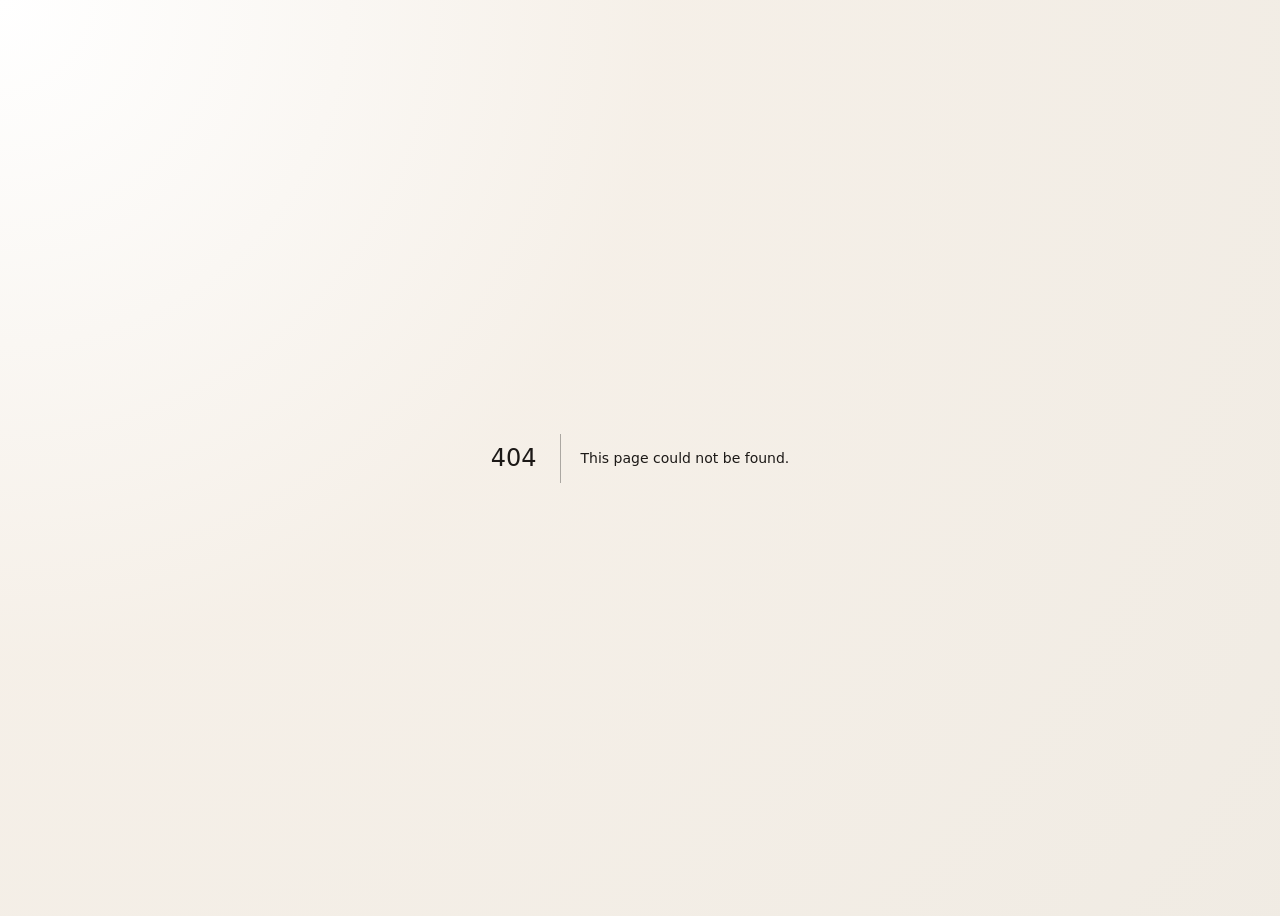
==== 404/index.html @ 9ee7fce3 "init" ====
<!DOCTYPE html><html lang="zh-CN"><head><meta charSet="utf-8"/><meta name="viewport" content="width=device-width, initial-scale=1"/><link rel="stylesheet" href="/_next/static/chunks/04-3_595tt2ib.css" data-precedence="next"/><link rel="preload" as="script" fetchPriority="low" href="/_next/static/chunks/0cxcrcdtz1bso.js"/><script src="/_next/static/chunks/02i7dfk78~t~2.js" async=""></script><script src="/_next/static/chunks/0mstyq17cbf8-.js" async=""></script><script src="/_next/static/chunks/08f-kaxjrf~_q.js" async=""></script><script src="/_next/static/chunks/turbopack-0t~mzr0s71d-f.js" async=""></script><script src="/_next/static/chunks/09oqoj6g0ti-t.js" async=""></script><script src="/_next/static/chunks/0wu3_~m4j9oy4.js" async=""></script><script src="/_next/static/chunks/0d3shmwh5_nmn.js" async=""></script><script src="/_next/static/chunks/0py.mc~v8y22q.js" async=""></script><meta name="robots" content="noindex"/><title>404: This page could not be found.</title><title>ChatGPT 号池管理</title><meta name="description" content="ChatGPT account pool management dashboard"/><link rel="icon" href="/favicon.ico?favicon.0x3dzn~oxb6tn.ico" sizes="256x256" type="image/x-icon"/><script src="/_next/static/chunks/03~yq9q893hmn.js" noModule=""></script></head><body class="antialiased" style="font-family:&quot;SF Pro Display&quot;,&quot;SF Pro Text&quot;,&quot;PingFang SC&quot;,&quot;Microsoft YaHei&quot;,&quot;Helvetica Neue&quot;,sans-serif"><div hidden=""><!--$--><!--/$--></div><section aria-label="Notifications alt+T" tabindex="-1" aria-live="polite" aria-relevant="additions text" aria-atomic="false"></section><main class="min-h-screen bg-[radial-gradient(circle_at_top_left,_rgba(255,255,255,0.92),_rgba(245,239,231,0.96)_42%,_rgba(240,235,227,0.99)_100%)] px-4 py-2 text-stone-900 sm:px-6 lg:px-8"><div class="mx-auto flex max-w-[1440px] flex-col gap-5"><div style="font-family:system-ui,&quot;Segoe UI&quot;,Roboto,Helvetica,Arial,sans-serif,&quot;Apple Color Emoji&quot;,&quot;Segoe UI Emoji&quot;;height:100vh;text-align:center;display:flex;flex-direction:column;align-items:center;justify-content:center"><div><style>body{color:#000;background:#fff;margin:0}.next-error-h1{border-right:1px solid rgba(0,0,0,.3)}@media (prefers-color-scheme:dark){body{color:#fff;background:#000}.next-error-h1{border-right:1px solid rgba(255,255,255,.3)}}</style><h1 class="next-error-h1" style="display:inline-block;margin:0 20px 0 0;padding:0 23px 0 0;font-size:24px;font-weight:500;vertical-align:top;line-height:49px">404</h1><div style="display:inline-block"><h2 style="font-size:14px;font-weight:400;line-height:49px;margin:0">This page could not be found.</h2></div></div></div><!--$--><!--/$--></div></main><script src="/_next/static/chunks/0cxcrcdtz1bso.js" id="_R_" async=""></script><script>(self.__next_f=self.__next_f||[]).push([0])</script><script>self.__next_f.push([1,"1:\"$Sreact.fragment\"\n2:I[46696,[\"/_next/static/chunks/09oqoj6g0ti-t.js\",\"/_next/static/chunks/0wu3_~m4j9oy4.js\",\"/_next/static/chunks/0d3shmwh5_nmn.js\",\"/_next/static/chunks/0py.mc~v8y22q.js\"],\"Toaster\"]\n3:I[88951,[\"/_next/static/chunks/09oqoj6g0ti-t.js\",\"/_next/static/chunks/0wu3_~m4j9oy4.js\",\"/_next/static/chunks/0d3shmwh5_nmn.js\",\"/_next/static/chunks/0py.mc~v8y22q.js\"],\"TopNav\"]\n4:I[39756,[\"/_next/static/chunks/09oqoj6g0ti-t.js\",\"/_next/static/chunks/0wu3_~m4j9oy4.js\",\"/_next/static/chunks/0d3shmwh5_nmn.js\",\"/_next/static/chunks/0py.mc~v8y22q.js\"],\"default\"]\n5:I[37457,[\"/_next/static/chunks/09oqoj6g0ti-t.js\",\"/_next/static/chunks/0wu3_~m4j9oy4.js\",\"/_next/static/chunks/0d3shmwh5_nmn.js\",\"/_next/static/chunks/0py.mc~v8y22q.js\"],\"default\"]\n6:I[97367,[\"/_next/static/chunks/09oqoj6g0ti-t.js\",\"/_next/static/chunks/0wu3_~m4j9oy4.js\",\"/_next/static/chunks/0d3shmwh5_nmn.js\",\"/_next/static/chunks/0py.mc~v8y22q.js\"],\"OutletBoundary\"]\n7:\"$Sreact.suspense\"\na:I[97367,[\"/_next/static/chunks/09oqoj6g0ti-t.js\",\"/_next/static/chunks/0wu3_~m4j9oy4.js\",\"/_next/static/chunks/0d3shmwh5_nmn.js\",\"/_next/static/chunks/0py.mc~v8y22q.js\"],\"ViewportBoundary\"]\nc:I[97367,[\"/_next/static/chunks/09oqoj6g0ti-t.js\",\"/_next/static/chunks/0wu3_~m4j9oy4.js\",\"/_next/static/chunks/0d3shmwh5_nmn.js\",\"/_next/static/chunks/0py.mc~v8y22q.js\"],\"MetadataBoundary\"]\ne:I[68027,[\"/_next/static/chunks/09oqoj6g0ti-t.js\",\"/_next/static/chunks/0wu3_~m4j9oy4.js\",\"/_next/static/chunks/0d3shmwh5_nmn.js\",\"/_next/static/chunks/0py.mc~v8y22q.js\"],\"default\",1]\n:HL[\"/_next/static/chunks/04-3_595tt2ib.css\",\"style\"]\n"])</script><script>self.__next_f.push([1,"0:{\"P\":null,\"c\":[\"\",\"_not-found\",\"\"],\"q\":\"\",\"i\":false,\"f\":[[[\"\",{\"children\":[\"/_not-found\",{\"children\":[\"__PAGE__\",{}]}]},\"$undefined\",\"$undefined\",16],[[\"$\",\"$1\",\"c\",{\"children\":[[[\"$\",\"link\",\"0\",{\"rel\":\"stylesheet\",\"href\":\"/_next/static/chunks/04-3_595tt2ib.css\",\"precedence\":\"next\",\"crossOrigin\":\"$undefined\",\"nonce\":\"$undefined\"}],[\"$\",\"script\",\"script-0\",{\"src\":\"/_next/static/chunks/09oqoj6g0ti-t.js\",\"async\":true,\"nonce\":\"$undefined\"}],[\"$\",\"script\",\"script-1\",{\"src\":\"/_next/static/chunks/0wu3_~m4j9oy4.js\",\"async\":true,\"nonce\":\"$undefined\"}],[\"$\",\"script\",\"script-2\",{\"src\":\"/_next/static/chunks/0d3shmwh5_nmn.js\",\"async\":true,\"nonce\":\"$undefined\"}],[\"$\",\"script\",\"script-3\",{\"src\":\"/_next/static/chunks/0py.mc~v8y22q.js\",\"async\":true,\"nonce\":\"$undefined\"}]],[\"$\",\"html\",null,{\"lang\":\"zh-CN\",\"suppressHydrationWarning\":true,\"children\":[\"$\",\"body\",null,{\"className\":\"antialiased\",\"style\":{\"fontFamily\":\"\\\"SF Pro Display\\\",\\\"SF Pro Text\\\",\\\"PingFang SC\\\",\\\"Microsoft YaHei\\\",\\\"Helvetica Neue\\\",sans-serif\"},\"children\":[[\"$\",\"$L2\",null,{\"position\":\"top-center\",\"richColors\":true,\"offset\":48}],[\"$\",\"main\",null,{\"className\":\"min-h-screen bg-[radial-gradient(circle_at_top_left,_rgba(255,255,255,0.92),_rgba(245,239,231,0.96)_42%,_rgba(240,235,227,0.99)_100%)] px-4 py-2 text-stone-900 sm:px-6 lg:px-8\",\"children\":[\"$\",\"div\",null,{\"className\":\"mx-auto flex max-w-[1440px] flex-col gap-5\",\"children\":[[\"$\",\"$L3\",null,{}],[\"$\",\"$L4\",null,{\"parallelRouterKey\":\"children\",\"error\":\"$undefined\",\"errorStyles\":\"$undefined\",\"errorScripts\":\"$undefined\",\"template\":[\"$\",\"$L5\",null,{}],\"templateStyles\":\"$undefined\",\"templateScripts\":\"$undefined\",\"notFound\":[[[\"$\",\"title\",null,{\"children\":\"404: This page could not be found.\"}],[\"$\",\"div\",null,{\"style\":{\"fontFamily\":\"system-ui,\\\"Segoe UI\\\",Roboto,Helvetica,Arial,sans-serif,\\\"Apple Color Emoji\\\",\\\"Segoe UI Emoji\\\"\",\"height\":\"100vh\",\"textAlign\":\"center\",\"display\":\"flex\",\"flexDirection\":\"column\",\"alignItems\":\"center\",\"justifyContent\":\"center\"},\"children\":[\"$\",\"div\",null,{\"children\":[[\"$\",\"style\",null,{\"dangerouslySetInnerHTML\":{\"__html\":\"body{color:#000;background:#fff;margin:0}.next-error-h1{border-right:1px solid rgba(0,0,0,.3)}@media (prefers-color-scheme:dark){body{color:#fff;background:#000}.next-error-h1{border-right:1px solid rgba(255,255,255,.3)}}\"}}],[\"$\",\"h1\",null,{\"className\":\"next-error-h1\",\"style\":{\"display\":\"inline-block\",\"margin\":\"0 20px 0 0\",\"padding\":\"0 23px 0 0\",\"fontSize\":24,\"fontWeight\":500,\"verticalAlign\":\"top\",\"lineHeight\":\"49px\"},\"children\":404}],[\"$\",\"div\",null,{\"style\":{\"display\":\"inline-block\"},\"children\":[\"$\",\"h2\",null,{\"style\":{\"fontSize\":14,\"fontWeight\":400,\"lineHeight\":\"49px\",\"margin\":0},\"children\":\"This page could not be found.\"}]}]]}]}]],[]],\"forbidden\":\"$undefined\",\"unauthorized\":\"$undefined\"}]]}]}]]}]}]]}],{\"children\":[[\"$\",\"$1\",\"c\",{\"children\":[null,[\"$\",\"$L4\",null,{\"parallelRouterKey\":\"children\",\"error\":\"$undefined\",\"errorStyles\":\"$undefined\",\"errorScripts\":\"$undefined\",\"template\":[\"$\",\"$L5\",null,{}],\"templateStyles\":\"$undefined\",\"templateScripts\":\"$undefined\",\"notFound\":\"$undefined\",\"forbidden\":\"$undefined\",\"unauthorized\":\"$undefined\"}]]}],{\"children\":[[\"$\",\"$1\",\"c\",{\"children\":[[[\"$\",\"title\",null,{\"children\":\"404: This page could not be found.\"}],[\"$\",\"div\",null,{\"style\":\"$0:f:0:1:0:props:children:1:props:children:props:children:1:props:children:props:children:1:props:notFound:0:1:props:style\",\"children\":[\"$\",\"div\",null,{\"children\":[[\"$\",\"style\",null,{\"dangerouslySetInnerHTML\":{\"__html\":\"body{color:#000;background:#fff;margin:0}.next-error-h1{border-right:1px solid rgba(0,0,0,.3)}@media (prefers-color-scheme:dark){body{color:#fff;background:#000}.next-error-h1{border-right:1px solid rgba(255,255,255,.3)}}\"}}],[\"$\",\"h1\",null,{\"className\":\"next-error-h1\",\"style\":\"$0:f:0:1:0:props:children:1:props:children:props:children:1:props:children:props:children:1:props:notFound:0:1:props:children:props:children:1:props:style\",\"children\":404}],[\"$\",\"div\",null,{\"style\":\"$0:f:0:1:0:props:children:1:props:children:props:children:1:props:children:props:children:1:props:notFound:0:1:props:children:props:children:2:props:style\",\"children\":[\"$\",\"h2\",null,{\"style\":\"$0:f:0:1:0:props:children:1:props:children:props:children:1:props:children:props:children:1:props:notFound:0:1:props:children:props:children:2:props:children:props:style\",\"children\":\"This page could not be found.\"}]}]]}]}]],null,[\"$\",\"$L6\",null,{\"children\":[\"$\",\"$7\",null,{\"name\":\"Next.MetadataOutlet\",\"children\":\"$@8\"}]}]]}],{},null,false,null]},null,false,\"$@9\"]},null,false,null],[\"$\",\"$1\",\"h\",{\"children\":[[\"$\",\"meta\",null,{\"name\":\"robots\",\"content\":\"noindex\"}],[\"$\",\"$La\",null,{\"children\":\"$Lb\"}],[\"$\",\"div\",null,{\"hidden\":true,\"children\":[\"$\",\"$Lc\",null,{\"children\":[\"$\",\"$7\",null,{\"name\":\"Next.Metadata\",\"children\":\"$Ld\"}]}]}],null]}],false]],\"m\":\"$undefined\",\"G\":[\"$e\",[[\"$\",\"link\",\"0\",{\"rel\":\"stylesheet\",\"href\":\"/_next/static/chunks/04-3_595tt2ib.css\",\"precedence\":\"next\",\"crossOrigin\":\"$undefined\",\"nonce\":\"$undefined\"}]]],\"S\":true,\"h\":null,\"s\":\"$undefined\",\"l\":\"$undefined\",\"p\":\"$undefined\",\"d\":\"$undefined\",\"b\":\"RlGG9iyfuqDSiRdJ1S85z\"}\n"])</script><script>self.__next_f.push([1,"f:[]\n9:\"$Wf\"\n"])</script><script>self.__next_f.push([1,"b:[[\"$\",\"meta\",\"0\",{\"charSet\":\"utf-8\"}],[\"$\",\"meta\",\"1\",{\"name\":\"viewport\",\"content\":\"width=device-width, initial-scale=1\"}]]\n"])</script><script>self.__next_f.push([1,"10:I[27201,[\"/_next/static/chunks/09oqoj6g0ti-t.js\",\"/_next/static/chunks/0wu3_~m4j9oy4.js\",\"/_next/static/chunks/0d3shmwh5_nmn.js\",\"/_next/static/chunks/0py.mc~v8y22q.js\"],\"IconMark\"]\n8:null\nd:[[\"$\",\"title\",\"0\",{\"children\":\"ChatGPT 号池管理\"}],[\"$\",\"meta\",\"1\",{\"name\":\"description\",\"content\":\"ChatGPT account pool management dashboard\"}],[\"$\",\"link\",\"2\",{\"rel\":\"icon\",\"href\":\"/favicon.ico?favicon.0x3dzn~oxb6tn.ico\",\"sizes\":\"256x256\",\"type\":\"image/x-icon\"}],[\"$\",\"$L10\",\"3\",{}]]\n"])</script></body></html>
---- _next/static/chunks/04-3_595tt2ib.css ----
@layer properties{@supports (((-webkit-hyphens:none)) and (not (margin-trim:inline))) or ((-moz-orient:inline) and (not (color:rgb(from red r g b)))){*,:before,:after,::backdrop{--tw-translate-x:0;--tw-translate-y:0;--tw-translate-z:0;--tw-rotate-x:initial;--tw-rotate-y:initial;--tw-rotate-z:initial;--tw-skew-x:initial;--tw-skew-y:initial;--tw-space-y-reverse:0;--tw-divide-y-reverse:0;--tw-border-style:solid;--tw-leading:initial;--tw-font-weight:initial;--tw-tracking:initial;--tw-shadow:0 0 #0000;--tw-shadow-color:initial;--tw-shadow-alpha:100%;--tw-inset-shadow:0 0 #0000;--tw-inset-shadow-color:initial;--tw-inset-shadow-alpha:100%;--tw-ring-color:initial;--tw-ring-shadow:0 0 #0000;--tw-inset-ring-color:initial;--tw-inset-ring-shadow:0 0 #0000;--tw-ring-inset:initial;--tw-ring-offset-width:0px;--tw-ring-offset-color:#fff;--tw-ring-offset-shadow:0 0 #0000;--tw-outline-style:solid;--tw-blur:initial;--tw-brightness:initial;--tw-contrast:initial;--tw-grayscale:initial;--tw-hue-rotate:initial;--tw-invert:initial;--tw-opacity:initial;--tw-saturate:initial;--tw-sepia:initial;--tw-drop-shadow:initial;--tw-drop-shadow-color:initial;--tw-drop-shadow-alpha:100%;--tw-drop-shadow-size:initial;--tw-backdrop-blur:initial;--tw-backdrop-brightness:initial;--tw-backdrop-contrast:initial;--tw-backdrop-grayscale:initial;--tw-backdrop-hue-rotate:initial;--tw-backdrop-invert:initial;--tw-backdrop-opacity:initial;--tw-backdrop-saturate:initial;--tw-backdrop-sepia:initial;--tw-duration:initial;--tw-gradient-position:initial;--tw-gradient-from:#0000;--tw-gradient-via:#0000;--tw-gradient-to:#0000;--tw-gradient-stops:initial;--tw-gradient-via-stops:initial;--tw-gradient-from-position:0%;--tw-gradient-via-position:50%;--tw-gradient-to-position:100%;--tw-animation-delay:0s;--tw-animation-direction:normal;--tw-animation-duration:initial;--tw-animation-fill-mode:none;--tw-animation-iteration-count:1;--tw-enter-blur:0;--tw-enter-opacity:1;--tw-enter-rotate:0;--tw-enter-scale:1;--tw-enter-translate-x:0;--tw-enter-translate-y:0;--tw-exit-blur:0;--tw-exit-opacity:1;--tw-exit-rotate:0;--tw-exit-scale:1;--tw-exit-translate-x:0;--tw-exit-translate-y:0}}}@layer theme{:root,:host{--color-orange-500:#fe6e00;--color-amber-50:#fffbeb;--color-amber-200:#fee685;--color-amber-300:#ffd236;--color-amber-700:#b75000;--color-amber-800:#953d00;--color-amber-900:#7b3306;--color-amber-950:#461901;--color-emerald-50:#ecfdf5;--color-emerald-200:#a4f4cf;--color-emerald-300:#5ee9b5;--color-emerald-600:#009767;--color-emerald-700:#007956;--color-emerald-800:#005f46;--color-emerald-900:#004e3b;--color-emerald-950:#002c22;--color-sky-50:#f0f9ff;--color-sky-200:#b8e6fe;--color-sky-300:#77d4ff;--color-sky-700:#0069a4;--color-sky-800:#005986;--color-sky-950:#052f4a;--color-blue-50:#eff6ff;--color-blue-500:#3080ff;--color-blue-600:#155dfc;--color-violet-50:#f5f3ff;--color-violet-200:#ddd6ff;--color-violet-300:#c4b4ff;--color-violet-700:#7008e7;--color-violet-800:#5d0ec0;--color-violet-950:#2f0d68;--color-rose-50:#fff1f2;--color-rose-200:#ffccd3;--color-rose-300:#ffa2ae;--color-rose-500:#ff2357;--color-rose-600:#e70044;--color-rose-700:#c20039;--color-rose-800:#a30037;--color-rose-950:#4d0218;--color-stone-50:#fafaf9;--color-stone-100:#f5f5f4;--color-stone-200:#e7e5e4;--color-stone-300:#d6d3d1;--color-stone-400:#a6a09b;--color-stone-500:#79716b;--color-stone-600:#57534d;--color-stone-700:#44403b;--color-stone-800:#292524;--color-stone-900:#1c1917;--color-stone-950:#0c0a09;--color-black:#000;--color-white:#fff;--spacing:.25rem;--container-3xl:48rem;--container-4xl:56rem;--container-5xl:64rem;--text-xs:.75rem;--text-xs--line-height:calc(1 / .75);--text-sm:.875rem;--text-sm--line-height:calc(1.25 / .875);--text-base:1rem;--text-base--line-height:calc(1.5 / 1);--text-lg:1.125rem;--text-lg--line-height:calc(1.75 / 1.125);--text-xl:1.25rem;--text-xl--line-height:calc(1.75 / 1.25);--text-2xl:1.5rem;--text-2xl--line-height:calc(2 / 1.5);--text-3xl:1.875rem;--text-3xl--line-height:calc(2.25 / 1.875);--text-5xl:3rem;--text-5xl--line-height:1;--font-weight-normal:400;--font-weight-medium:500;--font-weight-semibold:600;--font-weight-bold:700;--tracking-tight:-.025em;--radius-2xl:1rem;--radius-3xl:1.5rem;--animate-spin:spin 1s linear infinite;--blur-sm:8px;--aspect-video:16 / 9;--default-transition-duration:.15s;--default-transition-timing-function:cubic-bezier(.4, 0, .2, 1);--default-font-family:var(--font-geist-sans);--default-mono-font-family:var(--font-geist-mono)}@supports (color:lab(0% 0 0)){:root,:host{--color-orange-500:lab(64.272% 57.1788 90.3583);--color-amber-50:lab(98.6252% -.635982 8.42309);--color-amber-200:lab(91.7203% -.505269 49.9084);--color-amber-300:lab(86.4156% 6.13147 78.3961);--color-amber-700:lab(47.2709% 42.9082 69.2966);--color-amber-800:lab(37.8823% 37.1699 52.2718);--color-amber-900:lab(31.2288% 30.2627 40.0378);--color-amber-950:lab(15.8111% 20.9107 23.3752);--color-emerald-50:lab(97.8462% -6.94963 1.85487);--color-emerald-200:lab(90.2247% -31.039 9.47084);--color-emerald-300:lab(83.9203% -48.7124 13.8849);--color-emerald-600:lab(55.0481% -49.9246 15.93);--color-emerald-700:lab(44.4871% -41.0396 11.0361);--color-emerald-800:lab(35.3675% -33.1188 8.04002);--color-emerald-900:lab(28.8637% -26.9249 5.45986);--color-emerald-950:lab(15.0582% -17.9507 2.38369);--color-sky-50:lab(97.3623% -2.33799 -4.13098);--color-sky-200:lab(88.6983% -11.3978 -16.8488);--color-sky-300:lab(80.3307% -20.2945 -31.385);--color-sky-700:lab(41.6013% -9.10804 -42.5648);--color-sky-800:lab(35.164% -9.57689 -34.4068);--color-sky-950:lab(17.8299% -5.31271 -21.1584);--color-blue-50:lab(96.492% -1.14647 -5.11479);--color-blue-500:lab(54.1736% 13.3368 -74.6839);--color-blue-600:lab(44.0605% 29.0279 -86.0352);--color-violet-50:lab(96.2416% 2.28846 -5.51655);--color-violet-200:lab(87.0888% 8.53691 -19.4189);--color-violet-300:lab(76.7419% 18.391 -37.0706);--color-violet-700:lab(35.2783% 67.9912 -88.793);--color-violet-800:lab(29.3188% 57.7986 -76.1493);--color-violet-950:lab(14.0707% 33.3353 -46.7553);--color-rose-50:lab(96.2369% 4.94152 1.28012);--color-rose-200:lab(86.806% 19.1909 4.07754);--color-rose-300:lab(76.6339% 38.3549 9.68834);--color-rose-500:lab(56.101% 79.4329 31.4532);--color-rose-600:lab(49.1882% 81.577 36.0311);--color-rose-700:lab(41.1651% 71.6251 30.3087);--color-rose-800:lab(34.6481% 60.802 20.1957);--color-rose-950:lab(14.2323% 34.0086 9.80922);--color-stone-50:lab(98.2686% -.0991821 .364304);--color-stone-100:lab(96.5286% -.0991821 .36428);--color-stone-200:lab(91.055% .663072 .865591);--color-stone-300:lab(84.7909% .928015 1.59738);--color-stone-400:lab(66.2166% 1.88047 3.20325);--color-stone-500:lab(48.1164% 2.35698 4.26853);--color-stone-600:lab(35.5168% 1.08606 4.07829);--color-stone-700:lab(27.3812% 1.32917 3.57789);--color-stone-800:lab(15.0353% 1.96067 1.53427);--color-stone-900:lab(9.03835% 1.15297 1.92955);--color-stone-950:lab(2.86037% .455312 .568903)}}}@layer base{*,:after,:before,::backdrop{box-sizing:border-box;border:0 solid;margin:0;padding:0}::file-selector-button{box-sizing:border-box;border:0 solid;margin:0;padding:0}html,:host{-webkit-text-size-adjust:100%;tab-size:4;line-height:1.5;font-family:var(--default-font-family,ui-sans-serif, system-ui, sans-serif, "Apple Color Emoji", "Segoe UI Emoji", "Segoe UI Symbol", "Noto Color Emoji");font-feature-settings:var(--default-font-feature-settings,normal);font-variation-settings:var(--default-font-variation-settings,normal);-webkit-tap-highlight-color:transparent}hr{height:0;color:inherit;border-top-width:1px}abbr:where([title]){-webkit-text-decoration:underline dotted;text-decoration:underline dotted}h1,h2,h3,h4,h5,h6{font-size:inherit;font-weight:inherit}a{color:inherit;-webkit-text-decoration:inherit;-webkit-text-decoration:inherit;-webkit-text-decoration:inherit;-webkit-text-decoration:inherit;text-decoration:inherit}b,strong{font-weight:bolder}code,kbd,samp,pre{font-family:var(--default-mono-font-family,ui-monospace, SFMono-Regular, Menlo, Monaco, Consolas, "Liberation Mono", "Courier New", monospace);font-feature-settings:var(--default-mono-font-feature-settings,normal);font-variation-settings:var(--default-mono-font-variation-settings,normal);font-size:1em}small{font-size:80%}sub,sup{vertical-align:baseline;font-size:75%;line-height:0;position:relative}sub{bottom:-.25em}sup{top:-.5em}table{text-indent:0;border-color:inherit;border-collapse:collapse}:-moz-focusring{outline:auto}progress{vertical-align:baseline}summary{display:list-item}ol,ul,menu{list-style:none}img,svg,video,canvas,audio,iframe,embed,object{vertical-align:middle;display:block}img,video{max-width:100%;height:auto}button,input,select,optgroup,textarea{font:inherit;font-feature-settings:inherit;font-variation-settings:inherit;letter-spacing:inherit;color:inherit;opacity:1;background-color:#0000;border-radius:0}::file-selector-button{font:inherit;font-feature-settings:inherit;font-variation-settings:inherit;letter-spacing:inherit;color:inherit;opacity:1;background-color:#0000;border-radius:0}:where(select:is([multiple],[size])) optgroup{font-weight:bolder}:where(select:is([multiple],[size])) optgroup option{padding-inline-start:20px}::file-selector-button{margin-inline-end:4px}::placeholder{opacity:1}@supports (not ((-webkit-appearance:-apple-pay-button))) or (contain-intrinsic-size:1px){::placeholder{color:currentColor}@supports (color:color-mix(in lab, red, red)){::placeholder{color:color-mix(in oklab, currentcolor 50%, transparent)}}}textarea{resize:vertical}::-webkit-search-decoration{-webkit-appearance:none}::-webkit-date-and-time-value{min-height:1lh;text-align:inherit}::-webkit-datetime-edit{display:inline-flex}::-webkit-datetime-edit-fields-wrapper{padding:0}::-webkit-datetime-edit{padding-block:0}::-webkit-datetime-edit-year-field{padding-block:0}::-webkit-datetime-edit-month-field{padding-block:0}::-webkit-datetime-edit-day-field{padding-block:0}::-webkit-datetime-edit-hour-field{padding-block:0}::-webkit-datetime-edit-minute-field{padding-block:0}::-webkit-datetime-edit-second-field{padding-block:0}::-webkit-datetime-edit-millisecond-field{padding-block:0}::-webkit-datetime-edit-meridiem-field{padding-block:0}::-webkit-calendar-picker-indicator{line-height:1}:-moz-ui-invalid{box-shadow:none}button,input:where([type=button],[type=reset],[type=submit]){appearance:button}::file-selector-button{appearance:button}::-webkit-inner-spin-button{height:auto}::-webkit-outer-spin-button{height:auto}[hidden]:where(:not([hidden=until-found])){display:none!important}*{border-color:var(--border);outline-color:var(--ring)}@supports (color:color-mix(in lab, red, red)){*{outline-color:color-mix(in oklab, var(--ring) 50%, transparent)}}body{background-color:var(--background);color:var(--foreground)}}@layer components;@layer utilities{.pointer-events-none{pointer-events:none}.sr-only{clip-path:inset(50%);white-space:nowrap;border-width:0;width:1px;height:1px;margin:-1px;padding:0;position:absolute;overflow:hidden}.absolute{position:absolute}.fixed{position:fixed}.relative{position:relative}.inset-0{inset:calc(var(--spacing) * 0)}.inset-x-0{inset-inline:calc(var(--spacing) * 0)}.inset-x-2{inset-inline:calc(var(--spacing) * 2)}.inset-x-4{inset-inline:calc(var(--spacing) * 4)}.start{inset-inline-start:var(--spacing)}.end{inset-inline-end:var(--spacing)}.-top-1{top:calc(var(--spacing) * -1)}.top-0{top:calc(var(--spacing) * 0)}.top-1\/2{top:50%}.top-2{top:calc(var(--spacing) * 2)}.top-3{top:calc(var(--spacing) * 3)}.top-4{top:calc(var(--spacing) * 4)}.top-\[50\%\]{top:50%}.-right-1{right:calc(var(--spacing) * -1)}.right-2{right:calc(var(--spacing) * 2)}.right-3{right:calc(var(--spacing) * 3)}.right-4{right:calc(var(--spacing) * 4)}.-bottom-\[1px\]{bottom:-1px}.bottom-2{bottom:calc(var(--spacing) * 2)}.bottom-\[calc\(env\(safe-area-inset-bottom\)\+5\.75rem\)\]{bottom:calc(env(safe-area-inset-bottom) + 5.75rem)}.left-0{left:calc(var(--spacing) * 0)}.left-3{left:calc(var(--spacing) * 3)}.left-4{left:calc(var(--spacing) * 4)}.left-\[50\%\]{left:50%}.z-10{z-index:10}.z-50{z-index:50}.z-\[80\]{z-index:80}.m-auto{margin:auto}.-mx-1{margin-inline:calc(var(--spacing) * -1)}.mx-auto{margin-inline:auto}.my-1{margin-block:calc(var(--spacing) * 1)}.mt-1{margin-top:calc(var(--spacing) * 1)}.mt-2{margin-top:calc(var(--spacing) * 2)}.mt-3{margin-top:calc(var(--spacing) * 3)}.mt-4{margin-top:calc(var(--spacing) * 4)}.mr-2{margin-right:calc(var(--spacing) * 2)}.mb-1\.5{margin-bottom:calc(var(--spacing) * 1.5)}.mb-2{margin-bottom:calc(var(--spacing) * 2)}.mb-3{margin-bottom:calc(var(--spacing) * 3)}.mb-4{margin-bottom:calc(var(--spacing) * 4)}.ml-2{margin-left:calc(var(--spacing) * 2)}.ml-auto{margin-left:auto}.block{display:block}.flex{display:flex}.grid{display:grid}.hidden{display:none}.inline{display:inline}.inline-block{display:inline-block}.inline-flex{display:inline-flex}.table{display:table}.aspect-\[3\/4\]{aspect-ratio:3/4}.aspect-\[4\/3\]{aspect-ratio:4/3}.aspect-\[9\/16\]{aspect-ratio:9/16}.aspect-square{aspect-ratio:1}.aspect-video{aspect-ratio:var(--aspect-video)}.size-3{width:calc(var(--spacing) * 3);height:calc(var(--spacing) * 3)}.size-3\.5{width:calc(var(--spacing) * 3.5);height:calc(var(--spacing) * 3.5)}.size-4{width:calc(var(--spacing) * 4);height:calc(var(--spacing) * 4)}.size-5{width:calc(var(--spacing) * 5);height:calc(var(--spacing) * 5)}.size-7{width:calc(var(--spacing) * 7);height:calc(var(--spacing) * 7)}.size-8{width:calc(var(--spacing) * 8);height:calc(var(--spacing) * 8)}.size-9{width:calc(var(--spacing) * 9);height:calc(var(--spacing) * 9)}.size-10{width:calc(var(--spacing) * 10);height:calc(var(--spacing) * 10)}.size-14{width:calc(var(--spacing) * 14);height:calc(var(--spacing) * 14)}.h-0{height:calc(var(--spacing) * 0)}.h-0\.5{height:calc(var(--spacing) * .5)}.h-2{height:calc(var(--spacing) * 2)}.h-7{height:calc(var(--spacing) * 7)}.h-8{height:calc(var(--spacing) * 8)}.h-9{height:calc(var(--spacing) * 9)}.h-10{height:calc(var(--spacing) * 10)}.h-11{height:calc(var(--spacing) * 11)}.h-13{height:calc(var(--spacing) * 13)}.h-16{height:calc(var(--spacing) * 16)}.h-24{height:calc(var(--spacing) * 24)}.h-\[1lh\]{height:1lh}.h-\[calc\(100dvh-6\.25rem\)\]{height:calc(100dvh - 6.25rem)}.h-\[calc\(100vh-132px\)\]{height:calc(100vh - 132px)}.h-\[min\(82dvh\,760px\)\]{height:min(82dvh,760px)}.h-\[var\(--radix-select-trigger-height\)\]{height:var(--radix-select-trigger-height)}.h-auto{height:auto}.h-full{height:100%}.h-px{height:1px}.max-h-96{max-height:calc(var(--spacing) * 96)}.max-h-\[45dvh\]{max-height:45dvh}.max-h-\[72vh\]{max-height:72vh}.max-h-\[90vh\]{max-height:90vh}.max-h-\[420px\]{max-height:420px}.min-h-0{min-height:calc(var(--spacing) * 0)}.min-h-12{min-height:calc(var(--spacing) * 12)}.min-h-16{min-height:calc(var(--spacing) * 16)}.min-h-20{min-height:calc(var(--spacing) * 20)}.min-h-24{min-height:calc(var(--spacing) * 24)}.min-h-28{min-height:calc(var(--spacing) * 28)}.min-h-32{min-height:calc(var(--spacing) * 32)}.min-h-56{min-height:calc(var(--spacing) * 56)}.min-h-\[40vh\]{min-height:40vh}.min-h-\[82px\]{min-height:82px}.min-h-\[260px\]{min-height:260px}.min-h-\[640px\]{min-height:640px}.min-h-\[calc\(100vh-1rem\)\]{min-height:calc(100vh - 1rem)}.min-h-screen{min-height:100vh}.w-0{width:calc(var(--spacing) * 0)}.w-12{width:calc(var(--spacing) * 12)}.w-18{width:calc(var(--spacing) * 18)}.w-24{width:calc(var(--spacing) * 24)}.w-28{width:calc(var(--spacing) * 28)}.w-36{width:calc(var(--spacing) * 36)}.w-40{width:calc(var(--spacing) * 40)}.w-56{width:calc(var(--spacing) * 56)}.w-\[40px\]{width:40px}.w-\[78px\]{width:78px}.w-\[92vw\]{width:92vw}.w-\[108px\]{width:108px}.w-\[120px\]{width:120px}.w-\[150px\]{width:150px}.w-\[240px\]{width:240px}.w-\[min\(92vw\,560px\)\]{width:min(92vw,560px)}.w-\[min\(92vw\,920px\)\]{width:min(92vw,920px)}.w-auto{width:auto}.w-fit{width:fit-content}.w-full{width:100%}.max-w-3xl{max-width:var(--container-3xl)}.max-w-4xl{max-width:var(--container-4xl)}.max-w-5xl{max-width:var(--container-5xl)}.max-w-\[90\%\]{max-width:90%}.max-w-\[90vw\]{max-width:90vw}.max-w-\[280px\]{max-width:280px}.max-w-\[420px\]{max-width:420px}.max-w-\[460px\]{max-width:460px}.max-w-\[505px\]{max-width:505px}.max-w-\[980px\]{max-width:980px}.max-w-\[1380px\]{max-width:1380px}.max-w-\[1440px\]{max-width:1440px}.min-w-0{min-width:calc(var(--spacing) * 0)}.min-w-10{min-width:calc(var(--spacing) * 10)}.min-w-\[8rem\]{min-width:8rem}.min-w-\[260px\]{min-width:260px}.min-w-\[820px\]{min-width:820px}.min-w-\[920px\]{min-width:920px}.min-w-\[var\(--radix-select-trigger-width\)\]{min-width:var(--radix-select-trigger-width)}.flex-1{flex:1}.shrink-0{flex-shrink:0}.caption-bottom{caption-side:bottom}.translate-x-\[-50\%\]{--tw-translate-x:-50%;translate:var(--tw-translate-x) var(--tw-translate-y)}.-translate-y-1\/2{--tw-translate-y:calc(calc(1 / 2 * 100%) * -1);translate:var(--tw-translate-x) var(--tw-translate-y)}.translate-y-\[-50\%\]{--tw-translate-y:-50%;translate:var(--tw-translate-x) var(--tw-translate-y)}.rotate-180{rotate:180deg}.transform{transform:var(--tw-rotate-x,) var(--tw-rotate-y,) var(--tw-rotate-z,) var(--tw-skew-x,) var(--tw-skew-y,)}.animate-spin{animation:var(--animate-spin)}.cursor-default{cursor:default}.cursor-pointer{cursor:pointer}.cursor-text{cursor:text}.cursor-zoom-in{cursor:zoom-in}.resize-none{resize:none}.list-inside{list-style-position:inside}.list-disc{list-style-type:disc}.columns-1{columns:1}.break-inside-avoid{break-inside:avoid}.grid-cols-1{grid-template-columns:repeat(1,minmax(0,1fr))}.grid-cols-2{grid-template-columns:repeat(2,minmax(0,1fr))}.grid-cols-3{grid-template-columns:repeat(3,minmax(0,1fr))}.grid-cols-4{grid-template-columns:repeat(4,minmax(0,1fr))}.grid-cols-7{grid-template-columns:repeat(7,minmax(0,1fr))}.flex-col{flex-direction:column}.flex-col-reverse{flex-direction:column-reverse}.flex-nowrap{flex-wrap:nowrap}.flex-wrap{flex-wrap:wrap}.place-items-center{place-items:center}.items-center{align-items:center}.items-end{align-items:flex-end}.items-start{align-items:flex-start}.items-stretch{align-items:stretch}.justify-between{justify-content:space-between}.justify-center{justify-content:center}.justify-end{justify-content:flex-end}.justify-start{justify-content:flex-start}.gap-0{gap:calc(var(--spacing) * 0)}.gap-1{gap:calc(var(--spacing) * 1)}.gap-1\.5{gap:calc(var(--spacing) * 1.5)}.gap-2{gap:calc(var(--spacing) * 2)}.gap-3{gap:calc(var(--spacing) * 3)}.gap-4{gap:calc(var(--spacing) * 4)}.gap-5{gap:calc(var(--spacing) * 5)}:where(.space-y-0>:not(:last-child)){--tw-space-y-reverse:0;margin-block-start:calc(calc(var(--spacing) * 0) * var(--tw-space-y-reverse));margin-block-end:calc(calc(var(--spacing) * 0) * calc(1 - var(--tw-space-y-reverse)))}:where(.space-y-0\.5>:not(:last-child)){--tw-space-y-reverse:0;margin-block-start:calc(calc(var(--spacing) * .5) * var(--tw-space-y-reverse));margin-block-end:calc(calc(var(--spacing) * .5) * calc(1 - var(--tw-space-y-reverse)))}:where(.space-y-1>:not(:last-child)){--tw-space-y-reverse:0;margin-block-start:calc(calc(var(--spacing) * 1) * var(--tw-space-y-reverse));margin-block-end:calc(calc(var(--spacing) * 1) * calc(1 - var(--tw-space-y-reverse)))}:where(.space-y-2>:not(:last-child)){--tw-space-y-reverse:0;margin-block-start:calc(calc(var(--spacing) * 2) * var(--tw-space-y-reverse));margin-block-end:calc(calc(var(--spacing) * 2) * calc(1 - var(--tw-space-y-reverse)))}:where(.space-y-3>:not(:last-child)){--tw-space-y-reverse:0;margin-block-start:calc(calc(var(--spacing) * 3) * var(--tw-space-y-reverse));margin-block-end:calc(calc(var(--spacing) * 3) * calc(1 - var(--tw-space-y-reverse)))}:where(.space-y-4>:not(:last-child)){--tw-space-y-reverse:0;margin-block-start:calc(calc(var(--spacing) * 4) * var(--tw-space-y-reverse));margin-block-end:calc(calc(var(--spacing) * 4) * calc(1 - var(--tw-space-y-reverse)))}:where(.space-y-5>:not(:last-child)){--tw-space-y-reverse:0;margin-block-start:calc(calc(var(--spacing) * 5) * var(--tw-space-y-reverse));margin-block-end:calc(calc(var(--spacing) * 5) * calc(1 - var(--tw-space-y-reverse)))}:where(.space-y-6>:not(:last-child)){--tw-space-y-reverse:0;margin-block-start:calc(calc(var(--spacing) * 6) * var(--tw-space-y-reverse));margin-block-end:calc(calc(var(--spacing) * 6) * calc(1 - var(--tw-space-y-reverse)))}:where(.space-y-7>:not(:last-child)){--tw-space-y-reverse:0;margin-block-start:calc(calc(var(--spacing) * 7) * var(--tw-space-y-reverse));margin-block-end:calc(calc(var(--spacing) * 7) * calc(1 - var(--tw-space-y-reverse)))}.gap-x-4{column-gap:calc(var(--spacing) * 4)}.gap-y-1{row-gap:calc(var(--spacing) * 1)}:where(.divide-y>:not(:last-child)){--tw-divide-y-reverse:0;border-bottom-style:var(--tw-border-style);border-top-style:var(--tw-border-style);border-top-width:calc(1px * var(--tw-divide-y-reverse));border-bottom-width:calc(1px * calc(1 - var(--tw-divide-y-reverse)))}:where(.divide-stone-100>:not(:last-child)){border-color:var(--color-stone-100)}.truncate{text-overflow:ellipsis;white-space:nowrap;overflow:hidden}.overflow-auto{overflow:auto}.overflow-hidden{overflow:hidden}.overflow-x-auto{overflow-x:auto}.overflow-x-hidden{overflow-x:hidden}.overflow-y-auto{overflow-y:auto}.rounded{border-radius:.25rem}.rounded-2xl{border-radius:var(--radius-2xl)}.rounded-3xl{border-radius:var(--radius-3xl)}.rounded-\[4px\]{border-radius:4px}.rounded-\[18px\]{border-radius:18px}.rounded-\[24px\]{border-radius:24px}.rounded-\[28px\]{border-radius:28px}.rounded-\[30px\]{border-radius:30px}.rounded-\[32px\]{border-radius:32px}.rounded-full{border-radius:3.40282e38px}.rounded-lg{border-radius:var(--radius)}.rounded-md{border-radius:calc(var(--radius) - 2px)}.rounded-xl{border-radius:calc(var(--radius) + 4px)}.border{border-style:var(--tw-border-style);border-width:1px}.border-0{border-style:var(--tw-border-style);border-width:0}.border-t{border-top-style:var(--tw-border-style);border-top-width:1px}.border-r{border-right-style:var(--tw-border-style);border-right-width:1px}.border-b{border-bottom-style:var(--tw-border-style);border-bottom-width:1px}.border-l-2{border-left-style:var(--tw-border-style);border-left-width:2px}.border-dashed{--tw-border-style:dashed;border-style:dashed}.border-amber-200{border-color:var(--color-amber-200)}.border-amber-300{border-color:var(--color-amber-300)}.border-border{border-color:var(--border)}.border-emerald-200{border-color:var(--color-emerald-200)}.border-input{border-color:var(--input)}.border-rose-200{border-color:var(--color-rose-200)}.border-sky-200{border-color:var(--color-sky-200)}.border-stone-100{border-color:var(--color-stone-100)}.border-stone-100\/50{border-color:#f5f5f480}@supports (color:color-mix(in lab, red, red)){.border-stone-100\/50{border-color:color-mix(in oklab, var(--color-stone-100) 50%, transparent)}}.border-stone-100\/80{border-color:#f5f5f4cc}@supports (color:color-mix(in lab, red, red)){.border-stone-100\/80{border-color:color-mix(in oklab, var(--color-stone-100) 80%, transparent)}}.border-stone-200{border-color:var(--color-stone-200)}.border-stone-200\/70{border-color:#e7e5e4b3}@supports (color:color-mix(in lab, red, red)){.border-stone-200\/70{border-color:color-mix(in oklab, var(--color-stone-200) 70%, transparent)}}.border-stone-200\/80{border-color:#e7e5e4cc}@supports (color:color-mix(in lab, red, red)){.border-stone-200\/80{border-color:color-mix(in oklab, var(--color-stone-200) 80%, transparent)}}.border-stone-300{border-color:var(--color-stone-300)}.border-stone-900{border-color:var(--color-stone-900)}.border-transparent{border-color:#0000}.border-violet-200{border-color:var(--color-violet-200)}.border-white\/70{border-color:#ffffffb3}@supports (color:color-mix(in lab, red, red)){.border-white\/70{border-color:color-mix(in oklab, var(--color-white) 70%, transparent)}}.border-white\/80{border-color:#fffc}@supports (color:color-mix(in lab, red, red)){.border-white\/80{border-color:color-mix(in oklab, var(--color-white) 80%, transparent)}}.bg-amber-50{background-color:var(--color-amber-50)}.bg-amber-50\/70{background-color:#fffbebb3}@supports (color:color-mix(in lab, red, red)){.bg-amber-50\/70{background-color:color-mix(in oklab, var(--color-amber-50) 70%, transparent)}}.bg-background{background-color:var(--background)}.bg-black\/30{background-color:#0000004d}@supports (color:color-mix(in lab, red, red)){.bg-black\/30{background-color:color-mix(in oklab, var(--color-black) 30%, transparent)}}.bg-black\/40{background-color:#0006}@supports (color:color-mix(in lab, red, red)){.bg-black\/40{background-color:color-mix(in oklab, var(--color-black) 40%, transparent)}}.bg-black\/50{background-color:#00000080}@supports (color:color-mix(in lab, red, red)){.bg-black\/50{background-color:color-mix(in oklab, var(--color-black) 50%, transparent)}}.bg-black\/80{background-color:#000c}@supports (color:color-mix(in lab, red, red)){.bg-black\/80{background-color:color-mix(in oklab, var(--color-black) 80%, transparent)}}.bg-black\/\[0\.035\]{background-color:#00000009}@supports (color:color-mix(in lab, red, red)){.bg-black\/\[0\.035\]{background-color:color-mix(in oklab, var(--color-black) 3.5%, transparent)}}.bg-blue-50{background-color:var(--color-blue-50)}.bg-card{background-color:var(--card)}.bg-destructive{background-color:var(--destructive)}.bg-emerald-50{background-color:var(--color-emerald-50)}.bg-muted{background-color:var(--muted)}.bg-popover{background-color:var(--popover)}.bg-primary,.bg-primary\/10{background-color:var(--primary)}@supports (color:color-mix(in lab, red, red)){.bg-primary\/10{background-color:color-mix(in oklab, var(--primary) 10%, transparent)}}.bg-rose-50{background-color:var(--color-rose-50)}.bg-rose-600{background-color:var(--color-rose-600)}.bg-secondary{background-color:var(--secondary)}.bg-sky-50{background-color:var(--color-sky-50)}.bg-stone-50{background-color:var(--color-stone-50)}.bg-stone-100{background-color:var(--color-stone-100)}.bg-stone-100\/60{background-color:#f5f5f499}@supports (color:color-mix(in lab, red, red)){.bg-stone-100\/60{background-color:color-mix(in oklab, var(--color-stone-100) 60%, transparent)}}.bg-stone-100\/80{background-color:#f5f5f4cc}@supports (color:color-mix(in lab, red, red)){.bg-stone-100\/80{background-color:color-mix(in oklab, var(--color-stone-100) 80%, transparent)}}.bg-stone-200{background-color:var(--color-stone-200)}.bg-stone-900{background-color:var(--color-stone-900)}.bg-stone-950{background-color:var(--color-stone-950)}.bg-transparent{background-color:#0000}.bg-violet-50{background-color:var(--color-violet-50)}.bg-white{background-color:var(--color-white)}.bg-white\/70{background-color:#ffffffb3}@supports (color:color-mix(in lab, red, red)){.bg-white\/70{background-color:color-mix(in oklab, var(--color-white) 70%, transparent)}}.bg-white\/80{background-color:#fffc}@supports (color:color-mix(in lab, red, red)){.bg-white\/80{background-color:color-mix(in oklab, var(--color-white) 80%, transparent)}}.bg-white\/85{background-color:#ffffffd9}@supports (color:color-mix(in lab, red, red)){.bg-white\/85{background-color:color-mix(in oklab, var(--color-white) 85%, transparent)}}.bg-white\/90{background-color:#ffffffe6}@supports (color:color-mix(in lab, red, red)){.bg-white\/90{background-color:color-mix(in oklab, var(--color-white) 90%, transparent)}}.bg-white\/95{background-color:#fffffff2}@supports (color:color-mix(in lab, red, red)){.bg-white\/95{background-color:color-mix(in oklab, var(--color-white) 95%, transparent)}}.bg-\[radial-gradient\(circle_at_top_left\,_rgba\(255\,255\,255\,0\.92\)\,_rgba\(245\,239\,231\,0\.96\)_42\%\,_rgba\(240\,235\,227\,0\.99\)_100\%\)\]{background-image:radial-gradient(circle at 0 0,#ffffffeb,#f5efe7f5 42%,#f0ebe3fc 100%)}.object-contain{object-fit:contain}.object-cover{object-fit:cover}.p-0{padding:calc(var(--spacing) * 0)}.p-1{padding:calc(var(--spacing) * 1)}.p-2{padding:calc(var(--spacing) * 2)}.p-3{padding:calc(var(--spacing) * 3)}.p-4{padding:calc(var(--spacing) * 4)}.p-5{padding:calc(var(--spacing) * 5)}.p-6{padding:calc(var(--spacing) * 6)}.p-10{padding:calc(var(--spacing) * 10)}.px-0{padding-inline:calc(var(--spacing) * 0)}.px-1{padding-inline:calc(var(--spacing) * 1)}.px-2{padding-inline:calc(var(--spacing) * 2)}.px-2\.5{padding-inline:calc(var(--spacing) * 2.5)}.px-3{padding-inline:calc(var(--spacing) * 3)}.px-4{padding-inline:calc(var(--spacing) * 4)}.px-5{padding-inline:calc(var(--spacing) * 5)}.px-6{padding-inline:calc(var(--spacing) * 6)}.py-0\.5{padding-block:calc(var(--spacing) * .5)}.py-1{padding-block:calc(var(--spacing) * 1)}.py-1\.5{padding-block:calc(var(--spacing) * 1.5)}.py-2{padding-block:calc(var(--spacing) * 2)}.py-3{padding-block:calc(var(--spacing) * 3)}.py-3\.5{padding-block:calc(var(--spacing) * 3.5)}.py-4{padding-block:calc(var(--spacing) * 4)}.py-6{padding-block:calc(var(--spacing) * 6)}.py-8{padding-block:calc(var(--spacing) * 8)}.py-10{padding-block:calc(var(--spacing) * 10)}.py-12{padding-block:calc(var(--spacing) * 12)}.py-14{padding-block:calc(var(--spacing) * 14)}.pt-0{padding-top:calc(var(--spacing) * 0)}.pt-2{padding-top:calc(var(--spacing) * 2)}.pt-3{padding-top:calc(var(--spacing) * 3)}.pt-4{padding-top:calc(var(--spacing) * 4)}.pt-7{padding-top:calc(var(--spacing) * 7)}.pt-8{padding-top:calc(var(--spacing) * 8)}.pr-0{padding-right:calc(var(--spacing) * 0)}.pr-1{padding-right:calc(var(--spacing) * 1)}.pr-3{padding-right:calc(var(--spacing) * 3)}.pr-8{padding-right:calc(var(--spacing) * 8)}.pr-10{padding-right:calc(var(--spacing) * 10)}.pb-0\.5{padding-bottom:calc(var(--spacing) * .5)}.pb-1{padding-bottom:calc(var(--spacing) * 1)}.pb-2{padding-bottom:calc(var(--spacing) * 2)}.pb-3{padding-bottom:calc(var(--spacing) * 3)}.pb-4{padding-bottom:calc(var(--spacing) * 4)}.pb-8{padding-bottom:calc(var(--spacing) * 8)}.pb-\[calc\(env\(safe-area-inset-bottom\)\+0\.5rem\)\]{padding-bottom:calc(env(safe-area-inset-bottom) + .5rem)}.pl-2{padding-left:calc(var(--spacing) * 2)}.pl-3{padding-left:calc(var(--spacing) * 3)}.pl-10{padding-left:calc(var(--spacing) * 10)}.text-center{text-align:center}.text-left{text-align:left}.text-right{text-align:right}.align-bottom{vertical-align:bottom}.align-middle{vertical-align:middle}.font-mono{font-family:var(--font-geist-mono)}.font-sans{font-family:var(--font-geist-sans)}.text-2xl{font-size:var(--text-2xl);line-height:var(--tw-leading,var(--text-2xl--line-height))}.text-3xl{font-size:var(--text-3xl);line-height:var(--tw-leading,var(--text-3xl--line-height))}.text-base{font-size:var(--text-base);line-height:var(--tw-leading,var(--text-base--line-height))}.text-lg{font-size:var(--text-lg);line-height:var(--tw-leading,var(--text-lg--line-height))}.text-sm{font-size:var(--text-sm);line-height:var(--tw-leading,var(--text-sm--line-height))}.text-xl{font-size:var(--text-xl);line-height:var(--tw-leading,var(--text-xl--line-height))}.text-xs{font-size:var(--text-xs);line-height:var(--tw-leading,var(--text-xs--line-height))}.text-\[1\.1rem\]{font-size:1.1rem}.text-\[1\.75rem\]{font-size:1.75rem}.text-\[10px\]{font-size:10px}.text-\[11px\]{font-size:11px}.text-\[13px\]{font-size:13px}.text-\[14px\]{font-size:14px}.text-\[15px\]{font-size:15px}.text-\[40pt\]{font-size:40pt}.leading-5{--tw-leading:calc(var(--spacing) * 5);line-height:calc(var(--spacing) * 5)}.leading-6{--tw-leading:calc(var(--spacing) * 6);line-height:calc(var(--spacing) * 6)}.leading-\[100\%\]{--tw-leading:100%;line-height:100%}.leading-none{--tw-leading:1;line-height:1}.font-bold{--tw-font-weight:var(--font-weight-bold);font-weight:var(--font-weight-bold)}.font-medium{--tw-font-weight:var(--font-weight-medium);font-weight:var(--font-weight-medium)}.font-normal{--tw-font-weight:var(--font-weight-normal);font-weight:var(--font-weight-normal)}.font-semibold{--tw-font-weight:var(--font-weight-semibold);font-weight:var(--font-weight-semibold)}.tracking-\[0\.01em\]{--tw-tracking:.01em;letter-spacing:.01em}.tracking-\[0\.16em\]{--tw-tracking:.16em;letter-spacing:.16em}.tracking-\[0\.18em\]{--tw-tracking:.18em;letter-spacing:.18em}.tracking-tight{--tw-tracking:var(--tracking-tight);letter-spacing:var(--tracking-tight)}.break-all{word-break:break-all}.whitespace-nowrap{white-space:nowrap}.whitespace-pre{white-space:pre}.text-amber-700{color:var(--color-amber-700)}.text-amber-800{color:var(--color-amber-800)}.text-amber-900{color:var(--color-amber-900)}.text-blue-500{color:var(--color-blue-500)}.text-blue-600{color:var(--color-blue-600)}.text-card-foreground{color:var(--card-foreground)}.text-current{color:currentColor}.text-emerald-600{color:var(--color-emerald-600)}.text-emerald-700{color:var(--color-emerald-700)}.text-emerald-800{color:var(--color-emerald-800)}.text-emerald-900{color:var(--color-emerald-900)}.text-foreground{color:var(--foreground)}.text-inherit{color:inherit}.text-muted-foreground{color:var(--muted-foreground)}.text-orange-500{color:var(--color-orange-500)}.text-popover-foreground{color:var(--popover-foreground)}.text-primary{color:var(--primary)}.text-primary-foreground{color:var(--primary-foreground)}.text-rose-500{color:var(--color-rose-500)}.text-rose-600{color:var(--color-rose-600)}.text-rose-700{color:var(--color-rose-700)}.text-rose-800{color:var(--color-rose-800)}.text-secondary-foreground{color:var(--secondary-foreground)}.text-sky-700{color:var(--color-sky-700)}.text-stone-300{color:var(--color-stone-300)}.text-stone-400{color:var(--color-stone-400)}.text-stone-500{color:var(--color-stone-500)}.text-stone-600{color:var(--color-stone-600)}.text-stone-700{color:var(--color-stone-700)}.text-stone-800{color:var(--color-stone-800)}.text-stone-900{color:var(--color-stone-900)}.text-stone-950{color:var(--color-stone-950)}.text-violet-700{color:var(--color-violet-700)}.text-white{color:var(--color-white)}.text-white\/90{color:#ffffffe6}@supports (color:color-mix(in lab, red, red)){.text-white\/90{color:color-mix(in oklab, var(--color-white) 90%, transparent)}}.capitalize{text-transform:capitalize}.uppercase{text-transform:uppercase}.italic{font-style:italic}.underline{text-decoration-line:underline}.underline-offset-4{text-underline-offset:4px}.antialiased{-webkit-font-smoothing:antialiased;-moz-osx-font-smoothing:grayscale}.opacity-0{opacity:0}.opacity-50{opacity:.5}.opacity-60{opacity:.6}.opacity-70{opacity:.7}.shadow-\[0_14px_60px_-42px_rgba\(15\,23\,42\,0\.45\)\]{--tw-shadow:0 14px 60px -42px var(--tw-shadow-color,#0f172a73);box-shadow:var(--tw-inset-shadow), var(--tw-inset-ring-shadow), var(--tw-ring-offset-shadow), var(--tw-ring-shadow), var(--tw-shadow)}.shadow-\[0_20px_60px_-28px_rgba\(25\,33\,61\,0\.18\)\]{--tw-shadow:0 20px 60px -28px var(--tw-shadow-color,#19213d2e);box-shadow:var(--tw-inset-shadow), var(--tw-inset-ring-shadow), var(--tw-ring-offset-shadow), var(--tw-ring-shadow), var(--tw-shadow)}.shadow-\[0_20px_60px_-30px_rgba\(15\,23\,42\,0\.35\)\]{--tw-shadow:0 20px 60px -30px var(--tw-shadow-color,#0f172a59);box-shadow:var(--tw-inset-shadow), var(--tw-inset-ring-shadow), var(--tw-ring-offset-shadow), var(--tw-ring-shadow), var(--tw-shadow)}.shadow-\[0_24px_80px_-32px_rgba\(15\,23\,42\,0\.35\)\]{--tw-shadow:0 24px 80px -32px var(--tw-shadow-color,#0f172a59);box-shadow:var(--tw-inset-shadow), var(--tw-inset-ring-shadow), var(--tw-ring-offset-shadow), var(--tw-ring-shadow), var(--tw-shadow)}.shadow-\[0_28px_90px_rgba\(28\,25\,23\,0\.10\)\]{--tw-shadow:0 28px 90px var(--tw-shadow-color,#1c19171a);box-shadow:var(--tw-inset-shadow), var(--tw-inset-ring-shadow), var(--tw-ring-offset-shadow), var(--tw-ring-shadow), var(--tw-shadow)}.shadow-\[0_32px_110px_-38px_rgba\(15\,23\,42\,0\.45\)\]{--tw-shadow:0 32px 110px -38px var(--tw-shadow-color,#0f172a73);box-shadow:var(--tw-inset-shadow), var(--tw-inset-ring-shadow), var(--tw-ring-offset-shadow), var(--tw-ring-shadow), var(--tw-shadow)}.shadow-\[0_36px_120px_-45px_rgba\(16\,24\,40\,0\.4\)\]{--tw-shadow:0 36px 120px -45px var(--tw-shadow-color,#10182866);box-shadow:var(--tw-inset-shadow), var(--tw-inset-ring-shadow), var(--tw-ring-offset-shadow), var(--tw-ring-shadow), var(--tw-shadow)}.shadow-none{--tw-shadow:0 0 #0000;box-shadow:var(--tw-inset-shadow), var(--tw-inset-ring-shadow), var(--tw-ring-offset-shadow), var(--tw-ring-shadow), var(--tw-shadow)}.shadow-sm{--tw-shadow:0 1px 3px 0 var(--tw-shadow-color,#0000001a), 0 1px 2px -1px var(--tw-shadow-color,#0000001a);box-shadow:var(--tw-inset-shadow), var(--tw-inset-ring-shadow), var(--tw-ring-offset-shadow), var(--tw-ring-shadow), var(--tw-shadow)}.shadow-xs{--tw-shadow:0 1px 2px 0 var(--tw-shadow-color,#0000000d);box-shadow:var(--tw-inset-shadow), var(--tw-inset-ring-shadow), var(--tw-ring-offset-shadow), var(--tw-ring-shadow), var(--tw-shadow)}.ring-offset-background{--tw-ring-offset-color:var(--background)}.outline{outline-style:var(--tw-outline-style);outline-width:1px}.filter{filter:var(--tw-blur,) var(--tw-brightness,) var(--tw-contrast,) var(--tw-grayscale,) var(--tw-hue-rotate,) var(--tw-invert,) var(--tw-saturate,) var(--tw-sepia,) var(--tw-drop-shadow,)}.filter-\[url\(\#threshold\)_blur\(0\.6px\)\]{filter:url(#threshold)blur(.6px)}.backdrop-blur-\[2px\]{--tw-backdrop-blur:blur(2px);-webkit-backdrop-filter:var(--tw-backdrop-blur,) var(--tw-backdrop-brightness,) var(--tw-backdrop-contrast,) var(--tw-backdrop-grayscale,) var(--tw-backdrop-hue-rotate,) var(--tw-backdrop-invert,) var(--tw-backdrop-opacity,) var(--tw-backdrop-saturate,) var(--tw-backdrop-sepia,);backdrop-filter:var(--tw-backdrop-blur,) var(--tw-backdrop-brightness,) var(--tw-backdrop-contrast,) var(--tw-backdrop-grayscale,) var(--tw-backdrop-hue-rotate,) var(--tw-backdrop-invert,) var(--tw-backdrop-opacity,) var(--tw-backdrop-saturate,) var(--tw-backdrop-sepia,)}.backdrop-blur-sm{--tw-backdrop-blur:blur(var(--blur-sm));-webkit-backdrop-filter:var(--tw-backdrop-blur,) var(--tw-backdrop-brightness,) var(--tw-backdrop-contrast,) var(--tw-backdrop-grayscale,) var(--tw-backdrop-hue-rotate,) var(--tw-backdrop-invert,) var(--tw-backdrop-opacity,) var(--tw-backdrop-saturate,) var(--tw-backdrop-sepia,);backdrop-filter:var(--tw-backdrop-blur,) var(--tw-backdrop-brightness,) var(--tw-backdrop-contrast,) var(--tw-backdrop-grayscale,) var(--tw-backdrop-hue-rotate,) var(--tw-backdrop-invert,) var(--tw-backdrop-opacity,) var(--tw-backdrop-saturate,) var(--tw-backdrop-sepia,)}.transition{transition-property:color,background-color,border-color,outline-color,text-decoration-color,fill,stroke,--tw-gradient-from,--tw-gradient-via,--tw-gradient-to,opacity,box-shadow,transform,translate,scale,rotate,filter,-webkit-backdrop-filter,backdrop-filter,display,content-visibility,overlay,pointer-events;transition-timing-function:var(--tw-ease,var(--default-transition-timing-function));transition-duration:var(--tw-duration,var(--default-transition-duration))}.transition-\[color\,box-shadow\]{transition-property:color,box-shadow;transition-timing-function:var(--tw-ease,var(--default-transition-timing-function));transition-duration:var(--tw-duration,var(--default-transition-duration))}.transition-all{transition-property:all;transition-timing-function:var(--tw-ease,var(--default-transition-timing-function));transition-duration:var(--tw-duration,var(--default-transition-duration))}.transition-colors{transition-property:color,background-color,border-color,outline-color,text-decoration-color,fill,stroke,--tw-gradient-from,--tw-gradient-via,--tw-gradient-to;transition-timing-function:var(--tw-ease,var(--default-transition-timing-function));transition-duration:var(--tw-duration,var(--default-transition-duration))}.transition-opacity{transition-property:opacity;transition-timing-function:var(--tw-ease,var(--default-transition-timing-function));transition-duration:var(--tw-duration,var(--default-transition-duration))}.transition-shadow{transition-property:box-shadow;transition-timing-function:var(--tw-ease,var(--default-transition-timing-function));transition-duration:var(--tw-duration,var(--default-transition-duration))}.transition-none{transition-property:none}.duration-200{--tw-duration:.2s;transition-duration:.2s}.outline-none{--tw-outline-style:none;outline-style:none}.select-none{-webkit-user-select:none;user-select:none}.\[scrollbar-color\:rgba\(120\,113\,108\,\.45\)_transparent\]{scrollbar-color:#78716c73 transparent}.\[scrollbar-width\:thin\]{scrollbar-width:thin}.backface-hidden{backface-visibility:hidden}.running{animation-play-state:running}.transform-3d{transform-style:preserve-3d}@media (hover:hover){.group-hover\:scale-\[1\.02\]:is(:where(.group):hover *){scale:1.02}.group-hover\:opacity-100:is(:where(.group):hover *){opacity:1}.group-hover\:brightness-90:is(:where(.group):hover *){--tw-brightness:brightness(90%);filter:var(--tw-blur,) var(--tw-brightness,) var(--tw-contrast,) var(--tw-grayscale,) var(--tw-hue-rotate,) var(--tw-invert,) var(--tw-saturate,) var(--tw-sepia,) var(--tw-drop-shadow,)}}.selection\:bg-primary ::selection,.selection\:bg-primary::selection{background-color:var(--primary)}.selection\:text-primary-foreground ::selection,.selection\:text-primary-foreground::selection{color:var(--primary-foreground)}.file\:inline-flex::file-selector-button{display:inline-flex}.file\:h-7::file-selector-button{height:calc(var(--spacing) * 7)}.file\:border-0::file-selector-button{border-style:var(--tw-border-style);border-width:0}.file\:bg-transparent::file-selector-button{background-color:#0000}.file\:text-sm::file-selector-button{font-size:var(--text-sm);line-height:var(--tw-leading,var(--text-sm--line-height))}.file\:font-medium::file-selector-button{--tw-font-weight:var(--font-weight-medium);font-weight:var(--font-weight-medium)}.file\:text-foreground::file-selector-button{color:var(--foreground)}.placeholder\:text-muted-foreground::placeholder{color:var(--muted-foreground)}.placeholder\:text-stone-400::placeholder{color:var(--color-stone-400)}.first\:border-t-0:first-child{border-top-style:var(--tw-border-style);border-top-width:0}.first\:pt-0:first-child{padding-top:calc(var(--spacing) * 0)}@media (hover:hover){.hover\:border-stone-300:hover{border-color:var(--color-stone-300)}.hover\:bg-accent:hover{background-color:var(--accent)}.hover\:bg-black\/60:hover{background-color:#0009}@supports (color:color-mix(in lab, red, red)){.hover\:bg-black\/60:hover{background-color:color-mix(in oklab, var(--color-black) 60%, transparent)}}.hover\:bg-black\/70:hover{background-color:#000000b3}@supports (color:color-mix(in lab, red, red)){.hover\:bg-black\/70:hover{background-color:color-mix(in oklab, var(--color-black) 70%, transparent)}}.hover\:bg-destructive\/90:hover{background-color:var(--destructive)}@supports (color:color-mix(in lab, red, red)){.hover\:bg-destructive\/90:hover{background-color:color-mix(in oklab, var(--destructive) 90%, transparent)}}.hover\:bg-primary\/90:hover{background-color:var(--primary)}@supports (color:color-mix(in lab, red, red)){.hover\:bg-primary\/90:hover{background-color:color-mix(in oklab, var(--primary) 90%, transparent)}}.hover\:bg-rose-50:hover{background-color:var(--color-rose-50)}.hover\:bg-rose-700:hover{background-color:var(--color-rose-700)}.hover\:bg-secondary\/80:hover{background-color:var(--secondary)}@supports (color:color-mix(in lab, red, red)){.hover\:bg-secondary\/80:hover{background-color:color-mix(in oklab, var(--secondary) 80%, transparent)}}.hover\:bg-stone-50:hover{background-color:var(--color-stone-50)}.hover\:bg-stone-50\/70:hover{background-color:#fafaf9b3}@supports (color:color-mix(in lab, red, red)){.hover\:bg-stone-50\/70:hover{background-color:color-mix(in oklab, var(--color-stone-50) 70%, transparent)}}.hover\:bg-stone-100:hover{background-color:var(--color-stone-100)}.hover\:bg-stone-200:hover{background-color:var(--color-stone-200)}.hover\:bg-stone-800:hover{background-color:var(--color-stone-800)}.hover\:bg-white:hover{background-color:var(--color-white)}.hover\:bg-white\/40:hover{background-color:#fff6}@supports (color:color-mix(in lab, red, red)){.hover\:bg-white\/40:hover{background-color:color-mix(in oklab, var(--color-white) 40%, transparent)}}.hover\:text-accent-foreground:hover{color:var(--accent-foreground)}.hover\:text-rose-500:hover{color:var(--color-rose-500)}.hover\:text-rose-600:hover{color:var(--color-rose-600)}.hover\:text-rose-700:hover{color:var(--color-rose-700)}.hover\:text-stone-600:hover{color:var(--color-stone-600)}.hover\:text-stone-700:hover{color:var(--color-stone-700)}.hover\:text-stone-800:hover{color:var(--color-stone-800)}.hover\:text-stone-900:hover{color:var(--color-stone-900)}.hover\:underline:hover{text-decoration-line:underline}.hover\:opacity-100:hover{opacity:1}}.focus\:bg-accent:focus{background-color:var(--accent)}.focus\:text-accent-foreground:focus{color:var(--accent-foreground)}.focus\:ring-2:focus{--tw-ring-shadow:var(--tw-ring-inset,) 0 0 0 calc(2px + var(--tw-ring-offset-width)) var(--tw-ring-color,currentcolor);box-shadow:var(--tw-inset-shadow), var(--tw-inset-ring-shadow), var(--tw-ring-offset-shadow), var(--tw-ring-shadow), var(--tw-shadow)}.focus\:ring-ring:focus{--tw-ring-color:var(--ring)}.focus\:ring-stone-900:focus{--tw-ring-color:var(--color-stone-900)}.focus\:outline-none:focus{--tw-outline-style:none;outline-style:none}.focus-visible\:border-ring:focus-visible{border-color:var(--ring)}.focus-visible\:border-stone-300:focus-visible{border-color:var(--color-stone-300)}.focus-visible\:ring-0:focus-visible{--tw-ring-shadow:var(--tw-ring-inset,) 0 0 0 calc(0px + var(--tw-ring-offset-width)) var(--tw-ring-color,currentcolor);box-shadow:var(--tw-inset-shadow), var(--tw-inset-ring-shadow), var(--tw-ring-offset-shadow), var(--tw-ring-shadow), var(--tw-shadow)}.focus-visible\:ring-\[3px\]:focus-visible{--tw-ring-shadow:var(--tw-ring-inset,) 0 0 0 calc(3px + var(--tw-ring-offset-width)) var(--tw-ring-color,currentcolor);box-shadow:var(--tw-inset-shadow), var(--tw-inset-ring-shadow), var(--tw-ring-offset-shadow), var(--tw-ring-shadow), var(--tw-shadow)}.focus-visible\:ring-destructive\/20:focus-visible{--tw-ring-color:var(--destructive)}@supports (color:color-mix(in lab, red, red)){.focus-visible\:ring-destructive\/20:focus-visible{--tw-ring-color:color-mix(in oklab, var(--destructive) 20%, transparent)}}.focus-visible\:ring-ring\/50:focus-visible{--tw-ring-color:var(--ring)}@supports (color:color-mix(in lab, red, red)){.focus-visible\:ring-ring\/50:focus-visible{--tw-ring-color:color-mix(in oklab, var(--ring) 50%, transparent)}}.focus-visible\:ring-stone-200\/80:focus-visible{--tw-ring-color:#e7e5e4cc}@supports (color:color-mix(in lab, red, red)){.focus-visible\:ring-stone-200\/80:focus-visible{--tw-ring-color:color-mix(in oklab, var(--color-stone-200) 80%, transparent)}}.disabled\:pointer-events-none:disabled{pointer-events:none}.disabled\:cursor-not-allowed:disabled{cursor:not-allowed}.disabled\:bg-stone-300:disabled{background-color:var(--color-stone-300)}.disabled\:text-stone-300:disabled{color:var(--color-stone-300)}.disabled\:opacity-50:disabled{opacity:.5}.has-\[\>svg\]\:px-2\.5:has(>svg){padding-inline:calc(var(--spacing) * 2.5)}.has-\[\>svg\]\:px-3:has(>svg){padding-inline:calc(var(--spacing) * 3)}.has-\[\>svg\]\:px-4:has(>svg){padding-inline:calc(var(--spacing) * 4)}.aria-invalid\:border-destructive[aria-invalid=true]{border-color:var(--destructive)}.aria-invalid\:ring-destructive\/20[aria-invalid=true]{--tw-ring-color:var(--destructive)}@supports (color:color-mix(in lab, red, red)){.aria-invalid\:ring-destructive\/20[aria-invalid=true]{--tw-ring-color:color-mix(in oklab, var(--destructive) 20%, transparent)}}.data-\[disabled\]\:pointer-events-none[data-disabled]{pointer-events:none}.data-\[disabled\]\:opacity-50[data-disabled]{opacity:.5}.data-\[placeholder\]\:text-muted-foreground[data-placeholder]{color:var(--muted-foreground)}.data-\[side\=bottom\]\:translate-y-1[data-side=bottom]{--tw-translate-y:calc(var(--spacing) * 1);translate:var(--tw-translate-x) var(--tw-translate-y)}.data-\[side\=left\]\:-translate-x-1[data-side=left]{--tw-translate-x:calc(var(--spacing) * -1);translate:var(--tw-translate-x) var(--tw-translate-y)}.data-\[side\=right\]\:translate-x-1[data-side=right]{--tw-translate-x:calc(var(--spacing) * 1);translate:var(--tw-translate-x) var(--tw-translate-y)}.data-\[side\=top\]\:-translate-y-1[data-side=top]{--tw-translate-y:calc(var(--spacing) * -1);translate:var(--tw-translate-x) var(--tw-translate-y)}.data-\[state\=checked\]\:bg-primary[data-state=checked]{background-color:var(--primary)}.data-\[state\=checked\]\:text-primary-foreground[data-state=checked]{color:var(--primary-foreground)}.data-\[state\=closed\]\:animate-out[data-state=closed]{animation:exit var(--tw-animation-duration,var(--tw-duration,.15s))var(--tw-ease,ease)var(--tw-animation-delay,0s)var(--tw-animation-iteration-count,1)var(--tw-animation-direction,normal)var(--tw-animation-fill-mode,none)}.data-\[state\=closed\]\:fade-out-0[data-state=closed]{--tw-exit-opacity:0}.data-\[state\=open\]\:animate-in[data-state=open]{animation:enter var(--tw-animation-duration,var(--tw-duration,.15s))var(--tw-ease,ease)var(--tw-animation-delay,0s)var(--tw-animation-iteration-count,1)var(--tw-animation-direction,normal)var(--tw-animation-fill-mode,none)}.data-\[state\=open\]\:bg-accent[data-state=open]{background-color:var(--accent)}.data-\[state\=open\]\:text-muted-foreground[data-state=open]{color:var(--muted-foreground)}.data-\[state\=open\]\:fade-in-0[data-state=open]{--tw-enter-opacity:0}@media (min-width:390px){.min-\[390px\]\:w-\[96px\]{width:96px}}@media (min-width:40rem){.sm\:absolute{position:absolute}.sm\:inset-x-0{inset-inline:calc(var(--spacing) * 0)}.sm\:inset-x-auto{inset-inline:auto}.sm\:bottom-0{bottom:calc(var(--spacing) * 0)}.sm\:bottom-\[calc\(100\%\+10px\)\]{bottom:calc(100% + 10px)}.sm\:left-0{left:calc(var(--spacing) * 0)}.sm\:mx-0{margin-inline:calc(var(--spacing) * 0)}.sm\:mt-4{margin-top:calc(var(--spacing) * 4)}.sm\:mb-2{margin-bottom:calc(var(--spacing) * 2)}.sm\:mb-3{margin-bottom:calc(var(--spacing) * 3)}.sm\:mb-4{margin-bottom:calc(var(--spacing) * 4)}.sm\:block{display:block}.sm\:flex{display:flex}.sm\:hidden{display:none}.sm\:inline{display:inline}.sm\:inline-block{display:inline-block}.sm\:aspect-\[3\/4\]{aspect-ratio:3/4}.sm\:aspect-\[4\/3\]{aspect-ratio:4/3}.sm\:aspect-\[9\/16\]{aspect-ratio:9/16}.sm\:aspect-square{aspect-ratio:1}.sm\:aspect-video{aspect-ratio:var(--aspect-video)}.sm\:size-4{width:calc(var(--spacing) * 4);height:calc(var(--spacing) * 4)}.sm\:size-11{width:calc(var(--spacing) * 11);height:calc(var(--spacing) * 11)}.sm\:size-16{width:calc(var(--spacing) * 16);height:calc(var(--spacing) * 16)}.sm\:h-8{height:calc(var(--spacing) * 8)}.sm\:h-10{height:calc(var(--spacing) * 10)}.sm\:h-12{height:calc(var(--spacing) * 12)}.sm\:h-\[calc\(100dvh-5rem\)\]{height:calc(100dvh - 5rem)}.sm\:h-auto{height:auto}.sm\:min-h-\[148px\]{min-height:148px}.sm\:min-h-\[420px\]{min-height:420px}.sm\:w-\[64px\]{width:64px}.sm\:w-\[132px\]{width:132px}.sm\:w-\[186px\]{width:186px}.sm\:max-w-\[82\%\]{max-width:82%}.sm\:max-w-none{max-width:none}.sm\:columns-2{columns:2}.sm\:grid-cols-2{grid-template-columns:repeat(2,minmax(0,1fr))}.sm\:flex-row{flex-direction:row}.sm\:flex-wrap{flex-wrap:wrap}.sm\:items-center{align-items:center}.sm\:justify-between{justify-content:space-between}.sm\:justify-center{justify-content:center}.sm\:justify-end{justify-content:flex-end}.sm\:justify-start{justify-content:flex-start}.sm\:gap-1\.5{gap:calc(var(--spacing) * 1.5)}.sm\:gap-2{gap:calc(var(--spacing) * 2)}.sm\:gap-3{gap:calc(var(--spacing) * 3)}.sm\:gap-4{gap:calc(var(--spacing) * 4)}.sm\:gap-8{gap:calc(var(--spacing) * 8)}:where(.sm\:space-y-4>:not(:last-child)){--tw-space-y-reverse:0;margin-block-start:calc(calc(var(--spacing) * 4) * var(--tw-space-y-reverse));margin-block-end:calc(calc(var(--spacing) * 4) * calc(1 - var(--tw-space-y-reverse)))}.sm\:overflow-visible{overflow:visible}.sm\:rounded-\[32px\]{border-radius:32px}.sm\:rounded-\[36px\]{border-radius:36px}.sm\:rounded-none{border-radius:0}.sm\:border-t-0{border-top-style:var(--tw-border-style);border-top-width:0}.sm\:bg-transparent{background-color:#0000}.sm\:bg-gradient-to-t{--tw-gradient-position:to top in oklab;background-image:linear-gradient(var(--tw-gradient-stops))}.sm\:from-white{--tw-gradient-from:var(--color-white);--tw-gradient-stops:var(--tw-gradient-via-stops,var(--tw-gradient-position), var(--tw-gradient-from) var(--tw-gradient-from-position), var(--tw-gradient-to) var(--tw-gradient-to-position))}.sm\:via-white\/95{--tw-gradient-via:#fffffff2}@supports (color:color-mix(in lab, red, red)){.sm\:via-white\/95{--tw-gradient-via:color-mix(in oklab, var(--color-white) 95%, transparent)}}.sm\:via-white\/95{--tw-gradient-via-stops:var(--tw-gradient-position), var(--tw-gradient-from) var(--tw-gradient-from-position), var(--tw-gradient-via) var(--tw-gradient-via-position), var(--tw-gradient-to) var(--tw-gradient-to-position);--tw-gradient-stops:var(--tw-gradient-via-stops)}.sm\:to-transparent{--tw-gradient-to:transparent;--tw-gradient-stops:var(--tw-gradient-via-stops,var(--tw-gradient-position), var(--tw-gradient-from) var(--tw-gradient-from-position), var(--tw-gradient-to) var(--tw-gradient-to-position))}.sm\:p-8{padding:calc(var(--spacing) * 8)}.sm\:px-0{padding-inline:calc(var(--spacing) * 0)}.sm\:px-3{padding-inline:calc(var(--spacing) * 3)}.sm\:px-4{padding-inline:calc(var(--spacing) * 4)}.sm\:px-6{padding-inline:calc(var(--spacing) * 6)}.sm\:px-8{padding-inline:calc(var(--spacing) * 8)}.sm\:py-0{padding-block:calc(var(--spacing) * 0)}.sm\:py-1{padding-block:calc(var(--spacing) * 1)}.sm\:py-2{padding-block:calc(var(--spacing) * 2)}.sm\:py-3{padding-block:calc(var(--spacing) * 3)}.sm\:py-4{padding-block:calc(var(--spacing) * 4)}.sm\:py-8{padding-block:calc(var(--spacing) * 8)}.sm\:pt-6{padding-top:calc(var(--spacing) * 6)}.sm\:pb-0{padding-bottom:calc(var(--spacing) * 0)}.sm\:pb-4{padding-bottom:calc(var(--spacing) * 4)}.sm\:pb-6{padding-bottom:calc(var(--spacing) * 6)}.sm\:pb-20{padding-bottom:calc(var(--spacing) * 20)}.sm\:text-3xl{font-size:var(--text-3xl);line-height:var(--tw-leading,var(--text-3xl--line-height))}.sm\:text-sm{font-size:var(--text-sm);line-height:var(--tw-leading,var(--text-sm--line-height))}.sm\:text-xs{font-size:var(--text-xs);line-height:var(--tw-leading,var(--text-xs--line-height))}.sm\:text-\[11px\]{font-size:11px}.sm\:text-\[13px\]{font-size:13px}.sm\:text-\[15px\]{font-size:15px}.sm\:leading-7{--tw-leading:calc(var(--spacing) * 7);line-height:calc(var(--spacing) * 7)}.sm\:font-semibold{--tw-font-weight:var(--font-weight-semibold);font-weight:var(--font-weight-semibold)}.sm\:text-stone-950{color:var(--color-stone-950)}.sm\:shadow-none{--tw-shadow:0 0 #0000;box-shadow:var(--tw-inset-shadow), var(--tw-inset-ring-shadow), var(--tw-ring-offset-shadow), var(--tw-ring-shadow), var(--tw-shadow)}}@media (min-width:48rem){.md\:col-span-2{grid-column:span 2/span 2}.md\:inline{display:inline}.md\:h-24{height:calc(var(--spacing) * 24)}.md\:grid-cols-2{grid-template-columns:repeat(2,minmax(0,1fr))}.md\:grid-cols-3{grid-template-columns:repeat(3,minmax(0,1fr))}.md\:flex-row{flex-direction:row}.md\:items-center{align-items:center}.md\:justify-between{justify-content:space-between}.md\:text-5xl{font-size:var(--text-5xl);line-height:var(--tw-leading,var(--text-5xl--line-height))}}@media (min-width:64rem){.lg\:block{display:block}.lg\:hidden{display:none}.lg\:w-\[150px\]{width:150px}.lg\:grid-cols-3{grid-template-columns:repeat(3,minmax(0,1fr))}.lg\:grid-cols-\[240px_minmax\(0\,1fr\)\]{grid-template-columns:240px minmax(0,1fr)}.lg\:flex-row{flex-direction:row}.lg\:items-center{align-items:center}.lg\:items-end{align-items:flex-end}.lg\:items-start{align-items:flex-start}.lg\:justify-between{justify-content:space-between}.lg\:px-8{padding-inline:calc(var(--spacing) * 8)}.lg\:text-\[6rem\]{font-size:6rem}}@media (min-width:80rem){.xl\:columns-3{columns:3}.xl\:grid-cols-2{grid-template-columns:repeat(2,minmax(0,1fr))}.xl\:grid-cols-4{grid-template-columns:repeat(4,minmax(0,1fr))}.xl\:grid-cols-6{grid-template-columns:repeat(6,minmax(0,1fr))}.xl\:border-r{border-right-style:var(--tw-border-style);border-right-width:1px}.xl\:border-b-0{border-bottom-style:var(--tw-border-style);border-bottom-width:0}}.dark\:border-amber-800:is(.dark *){border-color:var(--color-amber-800)}.dark\:border-emerald-800:is(.dark *){border-color:var(--color-emerald-800)}.dark\:border-input:is(.dark *){border-color:var(--input)}.dark\:border-rose-800:is(.dark *){border-color:var(--color-rose-800)}.dark\:border-sky-800:is(.dark *){border-color:var(--color-sky-800)}.dark\:border-violet-800:is(.dark *){border-color:var(--color-violet-800)}.dark\:bg-amber-950\/30:is(.dark *){background-color:#4619014d}@supports (color:color-mix(in lab, red, red)){.dark\:bg-amber-950\/30:is(.dark *){background-color:color-mix(in oklab, var(--color-amber-950) 30%, transparent)}}.dark\:bg-destructive\/60:is(.dark *){background-color:var(--destructive)}@supports (color:color-mix(in lab, red, red)){.dark\:bg-destructive\/60:is(.dark *){background-color:color-mix(in oklab, var(--destructive) 60%, transparent)}}.dark\:bg-emerald-950\/30:is(.dark *){background-color:#002c224d}@supports (color:color-mix(in lab, red, red)){.dark\:bg-emerald-950\/30:is(.dark *){background-color:color-mix(in oklab, var(--color-emerald-950) 30%, transparent)}}.dark\:bg-input\/30:is(.dark *){background-color:var(--input)}@supports (color:color-mix(in lab, red, red)){.dark\:bg-input\/30:is(.dark *){background-color:color-mix(in oklab, var(--input) 30%, transparent)}}.dark\:bg-rose-950\/30:is(.dark *){background-color:#4d02184d}@supports (color:color-mix(in lab, red, red)){.dark\:bg-rose-950\/30:is(.dark *){background-color:color-mix(in oklab, var(--color-rose-950) 30%, transparent)}}.dark\:bg-sky-950\/30:is(.dark *){background-color:#052f4a4d}@supports (color:color-mix(in lab, red, red)){.dark\:bg-sky-950\/30:is(.dark *){background-color:color-mix(in oklab, var(--color-sky-950) 30%, transparent)}}.dark\:bg-violet-950\/30:is(.dark *){background-color:#2f0d684d}@supports (color:color-mix(in lab, red, red)){.dark\:bg-violet-950\/30:is(.dark *){background-color:color-mix(in oklab, var(--color-violet-950) 30%, transparent)}}.dark\:text-amber-300:is(.dark *){color:var(--color-amber-300)}.dark\:text-emerald-300:is(.dark *){color:var(--color-emerald-300)}.dark\:text-rose-300:is(.dark *){color:var(--color-rose-300)}.dark\:text-sky-300:is(.dark *){color:var(--color-sky-300)}.dark\:text-violet-300:is(.dark *){color:var(--color-violet-300)}@media (hover:hover){.dark\:hover\:bg-accent\/50:is(.dark *):hover{background-color:var(--accent)}@supports (color:color-mix(in lab, red, red)){.dark\:hover\:bg-accent\/50:is(.dark *):hover{background-color:color-mix(in oklab, var(--accent) 50%, transparent)}}.dark\:hover\:bg-input\/50:is(.dark *):hover{background-color:var(--input)}@supports (color:color-mix(in lab, red, red)){.dark\:hover\:bg-input\/50:is(.dark *):hover{background-color:color-mix(in oklab, var(--input) 50%, transparent)}}}.dark\:focus-visible\:ring-destructive\/40:is(.dark *):focus-visible{--tw-ring-color:var(--destructive)}@supports (color:color-mix(in lab, red, red)){.dark\:focus-visible\:ring-destructive\/40:is(.dark *):focus-visible{--tw-ring-color:color-mix(in oklab, var(--destructive) 40%, transparent)}}.dark\:aria-invalid\:ring-destructive\/40:is(.dark *)[aria-invalid=true]{--tw-ring-color:var(--destructive)}@supports (color:color-mix(in lab, red, red)){.dark\:aria-invalid\:ring-destructive\/40:is(.dark *)[aria-invalid=true]{--tw-ring-color:color-mix(in oklab, var(--destructive) 40%, transparent)}}.\[\&_button\]\:bg-stone-950 button{background-color:var(--color-stone-950)}.\[\&_button\]\:text-white button{color:var(--color-white)}@media (hover:hover){.\[\&_button\]\:hover\:bg-stone-800 button:hover{background-color:var(--color-stone-800)}}.\[\&_svg\]\:pointer-events-none svg{pointer-events:none}.\[\&_svg\]\:shrink-0 svg{flex-shrink:0}.\[\&_svg\:not\(\[class\*\=\'size-\'\]\)\]\:size-4 svg:not([class*=size-]){width:calc(var(--spacing) * 4);height:calc(var(--spacing) * 4)}.\[\&_tr\:last-child\]\:border-0 tr:last-child{border-style:var(--tw-border-style);border-width:0}.\[\&\:\:-webkit-scrollbar\]\:w-1\.5::-webkit-scrollbar{width:calc(var(--spacing) * 1.5)}.\[\&\:\:-webkit-scrollbar-thumb\]\:rounded-full::-webkit-scrollbar-thumb{border-radius:3.40282e38px}.\[\&\:\:-webkit-scrollbar-thumb\]\:bg-stone-400\/45::-webkit-scrollbar-thumb{background-color:#a6a09b73}@supports (color:color-mix(in lab, red, red)){.\[\&\:\:-webkit-scrollbar-thumb\]\:bg-stone-400\/45::-webkit-scrollbar-thumb{background-color:color-mix(in oklab, var(--color-stone-400) 45%, transparent)}}.\[\&\:\:-webkit-scrollbar-track\]\:bg-transparent::-webkit-scrollbar-track{background-color:#0000}.\[\&\>span\]\:line-clamp-1>span{-webkit-line-clamp:1;-webkit-box-orient:vertical;display:-webkit-box;overflow:hidden}.hide-scrollbar{-ms-overflow-style:none;scrollbar-width:none}.hide-scrollbar::-webkit-scrollbar{display:none}}@property --tw-animation-delay{syntax:"*";inherits:false;initial-value:0s}@property --tw-animation-direction{syntax:"*";inherits:false;initial-value:normal}@property --tw-animation-duration{syntax:"*";inherits:false}@property --tw-animation-fill-mode{syntax:"*";inherits:false;initial-value:none}@property --tw-animation-iteration-count{syntax:"*";inherits:false;initial-value:1}@property --tw-enter-blur{syntax:"*";inherits:false;initial-value:0}@property --tw-enter-opacity{syntax:"*";inherits:false;initial-value:1}@property --tw-enter-rotate{syntax:"*";inherits:false;initial-value:0}@property --tw-enter-scale{syntax:"*";inherits:false;initial-value:1}@property --tw-enter-translate-x{syntax:"*";inherits:false;initial-value:0}@property --tw-enter-translate-y{syntax:"*";inherits:false;initial-value:0}@property --tw-exit-blur{syntax:"*";inherits:false;initial-value:0}@property --tw-exit-opacity{syntax:"*";inherits:false;initial-value:1}@property --tw-exit-rotate{syntax:"*";inherits:false;initial-value:0}@property --tw-exit-scale{syntax:"*";inherits:false;initial-value:1}@property --tw-exit-translate-x{syntax:"*";inherits:false;initial-value:0}@property --tw-exit-translate-y{syntax:"*";inherits:false;initial-value:0}:root{--radius:.625rem;--background:#fff;--foreground:#0a0a0a;--card:#fff;--card-foreground:#0a0a0a;--popover:#fff;--popover-foreground:#0a0a0a;--primary:#171717;--primary-foreground:#fafafa;--secondary:#f5f5f5;--secondary-foreground:#171717;--muted:#f5f5f5;--muted-foreground:#737373;--accent:#f5f5f5;--accent-foreground:#171717;--destructive:#e40014;--border:#e5e5e5;--input:#e5e5e5;--ring:#a1a1a1;--chart-1:#f05100;--chart-2:#009588;--chart-3:#104e64;--chart-4:#fcbb00;--chart-5:#f99c00;--sidebar:#fafafa;--sidebar-foreground:#0a0a0a;--sidebar-primary:#171717;--sidebar-primary-foreground:#fafafa;--sidebar-accent:#f5f5f5;--sidebar-accent-foreground:#171717;--sidebar-border:#e5e5e5;--sidebar-ring:#a1a1a1}@supports (color:lab(0% 0 0)){:root{--background:lab(100% 0 0);--foreground:lab(2.75381% 0 0);--card:lab(100% 0 0);--card-foreground:lab(2.75381% 0 0);--popover:lab(100% 0 0);--popover-foreground:lab(2.75381% 0 0);--primary:lab(7.78201% -.0000149012 0);--primary-foreground:lab(98.26% 0 0);--secondary:lab(96.52% -.0000596046 0);--secondary-foreground:lab(7.78201% -.0000149012 0);--muted:lab(96.52% -.0000596046 0);--muted-foreground:lab(48.496% 0 0);--accent:lab(96.52% -.0000596046 0);--accent-foreground:lab(7.78201% -.0000149012 0);--destructive:lab(48.4493% 77.4328 61.5452);--border:lab(90.952% -.0000596046 0);--input:lab(90.952% -.0000596046 0);--ring:lab(66.128% -.0000298023 .0000119209);--chart-1:lab(57.1026% 64.2584 89.8886);--chart-2:lab(55.0223% -41.0774 -3.90277);--chart-3:lab(30.372% -13.1853 -18.7887);--chart-4:lab(80.1641% 16.6016 99.2089);--chart-5:lab(72.7183% 31.8672 97.9407);--sidebar:lab(98.26% 0 0);--sidebar-foreground:lab(2.75381% 0 0);--sidebar-primary:lab(7.78201% -.0000149012 0);--sidebar-primary-foreground:lab(98.26% 0 0);--sidebar-accent:lab(96.52% -.0000596046 0);--sidebar-accent-foreground:lab(7.78201% -.0000149012 0);--sidebar-border:lab(90.952% -.0000596046 0);--sidebar-ring:lab(66.128% -.0000298023 .0000119209)}}.dark{--background:#0a0a0a;--foreground:#fafafa;--card:#171717;--card-foreground:#fafafa;--popover:#171717;--popover-foreground:#fafafa;--primary:#e5e5e5;--primary-foreground:#171717;--secondary:#262626;--secondary-foreground:#fafafa;--muted:#262626;--muted-foreground:#a1a1a1;--accent:#262626;--accent-foreground:#fafafa;--destructive:#ff6568;--border:#ffffff1a;--input:#ffffff26;--ring:#737373;--chart-1:#1447e6;--chart-2:#00bb7f;--chart-3:#f99c00;--chart-4:#ac4bff;--chart-5:#ff2357;--sidebar:#171717;--sidebar-foreground:#fafafa;--sidebar-primary:#1447e6;--sidebar-primary-foreground:#fafafa;--sidebar-accent:#262626;--sidebar-accent-foreground:#fafafa;--sidebar-border:#ffffff1a;--sidebar-ring:#737373}@supports (color:lab(0% 0 0)){.dark{--background:lab(2.75381% 0 0);--foreground:lab(98.26% 0 0);--card:lab(7.78201% -.0000149012 0);--card-foreground:lab(98.26% 0 0);--popover:lab(7.78201% -.0000149012 0);--popover-foreground:lab(98.26% 0 0);--primary:lab(90.952% -.0000596046 0);--primary-foreground:lab(7.78201% -.0000149012 0);--secondary:lab(15.204% 0 0);--secondary-foreground:lab(98.26% 0 0);--muted:lab(15.204% 0 0);--muted-foreground:lab(66.128% -.0000298023 .0000119209);--accent:lab(15.204% 0 0);--accent-foreground:lab(98.26% 0 0);--destructive:lab(63.7053% 60.7449 31.3109);--border:lab(100% 0 0/.1);--input:lab(100% 0 0/.15);--ring:lab(48.496% 0 0);--chart-1:lab(36.9089% 35.0961 -85.6872);--chart-2:lab(66.9756% -58.27 19.5419);--chart-3:lab(72.7183% 31.8672 97.9407);--chart-4:lab(52.0183% 66.11 -78.2316);--chart-5:lab(56.101% 79.4329 31.4532);--sidebar:lab(7.78201% -.0000149012 0);--sidebar-foreground:lab(98.26% 0 0);--sidebar-primary:lab(36.9089% 35.0961 -85.6872);--sidebar-primary-foreground:lab(98.26% 0 0);--sidebar-accent:lab(15.204% 0 0);--sidebar-accent-foreground:lab(98.26% 0 0);--sidebar-border:lab(100% 0 0/.1);--sidebar-ring:lab(48.496% 0 0)}}@property --tw-translate-x{syntax:"*";inherits:false;initial-value:0}@property --tw-translate-y{syntax:"*";inherits:false;initial-value:0}@property --tw-translate-z{syntax:"*";inherits:false;initial-value:0}@property --tw-rotate-x{syntax:"*";inherits:false}@property --tw-rotate-y{syntax:"*";inherits:false}@property --tw-rotate-z{syntax:"*";inherits:false}@property --tw-skew-x{syntax:"*";inherits:false}@property --tw-skew-y{syntax:"*";inherits:false}@property --tw-space-y-reverse{syntax:"*";inherits:false;initial-value:0}@property --tw-divide-y-reverse{syntax:"*";inherits:false;initial-value:0}@property --tw-border-style{syntax:"*";inherits:false;initial-value:solid}@property --tw-leading{syntax:"*";inherits:false}@property --tw-font-weight{syntax:"*";inherits:false}@property --tw-tracking{syntax:"*";inherits:false}@property --tw-shadow{syntax:"*";inherits:false;initial-value:0 0 #0000}@property --tw-shadow-color{syntax:"*";inherits:false}@property --tw-shadow-alpha{syntax:"<percentage>";inherits:false;initial-value:100%}@property --tw-inset-shadow{syntax:"*";inherits:false;initial-value:0 0 #0000}@property --tw-inset-shadow-color{syntax:"*";inherits:false}@property --tw-inset-shadow-alpha{syntax:"<percentage>";inherits:false;initial-value:100%}@property --tw-ring-color{syntax:"*";inherits:false}@property --tw-ring-shadow{syntax:"*";inherits:false;initial-value:0 0 #0000}@property --tw-inset-ring-color{syntax:"*";inherits:false}@property --tw-inset-ring-shadow{syntax:"*";inherits:false;initial-value:0 0 #0000}@property --tw-ring-inset{syntax:"*";inherits:false}@property --tw-ring-offset-width{syntax:"<length>";inherits:false;initial-value:0}@property --tw-ring-offset-color{syntax:"*";inherits:false;initial-value:#fff}@property --tw-ring-offset-shadow{syntax:"*";inherits:false;initial-value:0 0 #0000}@property --tw-outline-style{syntax:"*";inherits:false;initial-value:solid}@property --tw-blur{syntax:"*";inherits:false}@property --tw-brightness{syntax:"*";inherits:false}@property --tw-contrast{syntax:"*";inherits:false}@property --tw-grayscale{syntax:"*";inherits:false}@property --tw-hue-rotate{syntax:"*";inherits:false}@property --tw-invert{syntax:"*";inherits:false}@property --tw-opacity{syntax:"*";inherits:false}@property --tw-saturate{syntax:"*";inherits:false}@property --tw-sepia{syntax:"*";inherits:false}@property --tw-drop-shadow{syntax:"*";inherits:false}@property --tw-drop-shadow-color{syntax:"*";inherits:false}@property --tw-drop-shadow-alpha{syntax:"<percentage>";inherits:false;initial-value:100%}@property --tw-drop-shadow-size{syntax:"*";inherits:false}@property --tw-backdrop-blur{syntax:"*";inherits:false}@property --tw-backdrop-brightness{syntax:"*";inherits:false}@property --tw-backdrop-contrast{syntax:"*";inherits:false}@property --tw-backdrop-grayscale{syntax:"*";inherits:false}@property --tw-backdrop-hue-rotate{syntax:"*";inherits:false}@property --tw-backdrop-invert{syntax:"*";inherits:false}@property --tw-backdrop-opacity{syntax:"*";inherits:false}@property --tw-backdrop-saturate{syntax:"*";inherits:false}@property --tw-backdrop-sepia{syntax:"*";inherits:false}@property --tw-duration{syntax:"*";inherits:false}@property --tw-gradient-position{syntax:"*";inherits:false}@property --tw-gradient-from{syntax:"<color>";inherits:false;initial-value:#0000}@property --tw-gradient-via{syntax:"<color>";inherits:false;initial-value:#0000}@property --tw-gradient-to{syntax:"<color>";inherits:false;initial-value:#0000}@property --tw-gradient-stops{syntax:"*";inherits:false}@property --tw-gradient-via-stops{syntax:"*";inherits:false}@property --tw-gradient-from-position{syntax:"<length-percentage>";inherits:false;initial-value:0%}@property --tw-gradient-via-position{syntax:"<length-percentage>";inherits:false;initial-value:50%}@property --tw-gradient-to-position{syntax:"<length-percentage>";inherits:false;initial-value:100%}@keyframes spin{to{transform:rotate(360deg)}}@keyframes enter{0%{opacity:var(--tw-enter-opacity,1);transform:translate3d(var(--tw-enter-translate-x,0),var(--tw-enter-translate-y,0),0)scale3d(var(--tw-enter-scale,1),var(--tw-enter-scale,1),var(--tw-enter-scale,1))rotate(var(--tw-enter-rotate,0));filter:blur(var(--tw-enter-blur,0))}}@keyframes exit{to{opacity:var(--tw-exit-opacity,1);transform:translate3d(var(--tw-exit-translate-x,0),var(--tw-exit-translate-y,0),0)scale3d(var(--tw-exit-scale,1),var(--tw-exit-scale,1),var(--tw-exit-scale,1))rotate(var(--tw-exit-rotate,0));filter:blur(var(--tw-exit-blur,0))}}
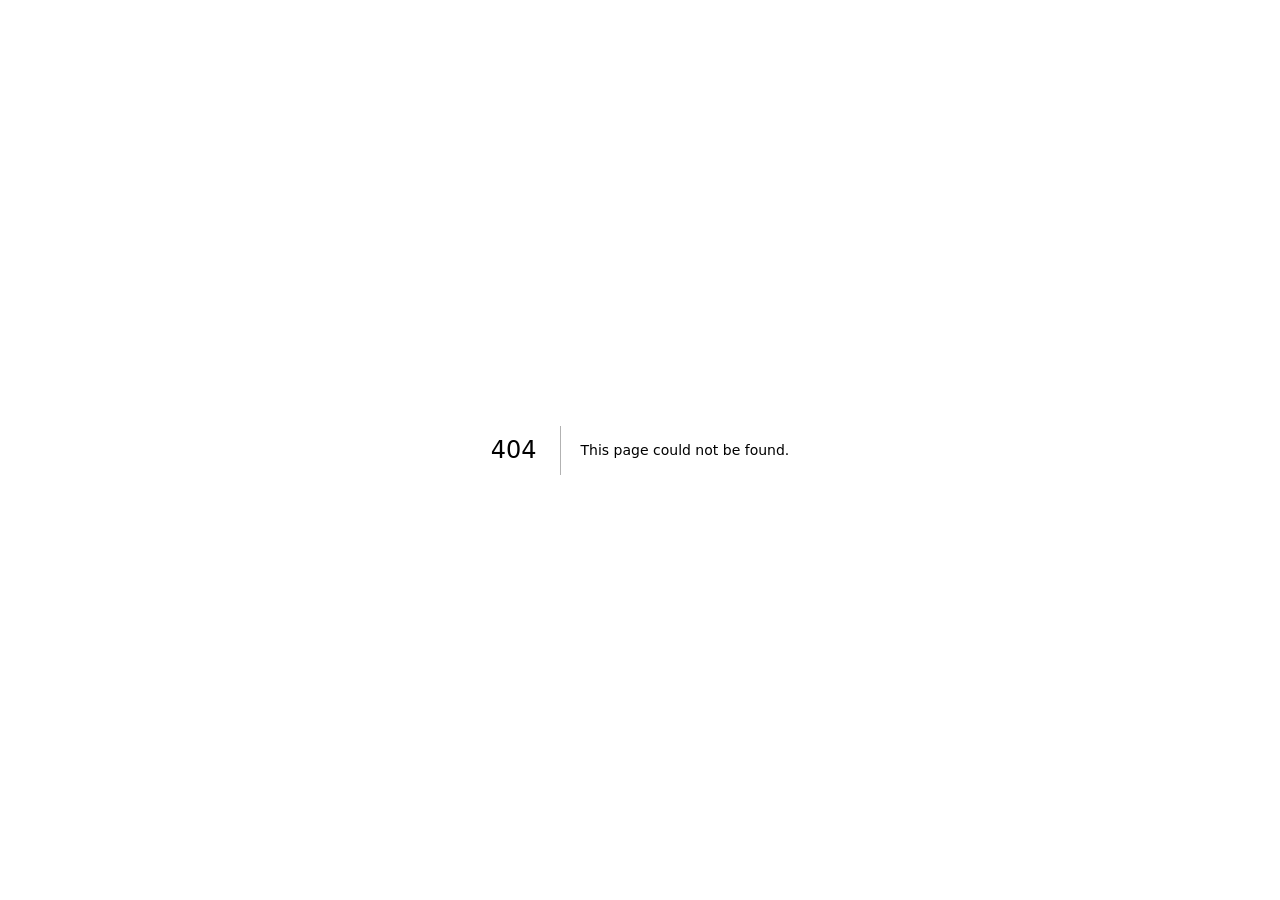
==== commit 31e4bf97: "upload file" ====
--- a/404/index.html
+++ b/404/index.html
@@ -1 +1,14 @@
-<!DOCTYPE html><html lang="zh-CN"><head><meta charSet="utf-8"/><meta name="viewport" content="width=device-width, initial-scale=1"/><link rel="stylesheet" href="/_next/static/chunks/04-3_595tt2ib.css" data-precedence="next"/><link rel="preload" as="script" fetchPriority="low" href="/_next/static/chunks/0cxcrcdtz1bso.js"/><script src="/_next/static/chunks/02i7dfk78~t~2.js" async=""></script><script src="/_next/static/chunks/0mstyq17cbf8-.js" async=""></script><script src="/_next/static/chunks/08f-kaxjrf~_q.js" async=""></script><script src="/_next/static/chunks/turbopack-0t~mzr0s71d-f.js" async=""></script><script src="/_next/static/chunks/09oqoj6g0ti-t.js" async=""></script><script src="/_next/static/chunks/0wu3_~m4j9oy4.js" async=""></script><script src="/_next/static/chunks/0d3shmwh5_nmn.js" async=""></script><script src="/_next/static/chunks/0py.mc~v8y22q.js" async=""></script><meta name="robots" content="noindex"/><title>404: This page could not be found.</title><title>ChatGPT 号池管理</title><meta name="description" content="ChatGPT account pool management dashboard"/><link rel="icon" href="/favicon.ico?favicon.0x3dzn~oxb6tn.ico" sizes="256x256" type="image/x-icon"/><script src="/_next/static/chunks/03~yq9q893hmn.js" noModule=""></script></head><body class="antialiased" style="font-family:&quot;SF Pro Display&quot;,&quot;SF Pro Text&quot;,&quot;PingFang SC&quot;,&quot;Microsoft YaHei&quot;,&quot;Helvetica Neue&quot;,sans-serif"><div hidden=""><!--$--><!--/$--></div><section aria-label="Notifications alt+T" tabindex="-1" aria-live="polite" aria-relevant="additions text" aria-atomic="false"></section><main class="min-h-screen bg-[radial-gradient(circle_at_top_left,_rgba(255,255,255,0.92),_rgba(245,239,231,0.96)_42%,_rgba(240,235,227,0.99)_100%)] px-4 py-2 text-stone-900 sm:px-6 lg:px-8"><div class="mx-auto flex max-w-[1440px] flex-col gap-5"><div style="font-family:system-ui,&quot;Segoe UI&quot;,Roboto,Helvetica,Arial,sans-serif,&quot;Apple Color Emoji&quot;,&quot;Segoe UI Emoji&quot;;height:100vh;text-align:center;display:flex;flex-direction:column;align-items:center;justify-content:center"><div><style>body{color:#000;background:#fff;margin:0}.next-error-h1{border-right:1px solid rgba(0,0,0,.3)}@media (prefers-color-scheme:dark){body{color:#fff;background:#000}.next-error-h1{border-right:1px solid rgba(255,255,255,.3)}}</style><h1 class="next-error-h1" style="display:inline-block;margin:0 20px 0 0;padding:0 23px 0 0;font-size:24px;font-weight:500;vertical-align:top;line-height:49px">404</h1><div style="display:inline-block"><h2 style="font-size:14px;font-weight:400;line-height:49px;margin:0">This page could not be found.</h2></div></div></div><!--$--><!--/$--></div></main><script src="/_next/static/chunks/0cxcrcdtz1bso.js" id="_R_" async=""></script><script>(self.__next_f=self.__next_f||[]).push([0])</script><script>self.__next_f.push([1,"1:\"$Sreact.fragment\"\n2:I[46696,[\"/_next/static/chunks/09oqoj6g0ti-t.js\",\"/_next/static/chunks/0wu3_~m4j9oy4.js\",\"/_next/static/chunks/0d3shmwh5_nmn.js\",\"/_next/static/chunks/0py.mc~v8y22q.js\"],\"Toaster\"]\n3:I[88951,[\"/_next/static/chunks/09oqoj6g0ti-t.js\",\"/_next/static/chunks/0wu3_~m4j9oy4.js\",\"/_next/static/chunks/0d3shmwh5_nmn.js\",\"/_next/static/chunks/0py.mc~v8y22q.js\"],\"TopNav\"]\n4:I[39756,[\"/_next/static/chunks/09oqoj6g0ti-t.js\",\"/_next/static/chunks/0wu3_~m4j9oy4.js\",\"/_next/static/chunks/0d3shmwh5_nmn.js\",\"/_next/static/chunks/0py.mc~v8y22q.js\"],\"default\"]\n5:I[37457,[\"/_next/static/chunks/09oqoj6g0ti-t.js\",\"/_next/static/chunks/0wu3_~m4j9oy4.js\",\"/_next/static/chunks/0d3shmwh5_nmn.js\",\"/_next/static/chunks/0py.mc~v8y22q.js\"],\"default\"]\n6:I[97367,[\"/_next/static/chunks/09oqoj6g0ti-t.js\",\"/_next/static/chunks/0wu3_~m4j9oy4.js\",\"/_next/static/chunks/0d3shmwh5_nmn.js\",\"/_next/static/chunks/0py.mc~v8y22q.js\"],\"OutletBoundary\"]\n7:\"$Sreact.suspense\"\na:I[97367,[\"/_next/static/chunks/09oqoj6g0ti-t.js\",\"/_next/static/chunks/0wu3_~m4j9oy4.js\",\"/_next/static/chunks/0d3shmwh5_nmn.js\",\"/_next/static/chunks/0py.mc~v8y22q.js\"],\"ViewportBoundary\"]\nc:I[97367,[\"/_next/static/chunks/09oqoj6g0ti-t.js\",\"/_next/static/chunks/0wu3_~m4j9oy4.js\",\"/_next/static/chunks/0d3shmwh5_nmn.js\",\"/_next/static/chunks/0py.mc~v8y22q.js\"],\"MetadataBoundary\"]\ne:I[68027,[\"/_next/static/chunks/09oqoj6g0ti-t.js\",\"/_next/static/chunks/0wu3_~m4j9oy4.js\",\"/_next/static/chunks/0d3shmwh5_nmn.js\",\"/_next/static/chunks/0py.mc~v8y22q.js\"],\"default\",1]\n:HL[\"/_next/static/chunks/04-3_595tt2ib.css\",\"style\"]\n"])</script><script>self.__next_f.push([1,"0:{\"P\":null,\"c\":[\"\",\"_not-found\",\"\"],\"q\":\"\",\"i\":false,\"f\":[[[\"\",{\"children\":[\"/_not-found\",{\"children\":[\"__PAGE__\",{}]}]},\"$undefined\",\"$undefined\",16],[[\"$\",\"$1\",\"c\",{\"children\":[[[\"$\",\"link\",\"0\",{\"rel\":\"stylesheet\",\"href\":\"/_next/static/chunks/04-3_595tt2ib.css\",\"precedence\":\"next\",\"crossOrigin\":\"$undefined\",\"nonce\":\"$undefined\"}],[\"$\",\"script\",\"script-0\",{\"src\":\"/_next/static/chunks/09oqoj6g0ti-t.js\",\"async\":true,\"nonce\":\"$undefined\"}],[\"$\",\"script\",\"script-1\",{\"src\":\"/_next/static/chunks/0wu3_~m4j9oy4.js\",\"async\":true,\"nonce\":\"$undefined\"}],[\"$\",\"script\",\"script-2\",{\"src\":\"/_next/static/chunks/0d3shmwh5_nmn.js\",\"async\":true,\"nonce\":\"$undefined\"}],[\"$\",\"script\",\"script-3\",{\"src\":\"/_next/static/chunks/0py.mc~v8y22q.js\",\"async\":true,\"nonce\":\"$undefined\"}]],[\"$\",\"html\",null,{\"lang\":\"zh-CN\",\"suppressHydrationWarning\":true,\"children\":[\"$\",\"body\",null,{\"className\":\"antialiased\",\"style\":{\"fontFamily\":\"\\\"SF Pro Display\\\",\\\"SF Pro Text\\\",\\\"PingFang SC\\\",\\\"Microsoft YaHei\\\",\\\"Helvetica Neue\\\",sans-serif\"},\"children\":[[\"$\",\"$L2\",null,{\"position\":\"top-center\",\"richColors\":true,\"offset\":48}],[\"$\",\"main\",null,{\"className\":\"min-h-screen bg-[radial-gradient(circle_at_top_left,_rgba(255,255,255,0.92),_rgba(245,239,231,0.96)_42%,_rgba(240,235,227,0.99)_100%)] px-4 py-2 text-stone-900 sm:px-6 lg:px-8\",\"children\":[\"$\",\"div\",null,{\"className\":\"mx-auto flex max-w-[1440px] flex-col gap-5\",\"children\":[[\"$\",\"$L3\",null,{}],[\"$\",\"$L4\",null,{\"parallelRouterKey\":\"children\",\"error\":\"$undefined\",\"errorStyles\":\"$undefined\",\"errorScripts\":\"$undefined\",\"template\":[\"$\",\"$L5\",null,{}],\"templateStyles\":\"$undefined\",\"templateScripts\":\"$undefined\",\"notFound\":[[[\"$\",\"title\",null,{\"children\":\"404: This page could not be found.\"}],[\"$\",\"div\",null,{\"style\":{\"fontFamily\":\"system-ui,\\\"Segoe UI\\\",Roboto,Helvetica,Arial,sans-serif,\\\"Apple Color Emoji\\\",\\\"Segoe UI Emoji\\\"\",\"height\":\"100vh\",\"textAlign\":\"center\",\"display\":\"flex\",\"flexDirection\":\"column\",\"alignItems\":\"center\",\"justifyContent\":\"center\"},\"children\":[\"$\",\"div\",null,{\"children\":[[\"$\",\"style\",null,{\"dangerouslySetInnerHTML\":{\"__html\":\"body{color:#000;background:#fff;margin:0}.next-error-h1{border-right:1px solid rgba(0,0,0,.3)}@media (prefers-color-scheme:dark){body{color:#fff;background:#000}.next-error-h1{border-right:1px solid rgba(255,255,255,.3)}}\"}}],[\"$\",\"h1\",null,{\"className\":\"next-error-h1\",\"style\":{\"display\":\"inline-block\",\"margin\":\"0 20px 0 0\",\"padding\":\"0 23px 0 0\",\"fontSize\":24,\"fontWeight\":500,\"verticalAlign\":\"top\",\"lineHeight\":\"49px\"},\"children\":404}],[\"$\",\"div\",null,{\"style\":{\"display\":\"inline-block\"},\"children\":[\"$\",\"h2\",null,{\"style\":{\"fontSize\":14,\"fontWeight\":400,\"lineHeight\":\"49px\",\"margin\":0},\"children\":\"This page could not be found.\"}]}]]}]}]],[]],\"forbidden\":\"$undefined\",\"unauthorized\":\"$undefined\"}]]}]}]]}]}]]}],{\"children\":[[\"$\",\"$1\",\"c\",{\"children\":[null,[\"$\",\"$L4\",null,{\"parallelRouterKey\":\"children\",\"error\":\"$undefined\",\"errorStyles\":\"$undefined\",\"errorScripts\":\"$undefined\",\"template\":[\"$\",\"$L5\",null,{}],\"templateStyles\":\"$undefined\",\"templateScripts\":\"$undefined\",\"notFound\":\"$undefined\",\"forbidden\":\"$undefined\",\"unauthorized\":\"$undefined\"}]]}],{\"children\":[[\"$\",\"$1\",\"c\",{\"children\":[[[\"$\",\"title\",null,{\"children\":\"404: This page could not be found.\"}],[\"$\",\"div\",null,{\"style\":\"$0:f:0:1:0:props:children:1:props:children:props:children:1:props:children:props:children:1:props:notFound:0:1:props:style\",\"children\":[\"$\",\"div\",null,{\"children\":[[\"$\",\"style\",null,{\"dangerouslySetInnerHTML\":{\"__html\":\"body{color:#000;background:#fff;margin:0}.next-error-h1{border-right:1px solid rgba(0,0,0,.3)}@media (prefers-color-scheme:dark){body{color:#fff;background:#000}.next-error-h1{border-right:1px solid rgba(255,255,255,.3)}}\"}}],[\"$\",\"h1\",null,{\"className\":\"next-error-h1\",\"style\":\"$0:f:0:1:0:props:children:1:props:children:props:children:1:props:children:props:children:1:props:notFound:0:1:props:children:props:children:1:props:style\",\"children\":404}],[\"$\",\"div\",null,{\"style\":\"$0:f:0:1:0:props:children:1:props:children:props:children:1:props:children:props:children:1:props:notFound:0:1:props:children:props:children:2:props:style\",\"children\":[\"$\",\"h2\",null,{\"style\":\"$0:f:0:1:0:props:children:1:props:children:props:children:1:props:children:props:children:1:props:notFound:0:1:props:children:props:children:2:props:children:props:style\",\"children\":\"This page could not be found.\"}]}]]}]}]],null,[\"$\",\"$L6\",null,{\"children\":[\"$\",\"$7\",null,{\"name\":\"Next.MetadataOutlet\",\"children\":\"$@8\"}]}]]}],{},null,false,null]},null,false,\"$@9\"]},null,false,null],[\"$\",\"$1\",\"h\",{\"children\":[[\"$\",\"meta\",null,{\"name\":\"robots\",\"content\":\"noindex\"}],[\"$\",\"$La\",null,{\"children\":\"$Lb\"}],[\"$\",\"div\",null,{\"hidden\":true,\"children\":[\"$\",\"$Lc\",null,{\"children\":[\"$\",\"$7\",null,{\"name\":\"Next.Metadata\",\"children\":\"$Ld\"}]}]}],null]}],false]],\"m\":\"$undefined\",\"G\":[\"$e\",[[\"$\",\"link\",\"0\",{\"rel\":\"stylesheet\",\"href\":\"/_next/static/chunks/04-3_595tt2ib.css\",\"precedence\":\"next\",\"crossOrigin\":\"$undefined\",\"nonce\":\"$undefined\"}]]],\"S\":true,\"h\":null,\"s\":\"$undefined\",\"l\":\"$undefined\",\"p\":\"$undefined\",\"d\":\"$undefined\",\"b\":\"RlGG9iyfuqDSiRdJ1S85z\"}\n"])</script><script>self.__next_f.push([1,"f:[]\n9:\"$Wf\"\n"])</script><script>self.__next_f.push([1,"b:[[\"$\",\"meta\",\"0\",{\"charSet\":\"utf-8\"}],[\"$\",\"meta\",\"1\",{\"name\":\"viewport\",\"content\":\"width=device-width, initial-scale=1\"}]]\n"])</script><script>self.__next_f.push([1,"10:I[27201,[\"/_next/static/chunks/09oqoj6g0ti-t.js\",\"/_next/static/chunks/0wu3_~m4j9oy4.js\",\"/_next/static/chunks/0d3shmwh5_nmn.js\",\"/_next/static/chunks/0py.mc~v8y22q.js\"],\"IconMark\"]\n8:null\nd:[[\"$\",\"title\",\"0\",{\"children\":\"ChatGPT 号池管理\"}],[\"$\",\"meta\",\"1\",{\"name\":\"description\",\"content\":\"ChatGPT account pool management dashboard\"}],[\"$\",\"link\",\"2\",{\"rel\":\"icon\",\"href\":\"/favicon.ico?favicon.0x3dzn~oxb6tn.ico\",\"sizes\":\"256x256\",\"type\":\"image/x-icon\"}],[\"$\",\"$L10\",\"3\",{}]]\n"])</script></body></html>+<!DOCTYPE html><html lang="zh-CN"><head><meta charSet="utf-8"/><meta name="viewport" content="width=device-width, initial-scale=1, maximum-scale=1, user-scalable=no"/><link rel="stylesheet" href="/_next/static/chunks/0ih~_xvvol3gz.css" data-precedence="next"/><link rel="preload" as="script" fetchPriority="low" href="/_next/static/chunks/16-p57oh0g~3s.js"/><script src="/_next/static/chunks/02i7dfk78~t~2.js" async=""></script><script src="/_next/static/chunks/0h4a4y-~puu.x.js" async=""></script><script src="/_next/static/chunks/08f-kaxjrf~_q.js" async=""></script><script src="/_next/static/chunks/turbopack-03cju~fhuxe8g.js" async=""></script><script src="/_next/static/chunks/0.ad_yjcazr2k.js" async=""></script><script src="/_next/static/chunks/0t2xr05rlu96l.js" async=""></script><script src="/_next/static/chunks/141wdr5rijpc2.js" async=""></script><script src="/_next/static/chunks/0_-2iuapn-h8m.js" async=""></script><title>404: This page could not be found.</title><meta name="robots" content="noindex"/><meta name="theme-color" content="#f0ebe3" media="(prefers-color-scheme: light)"/><meta name="theme-color" content="#12110f" media="(prefers-color-scheme: dark)"/><title>ChatGPT 号池管理</title><meta name="description" content="ChatGPT account pool management dashboard"/><link rel="icon" href="/favicon.ico?favicon.0x3dzn~oxb6tn.ico" sizes="256x256" type="image/x-icon"/><script>
+(() => {
+  try {
+    const stored = localStorage.getItem("chatgpt2api-theme");
+    const prefersDark = window.matchMedia("(prefers-color-scheme: dark)").matches;
+    const theme = stored === "light" || stored === "dark" ? stored : prefersDark ? "dark" : "light";
+    document.documentElement.classList.toggle("dark", theme === "dark");
+    document.documentElement.style.colorScheme = theme;
+  } catch {
+    document.documentElement.classList.remove("dark");
+    document.documentElement.style.colorScheme = "light";
+  }
+})();
+</script><script src="/_next/static/chunks/03~yq9q893hmn.js" noModule=""></script></head><body class="antialiased" style="font-family:&quot;SF Pro Display&quot;,&quot;SF Pro Text&quot;,&quot;PingFang SC&quot;,&quot;Microsoft YaHei&quot;,&quot;Helvetica Neue&quot;,sans-serif"><div hidden=""><!--$--><!--/$--></div><section aria-label="Notifications alt+T" tabindex="-1" aria-live="polite" aria-relevant="additions text" aria-atomic="false"></section><main class="min-h-screen overflow-x-hidden bg-[radial-gradient(circle_at_top_left,_rgba(255,255,255,0.92),_rgba(245,239,231,0.96)_42%,_rgba(240,235,227,0.99)_100%)] px-4 pt-0 pb-2 text-stone-900 transition-colors duration-300 dark:bg-[radial-gradient(circle_at_top_left,_rgba(55,48,43,0.72),_rgba(28,25,23,0.98)_40%,_rgba(12,10,9,1)_100%)] dark:text-stone-100 sm:px-6 sm:pt-2 lg:px-8"><div class="mx-auto box-border flex min-h-screen max-w-[1440px] flex-col gap-2 pt-[env(safe-area-inset-top)] sm:gap-5 sm:pt-0"><div style="font-family:system-ui,&quot;Segoe UI&quot;,Roboto,Helvetica,Arial,sans-serif,&quot;Apple Color Emoji&quot;,&quot;Segoe UI Emoji&quot;;height:100vh;text-align:center;display:flex;flex-direction:column;align-items:center;justify-content:center"><div><style>body{color:#000;background:#fff;margin:0}.next-error-h1{border-right:1px solid rgba(0,0,0,.3)}@media (prefers-color-scheme:dark){body{color:#fff;background:#000}.next-error-h1{border-right:1px solid rgba(255,255,255,.3)}}</style><h1 class="next-error-h1" style="display:inline-block;margin:0 20px 0 0;padding:0 23px 0 0;font-size:24px;font-weight:500;vertical-align:top;line-height:49px">404</h1><div style="display:inline-block"><h2 style="font-size:14px;font-weight:400;line-height:49px;margin:0">This page could not be found.</h2></div></div></div><!--$--><!--/$--></div></main><script src="/_next/static/chunks/16-p57oh0g~3s.js" id="_R_" async=""></script><script>(self.__next_f=self.__next_f||[]).push([0])</script><script>self.__next_f.push([1,"1:\"$Sreact.fragment\"\n2:I[46696,[\"/_next/static/chunks/0.ad_yjcazr2k.js\",\"/_next/static/chunks/0t2xr05rlu96l.js\",\"/_next/static/chunks/141wdr5rijpc2.js\",\"/_next/static/chunks/0_-2iuapn-h8m.js\"],\"Toaster\"]\n3:I[88951,[\"/_next/static/chunks/0.ad_yjcazr2k.js\",\"/_next/static/chunks/0t2xr05rlu96l.js\",\"/_next/static/chunks/141wdr5rijpc2.js\",\"/_next/static/chunks/0_-2iuapn-h8m.js\"],\"TopNav\"]\n4:I[39756,[\"/_next/static/chunks/0.ad_yjcazr2k.js\",\"/_next/static/chunks/0t2xr05rlu96l.js\",\"/_next/static/chunks/141wdr5rijpc2.js\",\"/_next/static/chunks/0_-2iuapn-h8m.js\"],\"default\"]\n5:I[37457,[\"/_next/static/chunks/0.ad_yjcazr2k.js\",\"/_next/static/chunks/0t2xr05rlu96l.js\",\"/_next/static/chunks/141wdr5rijpc2.js\",\"/_next/static/chunks/0_-2iuapn-h8m.js\"],\"default\"]\nb:I[68027,[\"/_next/static/chunks/0.ad_yjcazr2k.js\",\"/_next/static/chunks/0t2xr05rlu96l.js\",\"/_next/static/chunks/141wdr5rijpc2.js\",\"/_next/static/chunks/0_-2iuapn-h8m.js\"],\"default\",1]\n:HL[\"/_next/static/chunks/0ih~_xvvol3gz.css\",\"style\"]\n"])</script><script>self.__next_f.push([1,"0:{\"P\":null,\"c\":[\"\",\"_not-found\",\"\"],\"q\":\"\",\"i\":false,\"f\":[[[\"\",{\"children\":[\"/_not-found\",{\"children\":[\"__PAGE__\",{}]}]},\"$undefined\",\"$undefined\",16],[[\"$\",\"$1\",\"c\",{\"children\":[[[\"$\",\"link\",\"0\",{\"rel\":\"stylesheet\",\"href\":\"/_next/static/chunks/0ih~_xvvol3gz.css\",\"precedence\":\"next\",\"crossOrigin\":\"$undefined\",\"nonce\":\"$undefined\"}],[\"$\",\"script\",\"script-0\",{\"src\":\"/_next/static/chunks/0.ad_yjcazr2k.js\",\"async\":true,\"nonce\":\"$undefined\"}],[\"$\",\"script\",\"script-1\",{\"src\":\"/_next/static/chunks/0t2xr05rlu96l.js\",\"async\":true,\"nonce\":\"$undefined\"}],[\"$\",\"script\",\"script-2\",{\"src\":\"/_next/static/chunks/141wdr5rijpc2.js\",\"async\":true,\"nonce\":\"$undefined\"}],[\"$\",\"script\",\"script-3\",{\"src\":\"/_next/static/chunks/0_-2iuapn-h8m.js\",\"async\":true,\"nonce\":\"$undefined\"}]],[\"$\",\"html\",null,{\"lang\":\"zh-CN\",\"suppressHydrationWarning\":true,\"children\":[[\"$\",\"head\",null,{\"children\":[\"$\",\"script\",null,{\"dangerouslySetInnerHTML\":{\"__html\":\"\\n(() =\u003e {\\n  try {\\n    const stored = localStorage.getItem(\\\"chatgpt2api-theme\\\");\\n    const prefersDark = window.matchMedia(\\\"(prefers-color-scheme: dark)\\\").matches;\\n    const theme = stored === \\\"light\\\" || stored === \\\"dark\\\" ? stored : prefersDark ? \\\"dark\\\" : \\\"light\\\";\\n    document.documentElement.classList.toggle(\\\"dark\\\", theme === \\\"dark\\\");\\n    document.documentElement.style.colorScheme = theme;\\n  } catch {\\n    document.documentElement.classList.remove(\\\"dark\\\");\\n    document.documentElement.style.colorScheme = \\\"light\\\";\\n  }\\n})();\\n\"}}]}],[\"$\",\"body\",null,{\"className\":\"antialiased\",\"style\":{\"fontFamily\":\"\\\"SF Pro Display\\\",\\\"SF Pro Text\\\",\\\"PingFang SC\\\",\\\"Microsoft YaHei\\\",\\\"Helvetica Neue\\\",sans-serif\"},\"children\":[[\"$\",\"$L2\",null,{\"position\":\"top-center\",\"richColors\":true,\"offset\":48}],[\"$\",\"main\",null,{\"className\":\"min-h-screen overflow-x-hidden bg-[radial-gradient(circle_at_top_left,_rgba(255,255,255,0.92),_rgba(245,239,231,0.96)_42%,_rgba(240,235,227,0.99)_100%)] px-4 pt-0 pb-2 text-stone-900 transition-colors duration-300 dark:bg-[radial-gradient(circle_at_top_left,_rgba(55,48,43,0.72),_rgba(28,25,23,0.98)_40%,_rgba(12,10,9,1)_100%)] dark:text-stone-100 sm:px-6 sm:pt-2 lg:px-8\",\"children\":[\"$\",\"div\",null,{\"className\":\"mx-auto box-border flex min-h-screen max-w-[1440px] flex-col gap-2 pt-[env(safe-area-inset-top)] sm:gap-5 sm:pt-0\",\"children\":[[\"$\",\"$L3\",null,{}],[\"$\",\"$L4\",null,{\"parallelRouterKey\":\"children\",\"error\":\"$undefined\",\"errorStyles\":\"$undefined\",\"errorScripts\":\"$undefined\",\"template\":[\"$\",\"$L5\",null,{}],\"templateStyles\":\"$undefined\",\"templateScripts\":\"$undefined\",\"notFound\":[[[\"$\",\"title\",null,{\"children\":\"404: This page could not be found.\"}],[\"$\",\"div\",null,{\"style\":{\"fontFamily\":\"system-ui,\\\"Segoe UI\\\",Roboto,Helvetica,Arial,sans-serif,\\\"Apple Color Emoji\\\",\\\"Segoe UI Emoji\\\"\",\"height\":\"100vh\",\"textAlign\":\"center\",\"display\":\"flex\",\"flexDirection\":\"column\",\"alignItems\":\"center\",\"justifyContent\":\"center\"},\"children\":[\"$\",\"div\",null,{\"children\":[[\"$\",\"style\",null,{\"dangerouslySetInnerHTML\":{\"__html\":\"body{color:#000;background:#fff;margin:0}.next-error-h1{border-right:1px solid rgba(0,0,0,.3)}@media (prefers-color-scheme:dark){body{color:#fff;background:#000}.next-error-h1{border-right:1px solid rgba(255,255,255,.3)}}\"}}],[\"$\",\"h1\",null,{\"className\":\"next-error-h1\",\"style\":{\"display\":\"inline-block\",\"margin\":\"0 20px 0 0\",\"padding\":\"0 23px 0 0\",\"fontSize\":24,\"fontWeight\":500,\"verticalAlign\":\"top\",\"lineHeight\":\"49px\"},\"children\":404}],[\"$\",\"div\",null,{\"style\":{\"display\":\"inline-block\"},\"children\":[\"$\",\"h2\",null,{\"style\":{\"fontSize\":14,\"fontWeight\":400,\"lineHeight\":\"49px\",\"margin\":0},\"children\":\"This page could not be found.\"}]}]]}]}]],[]],\"forbidden\":\"$undefined\",\"unauthorized\":\"$undefined\"}]]}]}]]}]]}]]}],{\"children\":[[\"$\",\"$1\",\"c\",{\"children\":[null,[\"$\",\"$L4\",null,{\"parallelRouterKey\":\"children\",\"error\":\"$undefined\",\"errorStyles\":\"$undefined\",\"errorScripts\":\"$undefined\",\"template\":[\"$\",\"$L5\",null,{}],\"templateStyles\":\"$undefined\",\"templateScripts\":\"$undefined\",\"notFound\":\"$undefined\",\"forbidden\":\"$undefined\",\"unauthorized\":\"$undefined\"}]]}],{\"children\":[[\"$\",\"$1\",\"c\",{\"children\":[[[\"$\",\"title\",null,{\"children\":\"404: This page could not be found.\"}],[\"$\",\"div\",null,{\"style\":\"$0:f:0:1:0:props:children:1:props:children:1:props:children:1:props:children:props:children:1:props:notFound:0:1:props:style\",\"children\":[\"$\",\"div\",null,{\"children\":[[\"$\",\"style\",null,{\"dangerouslySetInnerHTML\":{\"__html\":\"body{color:#000;background:#fff;margin:0}.next-error-h1{border-right:1px solid rgba(0,0,0,.3)}@media (prefers-color-scheme:dark){body{color:#fff;background:#000}.next-error-h1{border-right:1px solid rgba(255,255,255,.3)}}\"}}],\"$L6\",\"$L7\"]}]}]],null,\"$L8\"]}],{},null,false,null]},null,false,\"$@9\"]},null,false,null],\"$La\",false]],\"m\":\"$undefined\",\"G\":[\"$b\",[\"$Lc\"]],\"S\":true,\"h\":null,\"s\":\"$undefined\",\"l\":\"$undefined\",\"p\":\"$undefined\",\"d\":\"$undefined\",\"b\":\"FwY-CmMZ3UnL-5-varB6p\"}\n"])</script><script>self.__next_f.push([1,"d:I[97367,[\"/_next/static/chunks/0.ad_yjcazr2k.js\",\"/_next/static/chunks/0t2xr05rlu96l.js\",\"/_next/static/chunks/141wdr5rijpc2.js\",\"/_next/static/chunks/0_-2iuapn-h8m.js\"],\"OutletBoundary\"]\ne:\"$Sreact.suspense\"\n11:I[97367,[\"/_next/static/chunks/0.ad_yjcazr2k.js\",\"/_next/static/chunks/0t2xr05rlu96l.js\",\"/_next/static/chunks/141wdr5rijpc2.js\",\"/_next/static/chunks/0_-2iuapn-h8m.js\"],\"ViewportBoundary\"]\n13:I[97367,[\"/_next/static/chunks/0.ad_yjcazr2k.js\",\"/_next/static/chunks/0t2xr05rlu96l.js\",\"/_next/static/chunks/141wdr5rijpc2.js\",\"/_next/static/chunks/0_-2iuapn-h8m.js\"],\"MetadataBoundary\"]\n6:[\"$\",\"h1\",null,{\"className\":\"next-error-h1\",\"style\":\"$0:f:0:1:0:props:children:1:props:children:1:props:children:1:props:children:props:children:1:props:notFound:0:1:props:children:props:children:1:props:style\",\"children\":404}]\n7:[\"$\",\"div\",null,{\"style\":\"$0:f:0:1:0:props:children:1:props:children:1:props:children:1:props:children:props:children:1:props:notFound:0:1:props:children:props:children:2:props:style\",\"children\":[\"$\",\"h2\",null,{\"style\":\"$0:f:0:1:0:props:children:1:props:children:1:props:children:1:props:children:props:children:1:props:notFound:0:1:props:children:props:children:2:props:children:props:style\",\"children\":\"This page could not be found.\"}]}]\n8:[\"$\",\"$Ld\",null,{\"children\":[\"$\",\"$e\",null,{\"name\":\"Next.MetadataOutlet\",\"children\":\"$@f\"}]}]\n10:[]\n9:\"$W10\"\na:[\"$\",\"$1\",\"h\",{\"children\":[[\"$\",\"meta\",null,{\"name\":\"robots\",\"content\":\"noindex\"}],[\"$\",\"$L11\",null,{\"children\":\"$L12\"}],[\"$\",\"div\",null,{\"hidden\":true,\"children\":[\"$\",\"$L13\",null,{\"children\":[\"$\",\"$e\",null,{\"name\":\"Next.Metadata\",\"children\":\"$L14\"}]}]}],null]}]\nc:[\"$\",\"link\",\"0\",{\"rel\":\"stylesheet\",\"href\":\"/_next/static/chunks/0ih~_xvvol3gz.css\",\"precedence\":\"next\",\"crossOrigin\":\"$undefined\",\"nonce\":\"$undefined\"}]\n"])</script><script>self.__next_f.push([1,"12:[[\"$\",\"meta\",\"0\",{\"charSet\":\"utf-8\"}],[\"$\",\"meta\",\"1\",{\"name\":\"viewport\",\"content\":\"width=device-width, initial-scale=1, maximum-scale=1, user-scalable=no\"}],[\"$\",\"meta\",\"2\",{\"name\":\"theme-color\",\"content\":\"#f0ebe3\",\"media\":\"(prefers-color-scheme: light)\"}],[\"$\",\"meta\",\"3\",{\"name\":\"theme-color\",\"content\":\"#12110f\",\"media\":\"(prefers-color-scheme: dark)\"}]]\n"])</script><script>self.__next_f.push([1,"15:I[27201,[\"/_next/static/chunks/0.ad_yjcazr2k.js\",\"/_next/static/chunks/0t2xr05rlu96l.js\",\"/_next/static/chunks/141wdr5rijpc2.js\",\"/_next/static/chunks/0_-2iuapn-h8m.js\"],\"IconMark\"]\nf:null\n14:[[\"$\",\"title\",\"0\",{\"children\":\"ChatGPT 号池管理\"}],[\"$\",\"meta\",\"1\",{\"name\":\"description\",\"content\":\"ChatGPT account pool management dashboard\"}],[\"$\",\"link\",\"2\",{\"rel\":\"icon\",\"href\":\"/favicon.ico?favicon.0x3dzn~oxb6tn.ico\",\"sizes\":\"256x256\",\"type\":\"image/x-icon\"}],[\"$\",\"$L15\",\"3\",{}]]\n"])</script></body></html>
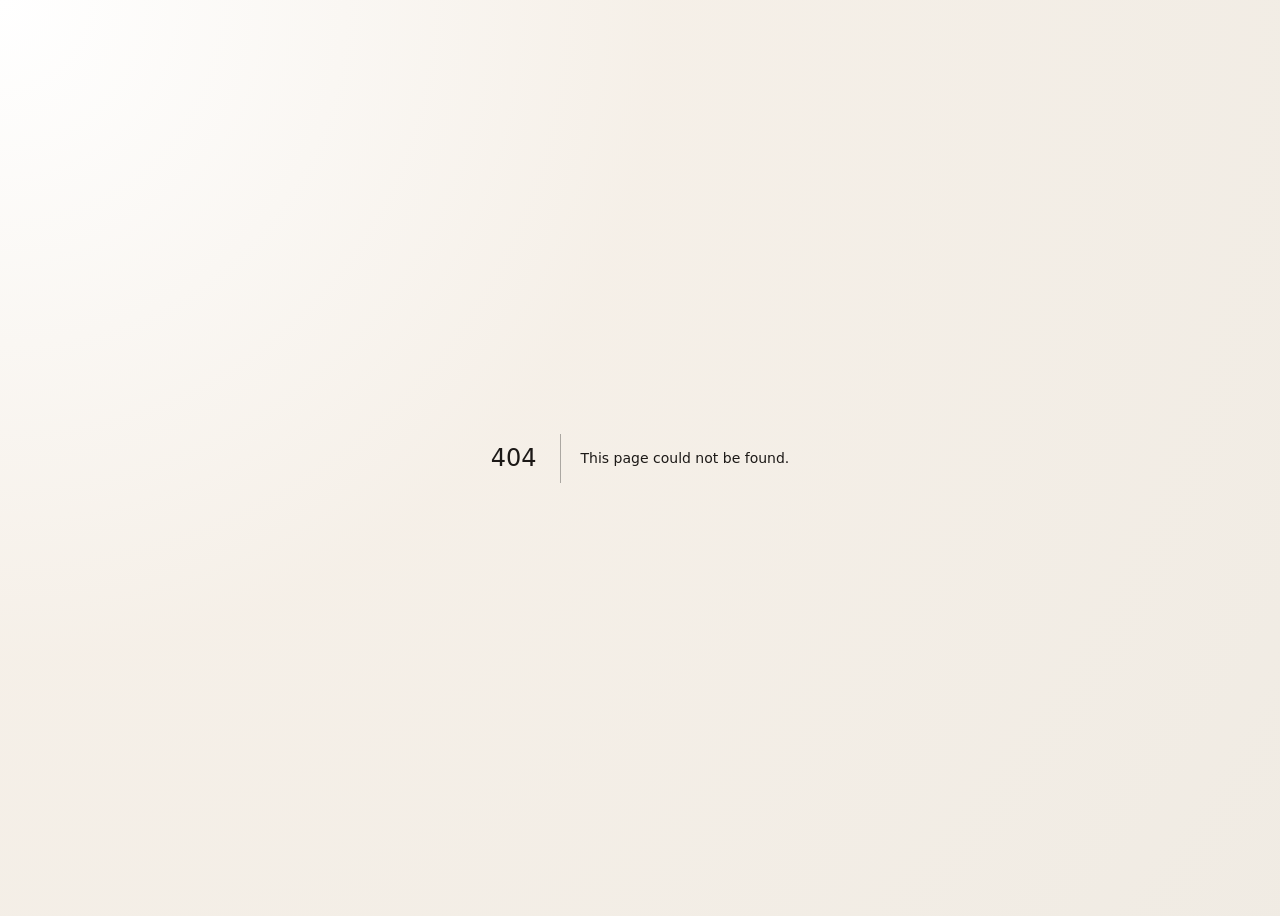
==== commit f309d1e4: "upload file" ====
--- a/404/index.html
+++ b/404/index.html
@@ -1,4 +1,4 @@
-<!DOCTYPE html><html lang="zh-CN"><head><meta charSet="utf-8"/><meta name="viewport" content="width=device-width, initial-scale=1, maximum-scale=1, user-scalable=no"/><link rel="stylesheet" href="/_next/static/chunks/0ih~_xvvol3gz.css" data-precedence="next"/><link rel="preload" as="script" fetchPriority="low" href="/_next/static/chunks/16-p57oh0g~3s.js"/><script src="/_next/static/chunks/02i7dfk78~t~2.js" async=""></script><script src="/_next/static/chunks/0h4a4y-~puu.x.js" async=""></script><script src="/_next/static/chunks/08f-kaxjrf~_q.js" async=""></script><script src="/_next/static/chunks/turbopack-03cju~fhuxe8g.js" async=""></script><script src="/_next/static/chunks/0.ad_yjcazr2k.js" async=""></script><script src="/_next/static/chunks/0t2xr05rlu96l.js" async=""></script><script src="/_next/static/chunks/141wdr5rijpc2.js" async=""></script><script src="/_next/static/chunks/0_-2iuapn-h8m.js" async=""></script><title>404: This page could not be found.</title><meta name="robots" content="noindex"/><meta name="theme-color" content="#f0ebe3" media="(prefers-color-scheme: light)"/><meta name="theme-color" content="#12110f" media="(prefers-color-scheme: dark)"/><title>ChatGPT 号池管理</title><meta name="description" content="ChatGPT account pool management dashboard"/><link rel="icon" href="/favicon.ico?favicon.0x3dzn~oxb6tn.ico" sizes="256x256" type="image/x-icon"/><script>
+<!DOCTYPE html><html lang="zh-CN"><head><meta charSet="utf-8"/><meta name="viewport" content="width=device-width, initial-scale=1, maximum-scale=1, user-scalable=no"/><link rel="stylesheet" href="/_next/static/chunks/0d83jw.07ys~s.css" data-precedence="next"/><link rel="preload" as="script" fetchPriority="low" href="/_next/static/chunks/16-p57oh0g~3s.js"/><script src="/_next/static/chunks/02i7dfk78~t~2.js" async=""></script><script src="/_next/static/chunks/0h4a4y-~puu.x.js" async=""></script><script src="/_next/static/chunks/08f-kaxjrf~_q.js" async=""></script><script src="/_next/static/chunks/turbopack-03cju~fhuxe8g.js" async=""></script><script src="/_next/static/chunks/0vtdxc~33~laj.js" async=""></script><script src="/_next/static/chunks/0t2xr05rlu96l.js" async=""></script><script src="/_next/static/chunks/01pdu9d2b-4c1.js" async=""></script><script src="/_next/static/chunks/0_ruw22f84.5a.js" async=""></script><title>404: This page could not be found.</title><meta name="robots" content="noindex"/><meta name="theme-color" content="#f0ebe3" media="(prefers-color-scheme: light)"/><meta name="theme-color" content="#12110f" media="(prefers-color-scheme: dark)"/><title>ChatGPT 号池管理</title><meta name="description" content="ChatGPT account pool management dashboard"/><link rel="icon" href="/favicon.ico?favicon.0x3dzn~oxb6tn.ico" sizes="256x256" type="image/x-icon"/><script>
 (() => {
   try {
     const stored = localStorage.getItem("chatgpt2api-theme");
@@ -11,4 +11,4 @@
     document.documentElement.style.colorScheme = "light";
   }
 })();
-</script><script src="/_next/static/chunks/03~yq9q893hmn.js" noModule=""></script></head><body class="antialiased" style="font-family:&quot;SF Pro Display&quot;,&quot;SF Pro Text&quot;,&quot;PingFang SC&quot;,&quot;Microsoft YaHei&quot;,&quot;Helvetica Neue&quot;,sans-serif"><div hidden=""><!--$--><!--/$--></div><section aria-label="Notifications alt+T" tabindex="-1" aria-live="polite" aria-relevant="additions text" aria-atomic="false"></section><main class="min-h-screen overflow-x-hidden bg-[radial-gradient(circle_at_top_left,_rgba(255,255,255,0.92),_rgba(245,239,231,0.96)_42%,_rgba(240,235,227,0.99)_100%)] px-4 pt-0 pb-2 text-stone-900 transition-colors duration-300 dark:bg-[radial-gradient(circle_at_top_left,_rgba(55,48,43,0.72),_rgba(28,25,23,0.98)_40%,_rgba(12,10,9,1)_100%)] dark:text-stone-100 sm:px-6 sm:pt-2 lg:px-8"><div class="mx-auto box-border flex min-h-screen max-w-[1440px] flex-col gap-2 pt-[env(safe-area-inset-top)] sm:gap-5 sm:pt-0"><div style="font-family:system-ui,&quot;Segoe UI&quot;,Roboto,Helvetica,Arial,sans-serif,&quot;Apple Color Emoji&quot;,&quot;Segoe UI Emoji&quot;;height:100vh;text-align:center;display:flex;flex-direction:column;align-items:center;justify-content:center"><div><style>body{color:#000;background:#fff;margin:0}.next-error-h1{border-right:1px solid rgba(0,0,0,.3)}@media (prefers-color-scheme:dark){body{color:#fff;background:#000}.next-error-h1{border-right:1px solid rgba(255,255,255,.3)}}</style><h1 class="next-error-h1" style="display:inline-block;margin:0 20px 0 0;padding:0 23px 0 0;font-size:24px;font-weight:500;vertical-align:top;line-height:49px">404</h1><div style="display:inline-block"><h2 style="font-size:14px;font-weight:400;line-height:49px;margin:0">This page could not be found.</h2></div></div></div><!--$--><!--/$--></div></main><script src="/_next/static/chunks/16-p57oh0g~3s.js" id="_R_" async=""></script><script>(self.__next_f=self.__next_f||[]).push([0])</script><script>self.__next_f.push([1,"1:\"$Sreact.fragment\"\n2:I[46696,[\"/_next/static/chunks/0.ad_yjcazr2k.js\",\"/_next/static/chunks/0t2xr05rlu96l.js\",\"/_next/static/chunks/141wdr5rijpc2.js\",\"/_next/static/chunks/0_-2iuapn-h8m.js\"],\"Toaster\"]\n3:I[88951,[\"/_next/static/chunks/0.ad_yjcazr2k.js\",\"/_next/static/chunks/0t2xr05rlu96l.js\",\"/_next/static/chunks/141wdr5rijpc2.js\",\"/_next/static/chunks/0_-2iuapn-h8m.js\"],\"TopNav\"]\n4:I[39756,[\"/_next/static/chunks/0.ad_yjcazr2k.js\",\"/_next/static/chunks/0t2xr05rlu96l.js\",\"/_next/static/chunks/141wdr5rijpc2.js\",\"/_next/static/chunks/0_-2iuapn-h8m.js\"],\"default\"]\n5:I[37457,[\"/_next/static/chunks/0.ad_yjcazr2k.js\",\"/_next/static/chunks/0t2xr05rlu96l.js\",\"/_next/static/chunks/141wdr5rijpc2.js\",\"/_next/static/chunks/0_-2iuapn-h8m.js\"],\"default\"]\nb:I[68027,[\"/_next/static/chunks/0.ad_yjcazr2k.js\",\"/_next/static/chunks/0t2xr05rlu96l.js\",\"/_next/static/chunks/141wdr5rijpc2.js\",\"/_next/static/chunks/0_-2iuapn-h8m.js\"],\"default\",1]\n:HL[\"/_next/static/chunks/0ih~_xvvol3gz.css\",\"style\"]\n"])</script><script>self.__next_f.push([1,"0:{\"P\":null,\"c\":[\"\",\"_not-found\",\"\"],\"q\":\"\",\"i\":false,\"f\":[[[\"\",{\"children\":[\"/_not-found\",{\"children\":[\"__PAGE__\",{}]}]},\"$undefined\",\"$undefined\",16],[[\"$\",\"$1\",\"c\",{\"children\":[[[\"$\",\"link\",\"0\",{\"rel\":\"stylesheet\",\"href\":\"/_next/static/chunks/0ih~_xvvol3gz.css\",\"precedence\":\"next\",\"crossOrigin\":\"$undefined\",\"nonce\":\"$undefined\"}],[\"$\",\"script\",\"script-0\",{\"src\":\"/_next/static/chunks/0.ad_yjcazr2k.js\",\"async\":true,\"nonce\":\"$undefined\"}],[\"$\",\"script\",\"script-1\",{\"src\":\"/_next/static/chunks/0t2xr05rlu96l.js\",\"async\":true,\"nonce\":\"$undefined\"}],[\"$\",\"script\",\"script-2\",{\"src\":\"/_next/static/chunks/141wdr5rijpc2.js\",\"async\":true,\"nonce\":\"$undefined\"}],[\"$\",\"script\",\"script-3\",{\"src\":\"/_next/static/chunks/0_-2iuapn-h8m.js\",\"async\":true,\"nonce\":\"$undefined\"}]],[\"$\",\"html\",null,{\"lang\":\"zh-CN\",\"suppressHydrationWarning\":true,\"children\":[[\"$\",\"head\",null,{\"children\":[\"$\",\"script\",null,{\"dangerouslySetInnerHTML\":{\"__html\":\"\\n(() =\u003e {\\n  try {\\n    const stored = localStorage.getItem(\\\"chatgpt2api-theme\\\");\\n    const prefersDark = window.matchMedia(\\\"(prefers-color-scheme: dark)\\\").matches;\\n    const theme = stored === \\\"light\\\" || stored === \\\"dark\\\" ? stored : prefersDark ? \\\"dark\\\" : \\\"light\\\";\\n    document.documentElement.classList.toggle(\\\"dark\\\", theme === \\\"dark\\\");\\n    document.documentElement.style.colorScheme = theme;\\n  } catch {\\n    document.documentElement.classList.remove(\\\"dark\\\");\\n    document.documentElement.style.colorScheme = \\\"light\\\";\\n  }\\n})();\\n\"}}]}],[\"$\",\"body\",null,{\"className\":\"antialiased\",\"style\":{\"fontFamily\":\"\\\"SF Pro Display\\\",\\\"SF Pro Text\\\",\\\"PingFang SC\\\",\\\"Microsoft YaHei\\\",\\\"Helvetica Neue\\\",sans-serif\"},\"children\":[[\"$\",\"$L2\",null,{\"position\":\"top-center\",\"richColors\":true,\"offset\":48}],[\"$\",\"main\",null,{\"className\":\"min-h-screen overflow-x-hidden bg-[radial-gradient(circle_at_top_left,_rgba(255,255,255,0.92),_rgba(245,239,231,0.96)_42%,_rgba(240,235,227,0.99)_100%)] px-4 pt-0 pb-2 text-stone-900 transition-colors duration-300 dark:bg-[radial-gradient(circle_at_top_left,_rgba(55,48,43,0.72),_rgba(28,25,23,0.98)_40%,_rgba(12,10,9,1)_100%)] dark:text-stone-100 sm:px-6 sm:pt-2 lg:px-8\",\"children\":[\"$\",\"div\",null,{\"className\":\"mx-auto box-border flex min-h-screen max-w-[1440px] flex-col gap-2 pt-[env(safe-area-inset-top)] sm:gap-5 sm:pt-0\",\"children\":[[\"$\",\"$L3\",null,{}],[\"$\",\"$L4\",null,{\"parallelRouterKey\":\"children\",\"error\":\"$undefined\",\"errorStyles\":\"$undefined\",\"errorScripts\":\"$undefined\",\"template\":[\"$\",\"$L5\",null,{}],\"templateStyles\":\"$undefined\",\"templateScripts\":\"$undefined\",\"notFound\":[[[\"$\",\"title\",null,{\"children\":\"404: This page could not be found.\"}],[\"$\",\"div\",null,{\"style\":{\"fontFamily\":\"system-ui,\\\"Segoe UI\\\",Roboto,Helvetica,Arial,sans-serif,\\\"Apple Color Emoji\\\",\\\"Segoe UI Emoji\\\"\",\"height\":\"100vh\",\"textAlign\":\"center\",\"display\":\"flex\",\"flexDirection\":\"column\",\"alignItems\":\"center\",\"justifyContent\":\"center\"},\"children\":[\"$\",\"div\",null,{\"children\":[[\"$\",\"style\",null,{\"dangerouslySetInnerHTML\":{\"__html\":\"body{color:#000;background:#fff;margin:0}.next-error-h1{border-right:1px solid rgba(0,0,0,.3)}@media (prefers-color-scheme:dark){body{color:#fff;background:#000}.next-error-h1{border-right:1px solid rgba(255,255,255,.3)}}\"}}],[\"$\",\"h1\",null,{\"className\":\"next-error-h1\",\"style\":{\"display\":\"inline-block\",\"margin\":\"0 20px 0 0\",\"padding\":\"0 23px 0 0\",\"fontSize\":24,\"fontWeight\":500,\"verticalAlign\":\"top\",\"lineHeight\":\"49px\"},\"children\":404}],[\"$\",\"div\",null,{\"style\":{\"display\":\"inline-block\"},\"children\":[\"$\",\"h2\",null,{\"style\":{\"fontSize\":14,\"fontWeight\":400,\"lineHeight\":\"49px\",\"margin\":0},\"children\":\"This page could not be found.\"}]}]]}]}]],[]],\"forbidden\":\"$undefined\",\"unauthorized\":\"$undefined\"}]]}]}]]}]]}]]}],{\"children\":[[\"$\",\"$1\",\"c\",{\"children\":[null,[\"$\",\"$L4\",null,{\"parallelRouterKey\":\"children\",\"error\":\"$undefined\",\"errorStyles\":\"$undefined\",\"errorScripts\":\"$undefined\",\"template\":[\"$\",\"$L5\",null,{}],\"templateStyles\":\"$undefined\",\"templateScripts\":\"$undefined\",\"notFound\":\"$undefined\",\"forbidden\":\"$undefined\",\"unauthorized\":\"$undefined\"}]]}],{\"children\":[[\"$\",\"$1\",\"c\",{\"children\":[[[\"$\",\"title\",null,{\"children\":\"404: This page could not be found.\"}],[\"$\",\"div\",null,{\"style\":\"$0:f:0:1:0:props:children:1:props:children:1:props:children:1:props:children:props:children:1:props:notFound:0:1:props:style\",\"children\":[\"$\",\"div\",null,{\"children\":[[\"$\",\"style\",null,{\"dangerouslySetInnerHTML\":{\"__html\":\"body{color:#000;background:#fff;margin:0}.next-error-h1{border-right:1px solid rgba(0,0,0,.3)}@media (prefers-color-scheme:dark){body{color:#fff;background:#000}.next-error-h1{border-right:1px solid rgba(255,255,255,.3)}}\"}}],\"$L6\",\"$L7\"]}]}]],null,\"$L8\"]}],{},null,false,null]},null,false,\"$@9\"]},null,false,null],\"$La\",false]],\"m\":\"$undefined\",\"G\":[\"$b\",[\"$Lc\"]],\"S\":true,\"h\":null,\"s\":\"$undefined\",\"l\":\"$undefined\",\"p\":\"$undefined\",\"d\":\"$undefined\",\"b\":\"FwY-CmMZ3UnL-5-varB6p\"}\n"])</script><script>self.__next_f.push([1,"d:I[97367,[\"/_next/static/chunks/0.ad_yjcazr2k.js\",\"/_next/static/chunks/0t2xr05rlu96l.js\",\"/_next/static/chunks/141wdr5rijpc2.js\",\"/_next/static/chunks/0_-2iuapn-h8m.js\"],\"OutletBoundary\"]\ne:\"$Sreact.suspense\"\n11:I[97367,[\"/_next/static/chunks/0.ad_yjcazr2k.js\",\"/_next/static/chunks/0t2xr05rlu96l.js\",\"/_next/static/chunks/141wdr5rijpc2.js\",\"/_next/static/chunks/0_-2iuapn-h8m.js\"],\"ViewportBoundary\"]\n13:I[97367,[\"/_next/static/chunks/0.ad_yjcazr2k.js\",\"/_next/static/chunks/0t2xr05rlu96l.js\",\"/_next/static/chunks/141wdr5rijpc2.js\",\"/_next/static/chunks/0_-2iuapn-h8m.js\"],\"MetadataBoundary\"]\n6:[\"$\",\"h1\",null,{\"className\":\"next-error-h1\",\"style\":\"$0:f:0:1:0:props:children:1:props:children:1:props:children:1:props:children:props:children:1:props:notFound:0:1:props:children:props:children:1:props:style\",\"children\":404}]\n7:[\"$\",\"div\",null,{\"style\":\"$0:f:0:1:0:props:children:1:props:children:1:props:children:1:props:children:props:children:1:props:notFound:0:1:props:children:props:children:2:props:style\",\"children\":[\"$\",\"h2\",null,{\"style\":\"$0:f:0:1:0:props:children:1:props:children:1:props:children:1:props:children:props:children:1:props:notFound:0:1:props:children:props:children:2:props:children:props:style\",\"children\":\"This page could not be found.\"}]}]\n8:[\"$\",\"$Ld\",null,{\"children\":[\"$\",\"$e\",null,{\"name\":\"Next.MetadataOutlet\",\"children\":\"$@f\"}]}]\n10:[]\n9:\"$W10\"\na:[\"$\",\"$1\",\"h\",{\"children\":[[\"$\",\"meta\",null,{\"name\":\"robots\",\"content\":\"noindex\"}],[\"$\",\"$L11\",null,{\"children\":\"$L12\"}],[\"$\",\"div\",null,{\"hidden\":true,\"children\":[\"$\",\"$L13\",null,{\"children\":[\"$\",\"$e\",null,{\"name\":\"Next.Metadata\",\"children\":\"$L14\"}]}]}],null]}]\nc:[\"$\",\"link\",\"0\",{\"rel\":\"stylesheet\",\"href\":\"/_next/static/chunks/0ih~_xvvol3gz.css\",\"precedence\":\"next\",\"crossOrigin\":\"$undefined\",\"nonce\":\"$undefined\"}]\n"])</script><script>self.__next_f.push([1,"12:[[\"$\",\"meta\",\"0\",{\"charSet\":\"utf-8\"}],[\"$\",\"meta\",\"1\",{\"name\":\"viewport\",\"content\":\"width=device-width, initial-scale=1, maximum-scale=1, user-scalable=no\"}],[\"$\",\"meta\",\"2\",{\"name\":\"theme-color\",\"content\":\"#f0ebe3\",\"media\":\"(prefers-color-scheme: light)\"}],[\"$\",\"meta\",\"3\",{\"name\":\"theme-color\",\"content\":\"#12110f\",\"media\":\"(prefers-color-scheme: dark)\"}]]\n"])</script><script>self.__next_f.push([1,"15:I[27201,[\"/_next/static/chunks/0.ad_yjcazr2k.js\",\"/_next/static/chunks/0t2xr05rlu96l.js\",\"/_next/static/chunks/141wdr5rijpc2.js\",\"/_next/static/chunks/0_-2iuapn-h8m.js\"],\"IconMark\"]\nf:null\n14:[[\"$\",\"title\",\"0\",{\"children\":\"ChatGPT 号池管理\"}],[\"$\",\"meta\",\"1\",{\"name\":\"description\",\"content\":\"ChatGPT account pool management dashboard\"}],[\"$\",\"link\",\"2\",{\"rel\":\"icon\",\"href\":\"/favicon.ico?favicon.0x3dzn~oxb6tn.ico\",\"sizes\":\"256x256\",\"type\":\"image/x-icon\"}],[\"$\",\"$L15\",\"3\",{}]]\n"])</script></body></html>+</script><script src="/_next/static/chunks/03~yq9q893hmn.js" noModule=""></script></head><body class="antialiased" style="font-family:&quot;SF Pro Display&quot;,&quot;SF Pro Text&quot;,&quot;PingFang SC&quot;,&quot;Microsoft YaHei&quot;,&quot;Helvetica Neue&quot;,sans-serif"><div hidden=""><!--$--><!--/$--></div><section aria-label="Notifications alt+T" tabindex="-1" aria-live="polite" aria-relevant="additions text" aria-atomic="false"></section><main class="min-h-screen overflow-x-hidden bg-[radial-gradient(circle_at_top_left,_rgba(255,255,255,0.92),_rgba(245,239,231,0.96)_42%,_rgba(240,235,227,0.99)_100%)] px-4 pt-0 pb-2 text-stone-900 transition-colors duration-300 dark:bg-[radial-gradient(circle_at_top_left,_rgba(55,48,43,0.72),_rgba(28,25,23,0.98)_40%,_rgba(12,10,9,1)_100%)] dark:text-stone-100 sm:px-6 sm:pt-2 lg:px-8"><div class="mx-auto box-border flex min-h-screen max-w-[1440px] flex-col gap-2 pt-[env(safe-area-inset-top)] sm:gap-5 sm:pt-0"><div style="font-family:system-ui,&quot;Segoe UI&quot;,Roboto,Helvetica,Arial,sans-serif,&quot;Apple Color Emoji&quot;,&quot;Segoe UI Emoji&quot;;height:100vh;text-align:center;display:flex;flex-direction:column;align-items:center;justify-content:center"><div><style>body{color:#000;background:#fff;margin:0}.next-error-h1{border-right:1px solid rgba(0,0,0,.3)}@media (prefers-color-scheme:dark){body{color:#fff;background:#000}.next-error-h1{border-right:1px solid rgba(255,255,255,.3)}}</style><h1 class="next-error-h1" style="display:inline-block;margin:0 20px 0 0;padding:0 23px 0 0;font-size:24px;font-weight:500;vertical-align:top;line-height:49px">404</h1><div style="display:inline-block"><h2 style="font-size:14px;font-weight:400;line-height:49px;margin:0">This page could not be found.</h2></div></div></div><!--$--><!--/$--></div></main><script src="/_next/static/chunks/16-p57oh0g~3s.js" id="_R_" async=""></script><script>(self.__next_f=self.__next_f||[]).push([0])</script><script>self.__next_f.push([1,"1:\"$Sreact.fragment\"\n2:I[46696,[\"/_next/static/chunks/0vtdxc~33~laj.js\",\"/_next/static/chunks/0t2xr05rlu96l.js\",\"/_next/static/chunks/01pdu9d2b-4c1.js\",\"/_next/static/chunks/0_ruw22f84.5a.js\"],\"Toaster\"]\n3:I[88951,[\"/_next/static/chunks/0vtdxc~33~laj.js\",\"/_next/static/chunks/0t2xr05rlu96l.js\",\"/_next/static/chunks/01pdu9d2b-4c1.js\",\"/_next/static/chunks/0_ruw22f84.5a.js\"],\"TopNav\"]\n4:I[39756,[\"/_next/static/chunks/0vtdxc~33~laj.js\",\"/_next/static/chunks/0t2xr05rlu96l.js\",\"/_next/static/chunks/01pdu9d2b-4c1.js\",\"/_next/static/chunks/0_ruw22f84.5a.js\"],\"default\"]\n5:I[37457,[\"/_next/static/chunks/0vtdxc~33~laj.js\",\"/_next/static/chunks/0t2xr05rlu96l.js\",\"/_next/static/chunks/01pdu9d2b-4c1.js\",\"/_next/static/chunks/0_ruw22f84.5a.js\"],\"default\"]\nb:I[68027,[\"/_next/static/chunks/0vtdxc~33~laj.js\",\"/_next/static/chunks/0t2xr05rlu96l.js\",\"/_next/static/chunks/01pdu9d2b-4c1.js\",\"/_next/static/chunks/0_ruw22f84.5a.js\"],\"default\",1]\n:HL[\"/_next/static/chunks/0d83jw.07ys~s.css\",\"style\"]\n"])</script><script>self.__next_f.push([1,"0:{\"P\":null,\"c\":[\"\",\"_not-found\",\"\"],\"q\":\"\",\"i\":false,\"f\":[[[\"\",{\"children\":[\"/_not-found\",{\"children\":[\"__PAGE__\",{}]}]},\"$undefined\",\"$undefined\",16],[[\"$\",\"$1\",\"c\",{\"children\":[[[\"$\",\"link\",\"0\",{\"rel\":\"stylesheet\",\"href\":\"/_next/static/chunks/0d83jw.07ys~s.css\",\"precedence\":\"next\",\"crossOrigin\":\"$undefined\",\"nonce\":\"$undefined\"}],[\"$\",\"script\",\"script-0\",{\"src\":\"/_next/static/chunks/0vtdxc~33~laj.js\",\"async\":true,\"nonce\":\"$undefined\"}],[\"$\",\"script\",\"script-1\",{\"src\":\"/_next/static/chunks/0t2xr05rlu96l.js\",\"async\":true,\"nonce\":\"$undefined\"}],[\"$\",\"script\",\"script-2\",{\"src\":\"/_next/static/chunks/01pdu9d2b-4c1.js\",\"async\":true,\"nonce\":\"$undefined\"}],[\"$\",\"script\",\"script-3\",{\"src\":\"/_next/static/chunks/0_ruw22f84.5a.js\",\"async\":true,\"nonce\":\"$undefined\"}]],[\"$\",\"html\",null,{\"lang\":\"zh-CN\",\"suppressHydrationWarning\":true,\"children\":[[\"$\",\"head\",null,{\"children\":[\"$\",\"script\",null,{\"dangerouslySetInnerHTML\":{\"__html\":\"\\n(() =\u003e {\\n  try {\\n    const stored = localStorage.getItem(\\\"chatgpt2api-theme\\\");\\n    const prefersDark = window.matchMedia(\\\"(prefers-color-scheme: dark)\\\").matches;\\n    const theme = stored === \\\"light\\\" || stored === \\\"dark\\\" ? stored : prefersDark ? \\\"dark\\\" : \\\"light\\\";\\n    document.documentElement.classList.toggle(\\\"dark\\\", theme === \\\"dark\\\");\\n    document.documentElement.style.colorScheme = theme;\\n  } catch {\\n    document.documentElement.classList.remove(\\\"dark\\\");\\n    document.documentElement.style.colorScheme = \\\"light\\\";\\n  }\\n})();\\n\"}}]}],[\"$\",\"body\",null,{\"className\":\"antialiased\",\"style\":{\"fontFamily\":\"\\\"SF Pro Display\\\",\\\"SF Pro Text\\\",\\\"PingFang SC\\\",\\\"Microsoft YaHei\\\",\\\"Helvetica Neue\\\",sans-serif\"},\"children\":[[\"$\",\"$L2\",null,{\"position\":\"top-center\",\"richColors\":true,\"offset\":48}],[\"$\",\"main\",null,{\"className\":\"min-h-screen overflow-x-hidden bg-[radial-gradient(circle_at_top_left,_rgba(255,255,255,0.92),_rgba(245,239,231,0.96)_42%,_rgba(240,235,227,0.99)_100%)] px-4 pt-0 pb-2 text-stone-900 transition-colors duration-300 dark:bg-[radial-gradient(circle_at_top_left,_rgba(55,48,43,0.72),_rgba(28,25,23,0.98)_40%,_rgba(12,10,9,1)_100%)] dark:text-stone-100 sm:px-6 sm:pt-2 lg:px-8\",\"children\":[\"$\",\"div\",null,{\"className\":\"mx-auto box-border flex min-h-screen max-w-[1440px] flex-col gap-2 pt-[env(safe-area-inset-top)] sm:gap-5 sm:pt-0\",\"children\":[[\"$\",\"$L3\",null,{}],[\"$\",\"$L4\",null,{\"parallelRouterKey\":\"children\",\"error\":\"$undefined\",\"errorStyles\":\"$undefined\",\"errorScripts\":\"$undefined\",\"template\":[\"$\",\"$L5\",null,{}],\"templateStyles\":\"$undefined\",\"templateScripts\":\"$undefined\",\"notFound\":[[[\"$\",\"title\",null,{\"children\":\"404: This page could not be found.\"}],[\"$\",\"div\",null,{\"style\":{\"fontFamily\":\"system-ui,\\\"Segoe UI\\\",Roboto,Helvetica,Arial,sans-serif,\\\"Apple Color Emoji\\\",\\\"Segoe UI Emoji\\\"\",\"height\":\"100vh\",\"textAlign\":\"center\",\"display\":\"flex\",\"flexDirection\":\"column\",\"alignItems\":\"center\",\"justifyContent\":\"center\"},\"children\":[\"$\",\"div\",null,{\"children\":[[\"$\",\"style\",null,{\"dangerouslySetInnerHTML\":{\"__html\":\"body{color:#000;background:#fff;margin:0}.next-error-h1{border-right:1px solid rgba(0,0,0,.3)}@media (prefers-color-scheme:dark){body{color:#fff;background:#000}.next-error-h1{border-right:1px solid rgba(255,255,255,.3)}}\"}}],[\"$\",\"h1\",null,{\"className\":\"next-error-h1\",\"style\":{\"display\":\"inline-block\",\"margin\":\"0 20px 0 0\",\"padding\":\"0 23px 0 0\",\"fontSize\":24,\"fontWeight\":500,\"verticalAlign\":\"top\",\"lineHeight\":\"49px\"},\"children\":404}],[\"$\",\"div\",null,{\"style\":{\"display\":\"inline-block\"},\"children\":[\"$\",\"h2\",null,{\"style\":{\"fontSize\":14,\"fontWeight\":400,\"lineHeight\":\"49px\",\"margin\":0},\"children\":\"This page could not be found.\"}]}]]}]}]],[]],\"forbidden\":\"$undefined\",\"unauthorized\":\"$undefined\"}]]}]}]]}]]}]]}],{\"children\":[[\"$\",\"$1\",\"c\",{\"children\":[null,[\"$\",\"$L4\",null,{\"parallelRouterKey\":\"children\",\"error\":\"$undefined\",\"errorStyles\":\"$undefined\",\"errorScripts\":\"$undefined\",\"template\":[\"$\",\"$L5\",null,{}],\"templateStyles\":\"$undefined\",\"templateScripts\":\"$undefined\",\"notFound\":\"$undefined\",\"forbidden\":\"$undefined\",\"unauthorized\":\"$undefined\"}]]}],{\"children\":[[\"$\",\"$1\",\"c\",{\"children\":[[[\"$\",\"title\",null,{\"children\":\"404: This page could not be found.\"}],[\"$\",\"div\",null,{\"style\":\"$0:f:0:1:0:props:children:1:props:children:1:props:children:1:props:children:props:children:1:props:notFound:0:1:props:style\",\"children\":[\"$\",\"div\",null,{\"children\":[[\"$\",\"style\",null,{\"dangerouslySetInnerHTML\":{\"__html\":\"body{color:#000;background:#fff;margin:0}.next-error-h1{border-right:1px solid rgba(0,0,0,.3)}@media (prefers-color-scheme:dark){body{color:#fff;background:#000}.next-error-h1{border-right:1px solid rgba(255,255,255,.3)}}\"}}],\"$L6\",\"$L7\"]}]}]],null,\"$L8\"]}],{},null,false,null]},null,false,\"$@9\"]},null,false,null],\"$La\",false]],\"m\":\"$undefined\",\"G\":[\"$b\",[\"$Lc\"]],\"S\":true,\"h\":null,\"s\":\"$undefined\",\"l\":\"$undefined\",\"p\":\"$undefined\",\"d\":\"$undefined\",\"b\":\"Y_dEfsEwxndRFwtiqWc3N\"}\n"])</script><script>self.__next_f.push([1,"d:I[97367,[\"/_next/static/chunks/0vtdxc~33~laj.js\",\"/_next/static/chunks/0t2xr05rlu96l.js\",\"/_next/static/chunks/01pdu9d2b-4c1.js\",\"/_next/static/chunks/0_ruw22f84.5a.js\"],\"OutletBoundary\"]\ne:\"$Sreact.suspense\"\n11:I[97367,[\"/_next/static/chunks/0vtdxc~33~laj.js\",\"/_next/static/chunks/0t2xr05rlu96l.js\",\"/_next/static/chunks/01pdu9d2b-4c1.js\",\"/_next/static/chunks/0_ruw22f84.5a.js\"],\"ViewportBoundary\"]\n13:I[97367,[\"/_next/static/chunks/0vtdxc~33~laj.js\",\"/_next/static/chunks/0t2xr05rlu96l.js\",\"/_next/static/chunks/01pdu9d2b-4c1.js\",\"/_next/static/chunks/0_ruw22f84.5a.js\"],\"MetadataBoundary\"]\n6:[\"$\",\"h1\",null,{\"className\":\"next-error-h1\",\"style\":\"$0:f:0:1:0:props:children:1:props:children:1:props:children:1:props:children:props:children:1:props:notFound:0:1:props:children:props:children:1:props:style\",\"children\":404}]\n7:[\"$\",\"div\",null,{\"style\":\"$0:f:0:1:0:props:children:1:props:children:1:props:children:1:props:children:props:children:1:props:notFound:0:1:props:children:props:children:2:props:style\",\"children\":[\"$\",\"h2\",null,{\"style\":\"$0:f:0:1:0:props:children:1:props:children:1:props:children:1:props:children:props:children:1:props:notFound:0:1:props:children:props:children:2:props:children:props:style\",\"children\":\"This page could not be found.\"}]}]\n8:[\"$\",\"$Ld\",null,{\"children\":[\"$\",\"$e\",null,{\"name\":\"Next.MetadataOutlet\",\"children\":\"$@f\"}]}]\n10:[]\n9:\"$W10\"\na:[\"$\",\"$1\",\"h\",{\"children\":[[\"$\",\"meta\",null,{\"name\":\"robots\",\"content\":\"noindex\"}],[\"$\",\"$L11\",null,{\"children\":\"$L12\"}],[\"$\",\"div\",null,{\"hidden\":true,\"children\":[\"$\",\"$L13\",null,{\"children\":[\"$\",\"$e\",null,{\"name\":\"Next.Metadata\",\"children\":\"$L14\"}]}]}],null]}]\nc:[\"$\",\"link\",\"0\",{\"rel\":\"stylesheet\",\"href\":\"/_next/static/chunks/0d83jw.07ys~s.css\",\"precedence\":\"next\",\"crossOrigin\":\"$undefined\",\"nonce\":\"$undefined\"}]\n"])</script><script>self.__next_f.push([1,"12:[[\"$\",\"meta\",\"0\",{\"charSet\":\"utf-8\"}],[\"$\",\"meta\",\"1\",{\"name\":\"viewport\",\"content\":\"width=device-width, initial-scale=1, maximum-scale=1, user-scalable=no\"}],[\"$\",\"meta\",\"2\",{\"name\":\"theme-color\",\"content\":\"#f0ebe3\",\"media\":\"(prefers-color-scheme: light)\"}],[\"$\",\"meta\",\"3\",{\"name\":\"theme-color\",\"content\":\"#12110f\",\"media\":\"(prefers-color-scheme: dark)\"}]]\n"])</script><script>self.__next_f.push([1,"15:I[27201,[\"/_next/static/chunks/0vtdxc~33~laj.js\",\"/_next/static/chunks/0t2xr05rlu96l.js\",\"/_next/static/chunks/01pdu9d2b-4c1.js\",\"/_next/static/chunks/0_ruw22f84.5a.js\"],\"IconMark\"]\nf:null\n14:[[\"$\",\"title\",\"0\",{\"children\":\"ChatGPT 号池管理\"}],[\"$\",\"meta\",\"1\",{\"name\":\"description\",\"content\":\"ChatGPT account pool management dashboard\"}],[\"$\",\"link\",\"2\",{\"rel\":\"icon\",\"href\":\"/favicon.ico?favicon.0x3dzn~oxb6tn.ico\",\"sizes\":\"256x256\",\"type\":\"image/x-icon\"}],[\"$\",\"$L15\",\"3\",{}]]\n"])</script></body></html>
--- a/_next/static/chunks/0d83jw.07ys~s.css
+++ b/_next/static/chunks/0d83jw.07ys~s.css
@@ -0,0 +1 @@
+@layer properties{@supports (((-webkit-hyphens:none)) and (not (margin-trim:inline))) or ((-moz-orient:inline) and (not (color:rgb(from red r g b)))){*,:before,:after,::backdrop{--tw-translate-x:0;--tw-translate-y:0;--tw-translate-z:0;--tw-rotate-x:initial;--tw-rotate-y:initial;--tw-rotate-z:initial;--tw-skew-x:initial;--tw-skew-y:initial;--tw-space-y-reverse:0;--tw-divide-y-reverse:0;--tw-border-style:solid;--tw-gradient-position:initial;--tw-gradient-from:#0000;--tw-gradient-via:#0000;--tw-gradient-to:#0000;--tw-gradient-stops:initial;--tw-gradient-via-stops:initial;--tw-gradient-from-position:0%;--tw-gradient-via-position:50%;--tw-gradient-to-position:100%;--tw-leading:initial;--tw-font-weight:initial;--tw-tracking:initial;--tw-ordinal:initial;--tw-slashed-zero:initial;--tw-numeric-figure:initial;--tw-numeric-spacing:initial;--tw-numeric-fraction:initial;--tw-shadow:0 0 #0000;--tw-shadow-color:initial;--tw-shadow-alpha:100%;--tw-inset-shadow:0 0 #0000;--tw-inset-shadow-color:initial;--tw-inset-shadow-alpha:100%;--tw-ring-color:initial;--tw-ring-shadow:0 0 #0000;--tw-inset-ring-color:initial;--tw-inset-ring-shadow:0 0 #0000;--tw-ring-inset:initial;--tw-ring-offset-width:0px;--tw-ring-offset-color:#fff;--tw-ring-offset-shadow:0 0 #0000;--tw-outline-style:solid;--tw-blur:initial;--tw-brightness:initial;--tw-contrast:initial;--tw-grayscale:initial;--tw-hue-rotate:initial;--tw-invert:initial;--tw-opacity:initial;--tw-saturate:initial;--tw-sepia:initial;--tw-drop-shadow:initial;--tw-drop-shadow-color:initial;--tw-drop-shadow-alpha:100%;--tw-drop-shadow-size:initial;--tw-backdrop-blur:initial;--tw-backdrop-brightness:initial;--tw-backdrop-contrast:initial;--tw-backdrop-grayscale:initial;--tw-backdrop-hue-rotate:initial;--tw-backdrop-invert:initial;--tw-backdrop-opacity:initial;--tw-backdrop-saturate:initial;--tw-backdrop-sepia:initial;--tw-duration:initial;--tw-ease:initial;--tw-scale-x:1;--tw-scale-y:1;--tw-scale-z:1;--tw-content:"";--tw-animation-delay:0s;--tw-animation-direction:normal;--tw-animation-duration:initial;--tw-animation-fill-mode:none;--tw-animation-iteration-count:1;--tw-enter-blur:0;--tw-enter-opacity:1;--tw-enter-rotate:0;--tw-enter-scale:1;--tw-enter-translate-x:0;--tw-enter-translate-y:0;--tw-exit-blur:0;--tw-exit-opacity:1;--tw-exit-rotate:0;--tw-exit-scale:1;--tw-exit-translate-x:0;--tw-exit-translate-y:0}}}@layer theme{:root,:host{--color-red-400:#ff6568;--color-red-500:#fb2c36;--color-red-600:#e40014;--color-orange-500:#fe6e00;--color-amber-50:#fffbeb;--color-amber-100:#fef3c6;--color-amber-200:#fee685;--color-amber-300:#ffd236;--color-amber-400:#fcbb00;--color-amber-500:#f99c00;--color-amber-600:#dd7400;--color-amber-700:#b75000;--color-amber-800:#953d00;--color-amber-900:#7b3306;--color-amber-950:#461901;--color-yellow-500:#edb200;--color-green-600:#00a544;--color-emerald-50:#ecfdf5;--color-emerald-100:#d0fae5;--color-emerald-200:#a4f4cf;--color-emerald-300:#5ee9b5;--color-emerald-500:#00bb7f;--color-emerald-600:#009767;--color-emerald-700:#007956;--color-emerald-800:#005f46;--color-emerald-900:#004e3b;--color-emerald-950:#002c22;--color-sky-50:#f0f9ff;--color-sky-200:#b8e6fe;--color-sky-300:#77d4ff;--color-sky-700:#0069a4;--color-sky-800:#005986;--color-sky-950:#052f4a;--color-blue-50:#eff6ff;--color-blue-300:#90c5ff;--color-blue-500:#3080ff;--color-blue-600:#155dfc;--color-blue-700:#1447e6;--color-blue-900:#1c398e;--color-violet-50:#f5f3ff;--color-violet-200:#ddd6ff;--color-violet-300:#c4b4ff;--color-violet-700:#7008e7;--color-violet-800:#5d0ec0;--color-violet-950:#2f0d68;--color-rose-50:#fff1f2;--color-rose-100:#ffe4e6;--color-rose-200:#ffccd3;--color-rose-300:#ffa2ae;--color-rose-500:#ff2357;--color-rose-600:#e70044;--color-rose-700:#c20039;--color-rose-800:#a30037;--color-rose-900:#8b0836;--color-rose-950:#4d0218;--color-slate-50:#f8fafc;--color-slate-100:#f1f5f9;--color-slate-200:#e2e8f0;--color-slate-400:#90a1b9;--color-slate-500:#62748e;--color-slate-900:#0f172b;--color-stone-50:#fafaf9;--color-stone-100:#f5f5f4;--color-stone-200:#e7e5e4;--color-stone-300:#d6d3d1;--color-stone-400:#a6a09b;--color-stone-500:#79716b;--color-stone-600:#57534d;--color-stone-700:#44403b;--color-stone-800:#292524;--color-stone-900:#1c1917;--color-stone-950:#0c0a09;--color-black:#000;--color-white:#fff;--spacing:.25rem;--container-sm:24rem;--container-md:28rem;--container-3xl:48rem;--container-4xl:56rem;--container-5xl:64rem;--container-6xl:72rem;--text-xs:.75rem;--text-xs--line-height:calc(1 / .75);--text-sm:.875rem;--text-sm--line-height:calc(1.25 / .875);--text-base:1rem;--text-base--line-height:calc(1.5 / 1);--text-lg:1.125rem;--text-lg--line-height:calc(1.75 / 1.125);--text-xl:1.25rem;--text-xl--line-height:calc(1.75 / 1.25);--text-2xl:1.5rem;--text-2xl--line-height:calc(2 / 1.5);--text-3xl:1.875rem;--text-3xl--line-height:calc(2.25 / 1.875);--text-5xl:3rem;--text-5xl--line-height:1;--font-weight-normal:400;--font-weight-medium:500;--font-weight-semibold:600;--font-weight-bold:700;--tracking-tight:-.025em;--tracking-wide:.025em;--radius-xs:.125rem;--radius-2xl:1rem;--radius-3xl:1.5rem;--ease-out:cubic-bezier(0, 0, .2, 1);--ease-in-out:cubic-bezier(.4, 0, .2, 1);--animate-spin:spin 1s linear infinite;--animate-pulse:pulse 2s cubic-bezier(.4, 0, .6, 1) infinite;--blur-sm:8px;--aspect-video:16 / 9;--default-transition-duration:.15s;--default-transition-timing-function:cubic-bezier(.4, 0, .2, 1);--default-font-family:var(--font-geist-sans);--default-mono-font-family:var(--font-geist-mono)}@supports (color:lab(0% 0 0)){:root,:host{--color-red-400:lab(63.7053% 60.7449 31.3109);--color-red-500:lab(55.4814% 75.0732 48.8528);--color-red-600:lab(48.4493% 77.4328 61.5452);--color-orange-500:lab(64.272% 57.1788 90.3583);--color-amber-50:lab(98.6252% -.635982 8.42309);--color-amber-100:lab(95.916% -1.2165 23.111);--color-amber-200:lab(91.7203% -.505269 49.9084);--color-amber-300:lab(86.4156% 6.13147 78.3961);--color-amber-400:lab(80.1641% 16.6016 99.2089);--color-amber-500:lab(72.7183% 31.8672 97.9407);--color-amber-600:lab(60.3514% 40.5624 87.1228);--color-amber-700:lab(47.2709% 42.9082 69.2966);--color-amber-800:lab(37.8823% 37.1699 52.2718);--color-amber-900:lab(31.2288% 30.2627 40.0378);--color-amber-950:lab(15.8111% 20.9107 23.3752);--color-yellow-500:lab(76.3898% 14.5258 98.4589);--color-green-600:lab(59.0978% -58.6621 41.2579);--color-emerald-50:lab(97.8462% -6.94963 1.85487);--color-emerald-100:lab(94.9004% -17.0769 5.63836);--color-emerald-200:lab(90.2247% -31.039 9.47084);--color-emerald-300:lab(83.9203% -48.7124 13.8849);--color-emerald-500:lab(66.9756% -58.27 19.5419);--color-emerald-600:lab(55.0481% -49.9246 15.93);--color-emerald-700:lab(44.4871% -41.0396 11.0361);--color-emerald-800:lab(35.3675% -33.1188 8.04002);--color-emerald-900:lab(28.8637% -26.9249 5.45986);--color-emerald-950:lab(15.0582% -17.9507 2.38369);--color-sky-50:lab(97.3623% -2.33799 -4.13098);--color-sky-200:lab(88.6983% -11.3978 -16.8488);--color-sky-300:lab(80.3307% -20.2945 -31.385);--color-sky-700:lab(41.6013% -9.10804 -42.5648);--color-sky-800:lab(35.164% -9.57689 -34.4068);--color-sky-950:lab(17.8299% -5.31271 -21.1584);--color-blue-50:lab(96.492% -1.14647 -5.11479);--color-blue-300:lab(77.5052% -6.4629 -36.42);--color-blue-500:lab(54.1736% 13.3368 -74.6839);--color-blue-600:lab(44.0605% 29.0279 -86.0352);--color-blue-700:lab(36.9089% 35.0961 -85.6872);--color-blue-900:lab(26.1542% 15.7545 -51.5504);--color-violet-50:lab(96.2416% 2.28846 -5.51655);--color-violet-200:lab(87.0888% 8.53691 -19.4189);--color-violet-300:lab(76.7419% 18.391 -37.0706);--color-violet-700:lab(35.2783% 67.9912 -88.793);--color-violet-800:lab(29.3188% 57.7986 -76.1493);--color-violet-950:lab(14.0707% 33.3353 -46.7553);--color-rose-50:lab(96.2369% 4.94152 1.28012);--color-rose-100:lab(92.8221% 9.86832 2.60077);--color-rose-200:lab(86.806% 19.1909 4.07754);--color-rose-300:lab(76.6339% 38.3549 9.68834);--color-rose-500:lab(56.101% 79.4329 31.4532);--color-rose-600:lab(49.1882% 81.577 36.0311);--color-rose-700:lab(41.1651% 71.6251 30.3087);--color-rose-800:lab(34.6481% 60.802 20.1957);--color-rose-900:lab(29.7104% 51.514 12.6253);--color-rose-950:lab(14.2323% 34.0086 9.80922);--color-slate-50:lab(98.1434% -.369549 -1.05968);--color-slate-100:lab(96.286% -.852466 -2.46847);--color-slate-200:lab(91.7353% -.998765 -4.76968);--color-slate-400:lab(65.5349% -2.25151 -14.5072);--color-slate-500:lab(48.0876% -2.03595 -16.5814);--color-slate-900:lab(7.78673% 1.82346 -15.0537);--color-stone-50:lab(98.2686% -.0991821 .364304);--color-stone-100:lab(96.5286% -.0991821 .36428);--color-stone-200:lab(91.055% .663072 .865591);--color-stone-300:lab(84.7909% .928015 1.59738);--color-stone-400:lab(66.2166% 1.88047 3.20325);--color-stone-500:lab(48.1164% 2.35698 4.26853);--color-stone-600:lab(35.5168% 1.08606 4.07829);--color-stone-700:lab(27.3812% 1.32917 3.57789);--color-stone-800:lab(15.0353% 1.96067 1.53427);--color-stone-900:lab(9.03835% 1.15297 1.92955);--color-stone-950:lab(2.86037% .455312 .568903)}}}@layer base{*,:after,:before,::backdrop{box-sizing:border-box;border:0 solid;margin:0;padding:0}::file-selector-button{box-sizing:border-box;border:0 solid;margin:0;padding:0}html,:host{-webkit-text-size-adjust:100%;tab-size:4;line-height:1.5;font-family:var(--default-font-family,ui-sans-serif, system-ui, sans-serif, "Apple Color Emoji", "Segoe UI Emoji", "Segoe UI Symbol", "Noto Color Emoji");font-feature-settings:var(--default-font-feature-settings,normal);font-variation-settings:var(--default-font-variation-settings,normal);-webkit-tap-highlight-color:transparent}hr{height:0;color:inherit;border-top-width:1px}abbr:where([title]){-webkit-text-decoration:underline dotted;text-decoration:underline dotted}h1,h2,h3,h4,h5,h6{font-size:inherit;font-weight:inherit}a{color:inherit;-webkit-text-decoration:inherit;-webkit-text-decoration:inherit;-webkit-text-decoration:inherit;-webkit-text-decoration:inherit;text-decoration:inherit}b,strong{font-weight:bolder}code,kbd,samp,pre{font-family:var(--default-mono-font-family,ui-monospace, SFMono-Regular, Menlo, Monaco, Consolas, "Liberation Mono", "Courier New", monospace);font-feature-settings:var(--default-mono-font-feature-settings,normal);font-variation-settings:var(--default-mono-font-variation-settings,normal);font-size:1em}small{font-size:80%}sub,sup{vertical-align:baseline;font-size:75%;line-height:0;position:relative}sub{bottom:-.25em}sup{top:-.5em}table{text-indent:0;border-color:inherit;border-collapse:collapse}:-moz-focusring{outline:auto}progress{vertical-align:baseline}summary{display:list-item}ol,ul,menu{list-style:none}img,svg,video,canvas,audio,iframe,embed,object{vertical-align:middle;display:block}img,video{max-width:100%;height:auto}button,input,select,optgroup,textarea{font:inherit;font-feature-settings:inherit;font-variation-settings:inherit;letter-spacing:inherit;color:inherit;opacity:1;background-color:#0000;border-radius:0}::file-selector-button{font:inherit;font-feature-settings:inherit;font-variation-settings:inherit;letter-spacing:inherit;color:inherit;opacity:1;background-color:#0000;border-radius:0}:where(select:is([multiple],[size])) optgroup{font-weight:bolder}:where(select:is([multiple],[size])) optgroup option{padding-inline-start:20px}::file-selector-button{margin-inline-end:4px}::placeholder{opacity:1}@supports (not ((-webkit-appearance:-apple-pay-button))) or (contain-intrinsic-size:1px){::placeholder{color:currentColor}@supports (color:color-mix(in lab, red, red)){::placeholder{color:color-mix(in oklab, currentcolor 50%, transparent)}}}textarea{resize:vertical}::-webkit-search-decoration{-webkit-appearance:none}::-webkit-date-and-time-value{min-height:1lh;text-align:inherit}::-webkit-datetime-edit{display:inline-flex}::-webkit-datetime-edit-fields-wrapper{padding:0}::-webkit-datetime-edit{padding-block:0}::-webkit-datetime-edit-year-field{padding-block:0}::-webkit-datetime-edit-month-field{padding-block:0}::-webkit-datetime-edit-day-field{padding-block:0}::-webkit-datetime-edit-hour-field{padding-block:0}::-webkit-datetime-edit-minute-field{padding-block:0}::-webkit-datetime-edit-second-field{padding-block:0}::-webkit-datetime-edit-millisecond-field{padding-block:0}::-webkit-datetime-edit-meridiem-field{padding-block:0}::-webkit-calendar-picker-indicator{line-height:1}:-moz-ui-invalid{box-shadow:none}button,input:where([type=button],[type=reset],[type=submit]){appearance:button}::file-selector-button{appearance:button}::-webkit-inner-spin-button{height:auto}::-webkit-outer-spin-button{height:auto}[hidden]:where(:not([hidden=until-found])){display:none!important}*{border-color:var(--border);outline-color:var(--ring)}@supports (color:color-mix(in lab, red, red)){*{outline-color:color-mix(in oklab, var(--ring) 50%, transparent)}}html,body{overscroll-behavior:none;background:radial-gradient(circle at 0 0,#ffffffeb,#f5efe7f5 42%,#f0ebe3fc 100%)}.dark,.dark body{background:radial-gradient(circle at 0 0,#37302bb8,#1c1917fa 40%,#0c0a09 100%)}body{color:var(--foreground)}}@layer components;@layer utilities{.pointer-events-none{pointer-events:none}.visible{visibility:visible}.sr-only{clip-path:inset(50%);white-space:nowrap;border-width:0;width:1px;height:1px;margin:-1px;padding:0;position:absolute;overflow:hidden}.absolute{position:absolute}.fixed{position:fixed}.relative{position:relative}.sticky{position:sticky}.inset-0{inset:calc(var(--spacing) * 0)}.inset-x-0{inset-inline:calc(var(--spacing) * 0)}.inset-x-2{inset-inline:calc(var(--spacing) * 2)}.inset-y-0{inset-block:calc(var(--spacing) * 0)}.start{inset-inline-start:var(--spacing)}.end{inset-inline-end:var(--spacing)}.-top-1{top:calc(var(--spacing) * -1)}.top-0{top:calc(var(--spacing) * 0)}.top-1{top:calc(var(--spacing) * 1)}.top-1\/2{top:50%}.top-2{top:calc(var(--spacing) * 2)}.top-2\.5{top:calc(var(--spacing) * 2.5)}.top-3{top:calc(var(--spacing) * 3)}.top-4{top:calc(var(--spacing) * 4)}.top-\[50\%\]{top:50%}.top-\[calc\(env\(safe-area-inset-top\)\+1rem\)\]{top:calc(env(safe-area-inset-top) + 1rem)}.-right-1{right:calc(var(--spacing) * -1)}.right-0{right:calc(var(--spacing) * 0)}.right-1{right:calc(var(--spacing) * 1)}.right-1\.5{right:calc(var(--spacing) * 1.5)}.right-2{right:calc(var(--spacing) * 2)}.right-3{right:calc(var(--spacing) * 3)}.right-4{right:calc(var(--spacing) * 4)}.-bottom-\[1px\]{bottom:-1px}.bottom-0{bottom:calc(var(--spacing) * 0)}.bottom-2{bottom:calc(var(--spacing) * 2)}.bottom-4{bottom:calc(var(--spacing) * 4)}.left-0{left:calc(var(--spacing) * 0)}.left-1\/2{left:50%}.left-3{left:calc(var(--spacing) * 3)}.left-4{left:calc(var(--spacing) * 4)}.left-\[50\%\]{left:50%}.z-10{z-index:10}.z-20{z-index:20}.z-50{z-index:50}.z-\[80\]{z-index:80}.z-\[120\]{z-index:120}.col-span-2{grid-column:span 2/span 2}.col-span-full{grid-column:1/-1}.m-auto{margin:auto}.-mx-1{margin-inline:calc(var(--spacing) * -1)}.mx-auto{margin-inline:auto}.my-1{margin-block:calc(var(--spacing) * 1)}.my-4{margin-block:calc(var(--spacing) * 4)}.my-5{margin-block:calc(var(--spacing) * 5)}.mt-0\.5{margin-top:calc(var(--spacing) * .5)}.mt-1{margin-top:calc(var(--spacing) * 1)}.mt-2{margin-top:calc(var(--spacing) * 2)}.mt-3{margin-top:calc(var(--spacing) * 3)}.mt-4{margin-top:calc(var(--spacing) * 4)}.mt-6{margin-top:calc(var(--spacing) * 6)}.mt-8{margin-top:calc(var(--spacing) * 8)}.mt-auto{margin-top:auto}.mr-0\.5{margin-right:calc(var(--spacing) * .5)}.mr-1{margin-right:calc(var(--spacing) * 1)}.mr-1\.5{margin-right:calc(var(--spacing) * 1.5)}.mr-2{margin-right:calc(var(--spacing) * 2)}.mb-1\.5{margin-bottom:calc(var(--spacing) * 1.5)}.mb-2{margin-bottom:calc(var(--spacing) * 2)}.mb-3{margin-bottom:calc(var(--spacing) * 3)}.mb-4{margin-bottom:calc(var(--spacing) * 4)}.mb-5{margin-bottom:calc(var(--spacing) * 5)}.ml-1{margin-left:calc(var(--spacing) * 1)}.ml-2{margin-left:calc(var(--spacing) * 2)}.ml-3{margin-left:calc(var(--spacing) * 3)}.ml-auto{margin-left:auto}.box-border{box-sizing:border-box}.line-clamp-2{-webkit-line-clamp:2;-webkit-box-orient:vertical;display:-webkit-box;overflow:hidden}.block{display:block}.flex{display:flex}.grid{display:grid}.hidden{display:none}.inline{display:inline}.inline-block{display:inline-block}.inline-flex{display:inline-flex}.table{display:table}.aspect-\[3\/4\]{aspect-ratio:3/4}.aspect-\[4\/3\]{aspect-ratio:4/3}.aspect-\[9\/16\]{aspect-ratio:9/16}.aspect-square{aspect-ratio:1}.aspect-video{aspect-ratio:var(--aspect-video)}.size-2{width:calc(var(--spacing) * 2);height:calc(var(--spacing) * 2)}.size-2\.5{width:calc(var(--spacing) * 2.5);height:calc(var(--spacing) * 2.5)}.size-3{width:calc(var(--spacing) * 3);height:calc(var(--spacing) * 3)}.size-3\.5{width:calc(var(--spacing) * 3.5);height:calc(var(--spacing) * 3.5)}.size-4{width:calc(var(--spacing) * 4);height:calc(var(--spacing) * 4)}.size-5{width:calc(var(--spacing) * 5);height:calc(var(--spacing) * 5)}.size-6{width:calc(var(--spacing) * 6);height:calc(var(--spacing) * 6)}.size-7{width:calc(var(--spacing) * 7);height:calc(var(--spacing) * 7)}.size-8{width:calc(var(--spacing) * 8);height:calc(var(--spacing) * 8)}.size-9{width:calc(var(--spacing) * 9);height:calc(var(--spacing) * 9)}.size-10{width:calc(var(--spacing) * 10);height:calc(var(--spacing) * 10)}.size-11{width:calc(var(--spacing) * 11);height:calc(var(--spacing) * 11)}.size-14{width:calc(var(--spacing) * 14);height:calc(var(--spacing) * 14)}.size-16{width:calc(var(--spacing) * 16);height:calc(var(--spacing) * 16)}.h-0{height:calc(var(--spacing) * 0)}.h-0\.5{height:calc(var(--spacing) * .5)}.h-2{height:calc(var(--spacing) * 2)}.h-7{height:calc(var(--spacing) * 7)}.h-8{height:calc(var(--spacing) * 8)}.h-9{height:calc(var(--spacing) * 9)}.h-10{height:calc(var(--spacing) * 10)}.h-11{height:calc(var(--spacing) * 11)}.h-13{height:calc(var(--spacing) * 13)}.h-14{height:calc(var(--spacing) * 14)}.h-16{height:calc(var(--spacing) * 16)}.h-24{height:calc(var(--spacing) * 24)}.h-28{height:calc(var(--spacing) * 28)}.h-\[1lh\]{height:1lh}.h-\[64px\]{height:64px}.h-\[calc\(100\%-1px\)\]{height:calc(100% - 1px)}.h-\[calc\(100dvh-6\.5rem\)\]{height:calc(100dvh - 6.5rem)}.h-\[min\(82dvh\,760px\)\]{height:min(82dvh,760px)}.h-\[min\(88vh\,860px\)\]{height:min(88vh,860px)}.h-\[var\(--radix-select-trigger-height\)\]{height:var(--radix-select-trigger-height)}.h-auto{height:auto}.h-full{height:100%}.h-px{height:1px}.max-h-28{max-height:calc(var(--spacing) * 28)}.max-h-96{max-height:calc(var(--spacing) * 96)}.max-h-\[56vh\]{max-height:56vh}.max-h-\[62dvh\]{max-height:62dvh}.max-h-\[72vh\]{max-height:72vh}.max-h-\[85vh\]{max-height:85vh}.max-h-\[90vh\]{max-height:90vh}.max-h-\[420px\]{max-height:420px}.min-h-0{min-height:calc(var(--spacing) * 0)}.min-h-12{min-height:calc(var(--spacing) * 12)}.min-h-16{min-height:calc(var(--spacing) * 16)}.min-h-24{min-height:calc(var(--spacing) * 24)}.min-h-28{min-height:calc(var(--spacing) * 28)}.min-h-32{min-height:calc(var(--spacing) * 32)}.min-h-56{min-height:calc(var(--spacing) * 56)}.min-h-64{min-height:calc(var(--spacing) * 64)}.min-h-72{min-height:calc(var(--spacing) * 72)}.min-h-80{min-height:calc(var(--spacing) * 80)}.min-h-\[40vh\]{min-height:40vh}.min-h-\[82px\]{min-height:82px}.min-h-\[200px\]{min-height:200px}.min-h-\[260px\]{min-height:260px}.min-h-\[calc\(100vh-1rem\)\]{min-height:calc(100vh - 1rem)}.min-h-\[calc\(100vh-49px\)\]{min-height:calc(100vh - 49px)}.min-h-\[calc\(100vh-142px\)\]{min-height:calc(100vh - 142px)}.min-h-\[calc\(100vh-148px\)\]{min-height:calc(100vh - 148px)}.min-h-screen{min-height:100vh}.w-0{width:calc(var(--spacing) * 0)}.w-3\/4{width:75%}.w-7{width:calc(var(--spacing) * 7)}.w-12{width:calc(var(--spacing) * 12)}.w-14{width:calc(var(--spacing) * 14)}.w-18{width:calc(var(--spacing) * 18)}.w-24{width:calc(var(--spacing) * 24)}.w-28{width:calc(var(--spacing) * 28)}.w-32{width:calc(var(--spacing) * 32)}.w-36{width:calc(var(--spacing) * 36)}.w-40{width:calc(var(--spacing) * 40)}.w-56{width:calc(var(--spacing) * 56)}.w-\[92vw\]{width:92vw}.w-\[108px\]{width:108px}.w-\[120px\]{width:120px}.w-\[150px\]{width:150px}.w-\[240px\]{width:240px}.w-\[min\(92vw\,560px\)\]{width:min(92vw,560px)}.w-\[min\(92vw\,920px\)\]{width:min(92vw,920px)}.w-\[min\(94vw\,680px\)\]{width:min(94vw,680px)}.w-auto{width:auto}.w-fit{width:fit-content}.w-full{width:100%}.max-w-3xl{max-width:var(--container-3xl)}.max-w-4xl{max-width:var(--container-4xl)}.max-w-5xl{max-width:var(--container-5xl)}.max-w-6xl{max-width:var(--container-6xl)}.max-w-\[90\%\]{max-width:90%}.max-w-\[90vw\]{max-width:90vw}.max-w-\[280px\]{max-width:280px}.max-w-\[420px\]{max-width:420px}.max-w-\[460px\]{max-width:460px}.max-w-\[505px\]{max-width:505px}.max-w-\[980px\]{max-width:980px}.max-w-\[1380px\]{max-width:1380px}.max-w-\[1440px\]{max-width:1440px}.max-w-\[1600px\]{max-width:1600px}.max-w-\[calc\(100vw-12rem\)\]{max-width:calc(100vw - 12rem)}.max-w-sm{max-width:var(--container-sm)}.min-w-0{min-width:calc(var(--spacing) * 0)}.min-w-10{min-width:calc(var(--spacing) * 10)}.min-w-\[8rem\]{min-width:8rem}.min-w-\[260px\]{min-width:260px}.min-w-\[900px\]{min-width:900px}.min-w-\[1000px\]{min-width:1000px}.min-w-\[var\(--radix-select-trigger-width\)\]{min-width:var(--radix-select-trigger-width)}.min-w-max{min-width:max-content}.flex-1{flex:1}.shrink{flex-shrink:1}.shrink-0{flex-shrink:0}.caption-bottom{caption-side:bottom}.border-collapse{border-collapse:collapse}.-translate-x-1\/2{--tw-translate-x:calc(calc(1 / 2 * 100%) * -1);translate:var(--tw-translate-x) var(--tw-translate-y)}.translate-x-\[-50\%\]{--tw-translate-x:-50%;translate:var(--tw-translate-x) var(--tw-translate-y)}.-translate-y-1\/2{--tw-translate-y:calc(calc(1 / 2 * 100%) * -1);translate:var(--tw-translate-x) var(--tw-translate-y)}.translate-y-\[-50\%\]{--tw-translate-y:-50%;translate:var(--tw-translate-x) var(--tw-translate-y)}.rotate-180{rotate:180deg}.transform{transform:var(--tw-rotate-x,) var(--tw-rotate-y,) var(--tw-rotate-z,) var(--tw-skew-x,) var(--tw-skew-y,)}.animate-\[grow_800ms_linear_forwards\]{animation:.8s linear forwards grow}.animate-pulse{animation:var(--animate-pulse)}.animate-spin{animation:var(--animate-spin)}.cursor-default{cursor:default}.cursor-grab{cursor:grab}.cursor-not-allowed{cursor:not-allowed}.cursor-pointer{cursor:pointer}.cursor-text{cursor:text}.cursor-zoom-in{cursor:zoom-in}.touch-none{touch-action:none}.resize-none{resize:none}.list-inside{list-style-position:inside}.list-decimal{list-style-type:decimal}.list-disc{list-style-type:disc}.list-none{list-style-type:none}.break-inside-avoid{break-inside:avoid}.grid-cols-1{grid-template-columns:repeat(1,minmax(0,1fr))}.grid-cols-2{grid-template-columns:repeat(2,minmax(0,1fr))}.grid-cols-3{grid-template-columns:repeat(3,minmax(0,1fr))}.grid-cols-4{grid-template-columns:repeat(4,minmax(0,1fr))}.grid-cols-7{grid-template-columns:repeat(7,minmax(0,1fr))}.grid-cols-\[1fr_auto_1fr\]{grid-template-columns:1fr auto 1fr}.flex-col{flex-direction:column}.flex-col-reverse{flex-direction:column-reverse}.flex-nowrap{flex-wrap:nowrap}.flex-wrap{flex-wrap:wrap}.place-items-center{place-items:center}.items-center{align-items:center}.items-end{align-items:flex-end}.items-start{align-items:flex-start}.items-stretch{align-items:stretch}.justify-between{justify-content:space-between}.justify-center{justify-content:center}.justify-end{justify-content:flex-end}.justify-start{justify-content:flex-start}.gap-0{gap:calc(var(--spacing) * 0)}.gap-0\.5{gap:calc(var(--spacing) * .5)}.gap-1{gap:calc(var(--spacing) * 1)}.gap-1\.5{gap:calc(var(--spacing) * 1.5)}.gap-2{gap:calc(var(--spacing) * 2)}.gap-3{gap:calc(var(--spacing) * 3)}.gap-4{gap:calc(var(--spacing) * 4)}.gap-5{gap:calc(var(--spacing) * 5)}.gap-8{gap:calc(var(--spacing) * 8)}:where(.space-y-0>:not(:last-child)){--tw-space-y-reverse:0;margin-block-start:calc(calc(var(--spacing) * 0) * var(--tw-space-y-reverse));margin-block-end:calc(calc(var(--spacing) * 0) * calc(1 - var(--tw-space-y-reverse)))}:where(.space-y-0\.5>:not(:last-child)){--tw-space-y-reverse:0;margin-block-start:calc(calc(var(--spacing) * .5) * var(--tw-space-y-reverse));margin-block-end:calc(calc(var(--spacing) * .5) * calc(1 - var(--tw-space-y-reverse)))}:where(.space-y-1>:not(:last-child)){--tw-space-y-reverse:0;margin-block-start:calc(calc(var(--spacing) * 1) * var(--tw-space-y-reverse));margin-block-end:calc(calc(var(--spacing) * 1) * calc(1 - var(--tw-space-y-reverse)))}:where(.space-y-1\.5>:not(:last-child)){--tw-space-y-reverse:0;margin-block-start:calc(calc(var(--spacing) * 1.5) * var(--tw-space-y-reverse));margin-block-end:calc(calc(var(--spacing) * 1.5) * calc(1 - var(--tw-space-y-reverse)))}:where(.space-y-2>:not(:last-child)){--tw-space-y-reverse:0;margin-block-start:calc(calc(var(--spacing) * 2) * var(--tw-space-y-reverse));margin-block-end:calc(calc(var(--spacing) * 2) * calc(1 - var(--tw-space-y-reverse)))}:where(.space-y-3>:not(:last-child)){--tw-space-y-reverse:0;margin-block-start:calc(calc(var(--spacing) * 3) * var(--tw-space-y-reverse));margin-block-end:calc(calc(var(--spacing) * 3) * calc(1 - var(--tw-space-y-reverse)))}:where(.space-y-4>:not(:last-child)){--tw-space-y-reverse:0;margin-block-start:calc(calc(var(--spacing) * 4) * var(--tw-space-y-reverse));margin-block-end:calc(calc(var(--spacing) * 4) * calc(1 - var(--tw-space-y-reverse)))}:where(.space-y-5>:not(:last-child)){--tw-space-y-reverse:0;margin-block-start:calc(calc(var(--spacing) * 5) * var(--tw-space-y-reverse));margin-block-end:calc(calc(var(--spacing) * 5) * calc(1 - var(--tw-space-y-reverse)))}:where(.space-y-6>:not(:last-child)){--tw-space-y-reverse:0;margin-block-start:calc(calc(var(--spacing) * 6) * var(--tw-space-y-reverse));margin-block-end:calc(calc(var(--spacing) * 6) * calc(1 - var(--tw-space-y-reverse)))}:where(.space-y-7>:not(:last-child)){--tw-space-y-reverse:0;margin-block-start:calc(calc(var(--spacing) * 7) * var(--tw-space-y-reverse));margin-block-end:calc(calc(var(--spacing) * 7) * calc(1 - var(--tw-space-y-reverse)))}.gap-x-4{column-gap:calc(var(--spacing) * 4)}.gap-y-1{row-gap:calc(var(--spacing) * 1)}:where(.divide-y>:not(:last-child)){--tw-divide-y-reverse:0;border-bottom-style:var(--tw-border-style);border-top-style:var(--tw-border-style);border-top-width:calc(1px * var(--tw-divide-y-reverse));border-bottom-width:calc(1px * calc(1 - var(--tw-divide-y-reverse)))}:where(.divide-stone-100>:not(:last-child)){border-color:var(--color-stone-100)}:where(.divide-stone-200>:not(:last-child)){border-color:var(--color-stone-200)}.truncate{text-overflow:ellipsis;white-space:nowrap;overflow:hidden}.overflow-auto{overflow:auto}.overflow-hidden{overflow:hidden}.overflow-x-auto{overflow-x:auto}.overflow-x-hidden{overflow-x:hidden}.overflow-y-auto{overflow-y:auto}.overscroll-contain{overscroll-behavior:contain}.rounded{border-radius:.25rem}.rounded-2xl{border-radius:var(--radius-2xl)}.rounded-3xl{border-radius:var(--radius-3xl)}.rounded-\[4px\]{border-radius:4px}.rounded-\[18px\]{border-radius:18px}.rounded-\[24px\]{border-radius:24px}.rounded-\[28px\]{border-radius:28px}.rounded-\[30px\]{border-radius:30px}.rounded-\[32px\]{border-radius:32px}.rounded-full{border-radius:3.40282e38px}.rounded-lg{border-radius:var(--radius)}.rounded-md{border-radius:calc(var(--radius) - 2px)}.rounded-xl{border-radius:calc(var(--radius) + 4px)}.rounded-xs{border-radius:var(--radius-xs)}.rounded-b-\[24px\]{border-bottom-right-radius:24px;border-bottom-left-radius:24px}.border{border-style:var(--tw-border-style);border-width:1px}.border-0{border-style:var(--tw-border-style);border-width:0}.border-2{border-style:var(--tw-border-style);border-width:2px}.border-t{border-top-style:var(--tw-border-style);border-top-width:1px}.border-r{border-right-style:var(--tw-border-style);border-right-width:1px}.border-b{border-bottom-style:var(--tw-border-style);border-bottom-width:1px}.border-l{border-left-style:var(--tw-border-style);border-left-width:1px}.border-l-2{border-left-style:var(--tw-border-style);border-left-width:2px}.border-l-4{border-left-style:var(--tw-border-style);border-left-width:4px}.border-dashed{--tw-border-style:dashed;border-style:dashed}.border-amber-200{border-color:var(--color-amber-200)}.border-amber-300{border-color:var(--color-amber-300)}.border-border{border-color:var(--border)}.border-emerald-200{border-color:var(--color-emerald-200)}.border-input{border-color:var(--input)}.border-rose-200{border-color:var(--color-rose-200)}.border-sky-200{border-color:var(--color-sky-200)}.border-slate-200{border-color:var(--color-slate-200)}.border-slate-200\/70{border-color:#e2e8f0b3}@supports (color:color-mix(in lab, red, red)){.border-slate-200\/70{border-color:color-mix(in oklab, var(--color-slate-200) 70%, transparent)}}.border-stone-100{border-color:var(--color-stone-100)}.border-stone-100\/50{border-color:#f5f5f480}@supports (color:color-mix(in lab, red, red)){.border-stone-100\/50{border-color:color-mix(in oklab, var(--color-stone-100) 50%, transparent)}}.border-stone-100\/80{border-color:#f5f5f4cc}@supports (color:color-mix(in lab, red, red)){.border-stone-100\/80{border-color:color-mix(in oklab, var(--color-stone-100) 80%, transparent)}}.border-stone-200{border-color:var(--color-stone-200)}.border-stone-200\/70{border-color:#e7e5e4b3}@supports (color:color-mix(in lab, red, red)){.border-stone-200\/70{border-color:color-mix(in oklab, var(--color-stone-200) 70%, transparent)}}.border-stone-200\/80{border-color:#e7e5e4cc}@supports (color:color-mix(in lab, red, red)){.border-stone-200\/80{border-color:color-mix(in oklab, var(--color-stone-200) 80%, transparent)}}.border-stone-300{border-color:var(--color-stone-300)}.border-stone-900{border-color:var(--color-stone-900)}.border-stone-950{border-color:var(--color-stone-950)}.border-transparent{border-color:#0000}.border-violet-200{border-color:var(--color-violet-200)}.border-white\/70{border-color:#ffffffb3}@supports (color:color-mix(in lab, red, red)){.border-white\/70{border-color:color-mix(in oklab, var(--color-white) 70%, transparent)}}.border-white\/80{border-color:#fffc}@supports (color:color-mix(in lab, red, red)){.border-white\/80{border-color:color-mix(in oklab, var(--color-white) 80%, transparent)}}.bg-amber-50{background-color:var(--color-amber-50)}.bg-amber-50\/70{background-color:#fffbebb3}@supports (color:color-mix(in lab, red, red)){.bg-amber-50\/70{background-color:color-mix(in oklab, var(--color-amber-50) 70%, transparent)}}.bg-amber-100{background-color:var(--color-amber-100)}.bg-background{background-color:var(--background)}.bg-black\/30{background-color:#0000004d}@supports (color:color-mix(in lab, red, red)){.bg-black\/30{background-color:color-mix(in oklab, var(--color-black) 30%, transparent)}}.bg-black\/40{background-color:#0006}@supports (color:color-mix(in lab, red, red)){.bg-black\/40{background-color:color-mix(in oklab, var(--color-black) 40%, transparent)}}.bg-black\/50{background-color:#00000080}@supports (color:color-mix(in lab, red, red)){.bg-black\/50{background-color:color-mix(in oklab, var(--color-black) 50%, transparent)}}.bg-black\/80{background-color:#000c}@supports (color:color-mix(in lab, red, red)){.bg-black\/80{background-color:color-mix(in oklab, var(--color-black) 80%, transparent)}}.bg-black\/\[0\.035\]{background-color:#00000009}@supports (color:color-mix(in lab, red, red)){.bg-black\/\[0\.035\]{background-color:color-mix(in oklab, var(--color-black) 3.5%, transparent)}}.bg-blue-50{background-color:var(--color-blue-50)}.bg-card{background-color:var(--card)}.bg-destructive{background-color:var(--destructive)}.bg-emerald-50{background-color:var(--color-emerald-50)}.bg-emerald-100{background-color:var(--color-emerald-100)}.bg-emerald-500{background-color:var(--color-emerald-500)}.bg-muted{background-color:var(--muted)}.bg-popover{background-color:var(--popover)}.bg-primary,.bg-primary\/10{background-color:var(--primary)}@supports (color:color-mix(in lab, red, red)){.bg-primary\/10{background-color:color-mix(in oklab, var(--primary) 10%, transparent)}}.bg-red-400\/20{background-color:#ff656833}@supports (color:color-mix(in lab, red, red)){.bg-red-400\/20{background-color:color-mix(in oklab, var(--color-red-400) 20%, transparent)}}.bg-rose-50{background-color:var(--color-rose-50)}.bg-rose-50\/60{background-color:#fff1f299}@supports (color:color-mix(in lab, red, red)){.bg-rose-50\/60{background-color:color-mix(in oklab, var(--color-rose-50) 60%, transparent)}}.bg-rose-50\/70{background-color:#fff1f2b3}@supports (color:color-mix(in lab, red, red)){.bg-rose-50\/70{background-color:color-mix(in oklab, var(--color-rose-50) 70%, transparent)}}.bg-rose-600{background-color:var(--color-rose-600)}.bg-secondary{background-color:var(--secondary)}.bg-sky-50{background-color:var(--color-sky-50)}.bg-slate-50\/80{background-color:#f8fafccc}@supports (color:color-mix(in lab, red, red)){.bg-slate-50\/80{background-color:color-mix(in oklab, var(--color-slate-50) 80%, transparent)}}.bg-stone-50{background-color:var(--color-stone-50)}.bg-stone-50\/50{background-color:#fafaf980}@supports (color:color-mix(in lab, red, red)){.bg-stone-50\/50{background-color:color-mix(in oklab, var(--color-stone-50) 50%, transparent)}}.bg-stone-50\/70{background-color:#fafaf9b3}@supports (color:color-mix(in lab, red, red)){.bg-stone-50\/70{background-color:color-mix(in oklab, var(--color-stone-50) 70%, transparent)}}.bg-stone-50\/80{background-color:#fafaf9cc}@supports (color:color-mix(in lab, red, red)){.bg-stone-50\/80{background-color:color-mix(in oklab, var(--color-stone-50) 80%, transparent)}}.bg-stone-100{background-color:var(--color-stone-100)}.bg-stone-100\/60{background-color:#f5f5f499}@supports (color:color-mix(in lab, red, red)){.bg-stone-100\/60{background-color:color-mix(in oklab, var(--color-stone-100) 60%, transparent)}}.bg-stone-100\/80{background-color:#f5f5f4cc}@supports (color:color-mix(in lab, red, red)){.bg-stone-100\/80{background-color:color-mix(in oklab, var(--color-stone-100) 80%, transparent)}}.bg-stone-200{background-color:var(--color-stone-200)}.bg-stone-900{background-color:var(--color-stone-900)}.bg-stone-950{background-color:var(--color-stone-950)}.bg-transparent{background-color:#0000}.bg-violet-50{background-color:var(--color-violet-50)}.bg-white{background-color:var(--color-white)}.bg-white\/55{background-color:#ffffff8c}@supports (color:color-mix(in lab, red, red)){.bg-white\/55{background-color:color-mix(in oklab, var(--color-white) 55%, transparent)}}.bg-white\/70{background-color:#ffffffb3}@supports (color:color-mix(in lab, red, red)){.bg-white\/70{background-color:color-mix(in oklab, var(--color-white) 70%, transparent)}}.bg-white\/75{background-color:#ffffffbf}@supports (color:color-mix(in lab, red, red)){.bg-white\/75{background-color:color-mix(in oklab, var(--color-white) 75%, transparent)}}.bg-white\/80{background-color:#fffc}@supports (color:color-mix(in lab, red, red)){.bg-white\/80{background-color:color-mix(in oklab, var(--color-white) 80%, transparent)}}.bg-white\/85{background-color:#ffffffd9}@supports (color:color-mix(in lab, red, red)){.bg-white\/85{background-color:color-mix(in oklab, var(--color-white) 85%, transparent)}}.bg-white\/90{background-color:#ffffffe6}@supports (color:color-mix(in lab, red, red)){.bg-white\/90{background-color:color-mix(in oklab, var(--color-white) 90%, transparent)}}.bg-white\/95{background-color:#fffffff2}@supports (color:color-mix(in lab, red, red)){.bg-white\/95{background-color:color-mix(in oklab, var(--color-white) 95%, transparent)}}.bg-gradient-to-r{--tw-gradient-position:to right in oklab;background-image:linear-gradient(var(--tw-gradient-stops))}.bg-\[radial-gradient\(circle_at_top_left\,_rgba\(255\,255\,255\,0\.92\)\,_rgba\(245\,239\,231\,0\.96\)_42\%\,_rgba\(240\,235\,227\,0\.99\)_100\%\)\]{background-image:radial-gradient(circle at 0 0,#ffffffeb,#f5efe7f5 42%,#f0ebe3fc 100%)}.from-amber-400{--tw-gradient-from:var(--color-amber-400);--tw-gradient-stops:var(--tw-gradient-via-stops,var(--tw-gradient-position), var(--tw-gradient-from) var(--tw-gradient-from-position), var(--tw-gradient-to) var(--tw-gradient-to-position))}.to-orange-500{--tw-gradient-to:var(--color-orange-500);--tw-gradient-stops:var(--tw-gradient-via-stops,var(--tw-gradient-position), var(--tw-gradient-from) var(--tw-gradient-from-position), var(--tw-gradient-to) var(--tw-gradient-to-position))}.stroke-\[1\.8\]{stroke-width:1.8px}.object-contain{object-fit:contain}.object-cover{object-fit:cover}.p-0{padding:calc(var(--spacing) * 0)}.p-1{padding:calc(var(--spacing) * 1)}.p-2{padding:calc(var(--spacing) * 2)}.p-3{padding:calc(var(--spacing) * 3)}.p-4{padding:calc(var(--spacing) * 4)}.p-5{padding:calc(var(--spacing) * 5)}.p-6{padding:calc(var(--spacing) * 6)}.p-10{padding:calc(var(--spacing) * 10)}.p-\[3px\]{padding:3px}.px-0{padding-inline:calc(var(--spacing) * 0)}.px-0\.5{padding-inline:calc(var(--spacing) * .5)}.px-1{padding-inline:calc(var(--spacing) * 1)}.px-1\.5{padding-inline:calc(var(--spacing) * 1.5)}.px-2{padding-inline:calc(var(--spacing) * 2)}.px-2\.5{padding-inline:calc(var(--spacing) * 2.5)}.px-3{padding-inline:calc(var(--spacing) * 3)}.px-4{padding-inline:calc(var(--spacing) * 4)}.px-5{padding-inline:calc(var(--spacing) * 5)}.px-6{padding-inline:calc(var(--spacing) * 6)}.py-0{padding-block:calc(var(--spacing) * 0)}.py-0\.5{padding-block:calc(var(--spacing) * .5)}.py-1{padding-block:calc(var(--spacing) * 1)}.py-1\.5{padding-block:calc(var(--spacing) * 1.5)}.py-2{padding-block:calc(var(--spacing) * 2)}.py-2\.5{padding-block:calc(var(--spacing) * 2.5)}.py-3{padding-block:calc(var(--spacing) * 3)}.py-3\.5{padding-block:calc(var(--spacing) * 3.5)}.py-4{padding-block:calc(var(--spacing) * 4)}.py-5{padding-block:calc(var(--spacing) * 5)}.py-6{padding-block:calc(var(--spacing) * 6)}.py-10{padding-block:calc(var(--spacing) * 10)}.py-12{padding-block:calc(var(--spacing) * 12)}.py-14{padding-block:calc(var(--spacing) * 14)}.py-16{padding-block:calc(var(--spacing) * 16)}.pt-0{padding-top:calc(var(--spacing) * 0)}.pt-2{padding-top:calc(var(--spacing) * 2)}.pt-3{padding-top:calc(var(--spacing) * 3)}.pt-4{padding-top:calc(var(--spacing) * 4)}.pt-6{padding-top:calc(var(--spacing) * 6)}.pt-7{padding-top:calc(var(--spacing) * 7)}.pt-\[env\(safe-area-inset-top\)\]{padding-top:env(safe-area-inset-top)}.pr-0{padding-right:calc(var(--spacing) * 0)}.pr-0\.5{padding-right:calc(var(--spacing) * .5)}.pr-1{padding-right:calc(var(--spacing) * 1)}.pr-3{padding-right:calc(var(--spacing) * 3)}.pr-4{padding-right:calc(var(--spacing) * 4)}.pr-8{padding-right:calc(var(--spacing) * 8)}.pr-10{padding-right:calc(var(--spacing) * 10)}.pb-0\.5{padding-bottom:calc(var(--spacing) * .5)}.pb-1{padding-bottom:calc(var(--spacing) * 1)}.pb-2{padding-bottom:calc(var(--spacing) * 2)}.pb-3{padding-bottom:calc(var(--spacing) * 3)}.pb-4{padding-bottom:calc(var(--spacing) * 4)}.pb-6{padding-bottom:calc(var(--spacing) * 6)}.pb-8{padding-bottom:calc(var(--spacing) * 8)}.pb-12{padding-bottom:calc(var(--spacing) * 12)}.pb-\[calc\(env\(safe-area-inset-bottom\)\+0\.5rem\)\]{padding-bottom:calc(env(safe-area-inset-bottom) + .5rem)}.pl-3{padding-left:calc(var(--spacing) * 3)}.pl-4{padding-left:calc(var(--spacing) * 4)}.pl-5{padding-left:calc(var(--spacing) * 5)}.pl-6{padding-left:calc(var(--spacing) * 6)}.pl-10{padding-left:calc(var(--spacing) * 10)}.text-center{text-align:center}.text-left{text-align:left}.text-right{text-align:right}.align-bottom{vertical-align:bottom}.align-middle{vertical-align:middle}.align-top{vertical-align:top}.font-mono{font-family:var(--font-geist-mono)}.font-sans{font-family:var(--font-geist-sans)}.text-2xl{font-size:var(--text-2xl);line-height:var(--tw-leading,var(--text-2xl--line-height))}.text-3xl{font-size:var(--text-3xl);line-height:var(--tw-leading,var(--text-3xl--line-height))}.text-base{font-size:var(--text-base);line-height:var(--tw-leading,var(--text-base--line-height))}.text-lg{font-size:var(--text-lg);line-height:var(--tw-leading,var(--text-lg--line-height))}.text-sm{font-size:var(--text-sm);line-height:var(--tw-leading,var(--text-sm--line-height))}.text-xl{font-size:var(--text-xl);line-height:var(--tw-leading,var(--text-xl--line-height))}.text-xs{font-size:var(--text-xs);line-height:var(--tw-leading,var(--text-xs--line-height))}.text-\[0\.9em\]{font-size:.9em}.text-\[1\.1rem\]{font-size:1.1rem}.text-\[1\.75rem\]{font-size:1.75rem}.text-\[10px\]{font-size:10px}.text-\[11px\]{font-size:11px}.text-\[13px\]{font-size:13px}.text-\[14px\]{font-size:14px}.text-\[15px\]{font-size:15px}.text-\[40pt\]{font-size:40pt}.leading-4{--tw-leading:calc(var(--spacing) * 4);line-height:calc(var(--spacing) * 4)}.leading-5{--tw-leading:calc(var(--spacing) * 5);line-height:calc(var(--spacing) * 5)}.leading-6{--tw-leading:calc(var(--spacing) * 6);line-height:calc(var(--spacing) * 6)}.leading-7{--tw-leading:calc(var(--spacing) * 7);line-height:calc(var(--spacing) * 7)}.leading-8{--tw-leading:calc(var(--spacing) * 8);line-height:calc(var(--spacing) * 8)}.leading-\[100\%\]{--tw-leading:100%;line-height:100%}.leading-none{--tw-leading:1;line-height:1}.font-bold{--tw-font-weight:var(--font-weight-bold);font-weight:var(--font-weight-bold)}.font-medium{--tw-font-weight:var(--font-weight-medium);font-weight:var(--font-weight-medium)}.font-normal{--tw-font-weight:var(--font-weight-normal);font-weight:var(--font-weight-normal)}.font-semibold{--tw-font-weight:var(--font-weight-semibold);font-weight:var(--font-weight-semibold)}.tracking-\[0\.01em\]{--tw-tracking:.01em;letter-spacing:.01em}.tracking-\[0\.16em\]{--tw-tracking:.16em;letter-spacing:.16em}.tracking-\[0\.18em\]{--tw-tracking:.18em;letter-spacing:.18em}.tracking-tight{--tw-tracking:var(--tracking-tight);letter-spacing:var(--tracking-tight)}.tracking-wide{--tw-tracking:var(--tracking-wide);letter-spacing:var(--tracking-wide)}.break-all{word-break:break-all}.whitespace-nowrap{white-space:nowrap}.whitespace-pre{white-space:pre}.whitespace-pre-wrap{white-space:pre-wrap}.text-amber-500{color:var(--color-amber-500)}.text-amber-600{color:var(--color-amber-600)}.text-amber-700{color:var(--color-amber-700)}.text-amber-800{color:var(--color-amber-800)}.text-amber-900{color:var(--color-amber-900)}.text-blue-500{color:var(--color-blue-500)}.text-blue-600{color:var(--color-blue-600)}.text-blue-700{color:var(--color-blue-700)}.text-card-foreground{color:var(--card-foreground)}.text-emerald-500{color:var(--color-emerald-500)}.text-emerald-600{color:var(--color-emerald-600)}.text-emerald-700{color:var(--color-emerald-700)}.text-emerald-800{color:var(--color-emerald-800)}.text-emerald-900{color:var(--color-emerald-900)}.text-foreground,.text-foreground\/60{color:var(--foreground)}@supports (color:color-mix(in lab, red, red)){.text-foreground\/60{color:color-mix(in oklab, var(--foreground) 60%, transparent)}}.text-green-600{color:var(--color-green-600)}.text-inherit{color:inherit}.text-muted-foreground{color:var(--muted-foreground)}.text-orange-500{color:var(--color-orange-500)}.text-popover-foreground{color:var(--popover-foreground)}.text-primary{color:var(--primary)}.text-primary-foreground{color:var(--primary-foreground)}.text-red-500{color:var(--color-red-500)}.text-rose-500{color:var(--color-rose-500)}.text-rose-600{color:var(--color-rose-600)}.text-rose-700{color:var(--color-rose-700)}.text-rose-800{color:var(--color-rose-800)}.text-secondary-foreground{color:var(--secondary-foreground)}.text-sky-700{color:var(--color-sky-700)}.text-slate-500{color:var(--color-slate-500)}.text-slate-900{color:var(--color-slate-900)}.text-stone-50{color:var(--color-stone-50)}.text-stone-100{color:var(--color-stone-100)}.text-stone-300{color:var(--color-stone-300)}.text-stone-400{color:var(--color-stone-400)}.text-stone-500{color:var(--color-stone-500)}.text-stone-600{color:var(--color-stone-600)}.text-stone-700{color:var(--color-stone-700)}.text-stone-800{color:var(--color-stone-800)}.text-stone-900{color:var(--color-stone-900)}.text-stone-950{color:var(--color-stone-950)}.text-transparent{color:#0000}.text-violet-700{color:var(--color-violet-700)}.text-white{color:var(--color-white)}.text-white\/90{color:#ffffffe6}@supports (color:color-mix(in lab, red, red)){.text-white\/90{color:color-mix(in oklab, var(--color-white) 90%, transparent)}}.text-yellow-500{color:var(--color-yellow-500)}.capitalize{text-transform:capitalize}.uppercase{text-transform:uppercase}.italic{font-style:italic}.tabular-nums{--tw-numeric-spacing:tabular-nums;font-variant-numeric:var(--tw-ordinal,) var(--tw-slashed-zero,) var(--tw-numeric-figure,) var(--tw-numeric-spacing,) var(--tw-numeric-fraction,)}.underline{text-decoration-line:underline}.decoration-blue-300{-webkit-text-decoration-color:var(--color-blue-300);-webkit-text-decoration-color:var(--color-blue-300);-webkit-text-decoration-color:var(--color-blue-300);text-decoration-color:var(--color-blue-300)}.underline-offset-2{text-underline-offset:2px}.underline-offset-4{text-underline-offset:4px}.antialiased{-webkit-font-smoothing:antialiased;-moz-osx-font-smoothing:grayscale}.opacity-50{opacity:.5}.opacity-60{opacity:.6}.opacity-70{opacity:.7}.opacity-80{opacity:.8}.opacity-100{opacity:1}.shadow-\[0_14px_60px_-42px_rgba\(15\,23\,42\,0\.45\)\]{--tw-shadow:0 14px 60px -42px var(--tw-shadow-color,#0f172a73);box-shadow:var(--tw-inset-shadow), var(--tw-inset-ring-shadow), var(--tw-ring-offset-shadow), var(--tw-ring-shadow), var(--tw-shadow)}.shadow-\[0_20px_60px_-28px_rgba\(25\,33\,61\,0\.18\)\]{--tw-shadow:0 20px 60px -28px var(--tw-shadow-color,#19213d2e);box-shadow:var(--tw-inset-shadow), var(--tw-inset-ring-shadow), var(--tw-ring-offset-shadow), var(--tw-ring-shadow), var(--tw-shadow)}.shadow-\[0_20px_60px_-30px_rgba\(15\,23\,42\,0\.35\)\]{--tw-shadow:0 20px 60px -30px var(--tw-shadow-color,#0f172a59);box-shadow:var(--tw-inset-shadow), var(--tw-inset-ring-shadow), var(--tw-ring-offset-shadow), var(--tw-ring-shadow), var(--tw-shadow)}.shadow-\[0_28px_90px_rgba\(28\,25\,23\,0\.10\)\]{--tw-shadow:0 28px 90px var(--tw-shadow-color,#1c19171a);box-shadow:var(--tw-inset-shadow), var(--tw-inset-ring-shadow), var(--tw-ring-offset-shadow), var(--tw-ring-shadow), var(--tw-shadow)}.shadow-\[0_30px_90px_-34px_rgba\(15\,23\,42\,0\.42\)\]{--tw-shadow:0 30px 90px -34px var(--tw-shadow-color,#0f172a6b);box-shadow:var(--tw-inset-shadow), var(--tw-inset-ring-shadow), var(--tw-ring-offset-shadow), var(--tw-ring-shadow), var(--tw-shadow)}.shadow-\[0_32px_110px_-38px_rgba\(15\,23\,42\,0\.45\)\]{--tw-shadow:0 32px 110px -38px var(--tw-shadow-color,#0f172a73);box-shadow:var(--tw-inset-shadow), var(--tw-inset-ring-shadow), var(--tw-ring-offset-shadow), var(--tw-ring-shadow), var(--tw-shadow)}.shadow-\[0_36px_120px_-45px_rgba\(16\,24\,40\,0\.4\)\]{--tw-shadow:0 36px 120px -45px var(--tw-shadow-color,#10182866);box-shadow:var(--tw-inset-shadow), var(--tw-inset-ring-shadow), var(--tw-ring-offset-shadow), var(--tw-ring-shadow), var(--tw-shadow)}.shadow-lg{--tw-shadow:0 10px 15px -3px var(--tw-shadow-color,#0000001a), 0 4px 6px -4px var(--tw-shadow-color,#0000001a);box-shadow:var(--tw-inset-shadow), var(--tw-inset-ring-shadow), var(--tw-ring-offset-shadow), var(--tw-ring-shadow), var(--tw-shadow)}.shadow-none{--tw-shadow:0 0 #0000;box-shadow:var(--tw-inset-shadow), var(--tw-inset-ring-shadow), var(--tw-ring-offset-shadow), var(--tw-ring-shadow), var(--tw-shadow)}.shadow-sm{--tw-shadow:0 1px 3px 0 var(--tw-shadow-color,#0000001a), 0 1px 2px -1px var(--tw-shadow-color,#0000001a);box-shadow:var(--tw-inset-shadow), var(--tw-inset-ring-shadow), var(--tw-ring-offset-shadow), var(--tw-ring-shadow), var(--tw-shadow)}.shadow-xs{--tw-shadow:0 1px 2px 0 var(--tw-shadow-color,#0000000d);box-shadow:var(--tw-inset-shadow), var(--tw-inset-ring-shadow), var(--tw-ring-offset-shadow), var(--tw-ring-shadow), var(--tw-shadow)}.ring-2{--tw-ring-shadow:var(--tw-ring-inset,) 0 0 0 calc(2px + var(--tw-ring-offset-width)) var(--tw-ring-color,currentcolor);box-shadow:var(--tw-inset-shadow), var(--tw-inset-ring-shadow), var(--tw-ring-offset-shadow), var(--tw-ring-shadow), var(--tw-shadow)}.shadow-stone-200\/60{--tw-shadow-color:#e7e5e499}@supports (color:color-mix(in lab, red, red)){.shadow-stone-200\/60{--tw-shadow-color:color-mix(in oklab, color-mix(in oklab, var(--color-stone-200) 60%, transparent) var(--tw-shadow-alpha), transparent)}}.ring-red-400{--tw-ring-color:var(--color-red-400)}.ring-offset-1{--tw-ring-offset-width:1px;--tw-ring-offset-shadow:var(--tw-ring-inset,) 0 0 0 var(--tw-ring-offset-width) var(--tw-ring-offset-color)}.ring-offset-background{--tw-ring-offset-color:var(--background)}.outline{outline-style:var(--tw-outline-style);outline-width:1px}.filter{filter:var(--tw-blur,) var(--tw-brightness,) var(--tw-contrast,) var(--tw-grayscale,) var(--tw-hue-rotate,) var(--tw-invert,) var(--tw-saturate,) var(--tw-sepia,) var(--tw-drop-shadow,)}.filter-\[url\(\#threshold\)_blur\(0\.6px\)\]{filter:url(#threshold)blur(.6px)}.backdrop-blur{--tw-backdrop-blur:blur(8px);-webkit-backdrop-filter:var(--tw-backdrop-blur,) var(--tw-backdrop-brightness,) var(--tw-backdrop-contrast,) var(--tw-backdrop-grayscale,) var(--tw-backdrop-hue-rotate,) var(--tw-backdrop-invert,) var(--tw-backdrop-opacity,) var(--tw-backdrop-saturate,) var(--tw-backdrop-sepia,);backdrop-filter:var(--tw-backdrop-blur,) var(--tw-backdrop-brightness,) var(--tw-backdrop-contrast,) var(--tw-backdrop-grayscale,) var(--tw-backdrop-hue-rotate,) var(--tw-backdrop-invert,) var(--tw-backdrop-opacity,) var(--tw-backdrop-saturate,) var(--tw-backdrop-sepia,)}.backdrop-blur-\[1px\]{--tw-backdrop-blur:blur(1px);-webkit-backdrop-filter:var(--tw-backdrop-blur,) var(--tw-backdrop-brightness,) var(--tw-backdrop-contrast,) var(--tw-backdrop-grayscale,) var(--tw-backdrop-hue-rotate,) var(--tw-backdrop-invert,) var(--tw-backdrop-opacity,) var(--tw-backdrop-saturate,) var(--tw-backdrop-sepia,);backdrop-filter:var(--tw-backdrop-blur,) var(--tw-backdrop-brightness,) var(--tw-backdrop-contrast,) var(--tw-backdrop-grayscale,) var(--tw-backdrop-hue-rotate,) var(--tw-backdrop-invert,) var(--tw-backdrop-opacity,) var(--tw-backdrop-saturate,) var(--tw-backdrop-sepia,)}.backdrop-blur-\[2px\]{--tw-backdrop-blur:blur(2px);-webkit-backdrop-filter:var(--tw-backdrop-blur,) var(--tw-backdrop-brightness,) var(--tw-backdrop-contrast,) var(--tw-backdrop-grayscale,) var(--tw-backdrop-hue-rotate,) var(--tw-backdrop-invert,) var(--tw-backdrop-opacity,) var(--tw-backdrop-saturate,) var(--tw-backdrop-sepia,);backdrop-filter:var(--tw-backdrop-blur,) var(--tw-backdrop-brightness,) var(--tw-backdrop-contrast,) var(--tw-backdrop-grayscale,) var(--tw-backdrop-hue-rotate,) var(--tw-backdrop-invert,) var(--tw-backdrop-opacity,) var(--tw-backdrop-saturate,) var(--tw-backdrop-sepia,)}.backdrop-blur-sm{--tw-backdrop-blur:blur(var(--blur-sm));-webkit-backdrop-filter:var(--tw-backdrop-blur,) var(--tw-backdrop-brightness,) var(--tw-backdrop-contrast,) var(--tw-backdrop-grayscale,) var(--tw-backdrop-hue-rotate,) var(--tw-backdrop-invert,) var(--tw-backdrop-opacity,) var(--tw-backdrop-saturate,) var(--tw-backdrop-sepia,);backdrop-filter:var(--tw-backdrop-blur,) var(--tw-backdrop-brightness,) var(--tw-backdrop-contrast,) var(--tw-backdrop-grayscale,) var(--tw-backdrop-hue-rotate,) var(--tw-backdrop-invert,) var(--tw-backdrop-opacity,) var(--tw-backdrop-saturate,) var(--tw-backdrop-sepia,)}.transition{transition-property:color,background-color,border-color,outline-color,text-decoration-color,fill,stroke,--tw-gradient-from,--tw-gradient-via,--tw-gradient-to,opacity,box-shadow,transform,translate,scale,rotate,filter,-webkit-backdrop-filter,backdrop-filter,display,content-visibility,overlay,pointer-events;transition-timing-function:var(--tw-ease,var(--default-transition-timing-function));transition-duration:var(--tw-duration,var(--default-transition-duration))}.transition-\[color\,box-shadow\]{transition-property:color,box-shadow;transition-timing-function:var(--tw-ease,var(--default-transition-timing-function));transition-duration:var(--tw-duration,var(--default-transition-duration))}.transition-all{transition-property:all;transition-timing-function:var(--tw-ease,var(--default-transition-timing-function));transition-duration:var(--tw-duration,var(--default-transition-duration))}.transition-colors{transition-property:color,background-color,border-color,outline-color,text-decoration-color,fill,stroke,--tw-gradient-from,--tw-gradient-via,--tw-gradient-to;transition-timing-function:var(--tw-ease,var(--default-transition-timing-function));transition-duration:var(--tw-duration,var(--default-transition-duration))}.transition-opacity{transition-property:opacity;transition-timing-function:var(--tw-ease,var(--default-transition-timing-function));transition-duration:var(--tw-duration,var(--default-transition-duration))}.transition-shadow{transition-property:box-shadow;transition-timing-function:var(--tw-ease,var(--default-transition-timing-function));transition-duration:var(--tw-duration,var(--default-transition-duration))}.transition-transform{transition-property:transform,translate,scale,rotate;transition-timing-function:var(--tw-ease,var(--default-transition-timing-function));transition-duration:var(--tw-duration,var(--default-transition-duration))}.transition-none{transition-property:none}.duration-150{--tw-duration:.15s;transition-duration:.15s}.duration-200{--tw-duration:.2s;transition-duration:.2s}.duration-300{--tw-duration:.3s;transition-duration:.3s}.ease-in-out{--tw-ease:var(--ease-in-out);transition-timing-function:var(--ease-in-out)}.ease-out{--tw-ease:var(--ease-out);transition-timing-function:var(--ease-out)}.will-change-transform{will-change:transform}.outline-none{--tw-outline-style:none;outline-style:none}.select-none{-webkit-user-select:none;user-select:none}.\[scrollbar-color\:rgba\(120\,113\,108\,\.45\)_transparent\]{scrollbar-color:#78716c73 transparent}.\[scrollbar-width\:thin\]{scrollbar-width:thin}.backface-hidden{backface-visibility:hidden}.running{animation-play-state:running}.transform-3d{transform-style:preserve-3d}.group-open\:rotate-180:is(:where(.group):is([open],:popover-open,:open) *){rotate:180deg}@media (hover:hover){.group-hover\:scale-110:is(:where(.group):hover *){--tw-scale-x:110%;--tw-scale-y:110%;--tw-scale-z:110%;scale:var(--tw-scale-x) var(--tw-scale-y)}.group-hover\:scale-\[1\.02\]:is(:where(.group):hover *){scale:1.02}.group-hover\:brightness-90:is(:where(.group):hover *){--tw-brightness:brightness(90%);filter:var(--tw-blur,) var(--tw-brightness,) var(--tw-contrast,) var(--tw-grayscale,) var(--tw-hue-rotate,) var(--tw-invert,) var(--tw-saturate,) var(--tw-sepia,) var(--tw-drop-shadow,)}}.group-data-\[disabled\=true\]\:pointer-events-none:is(:where(.group)[data-disabled=true] *){pointer-events:none}.group-data-\[disabled\=true\]\:opacity-50:is(:where(.group)[data-disabled=true] *){opacity:.5}.group-data-\[orientation\=horizontal\]\/tabs\:h-9:is(:where(.group\/tabs)[data-orientation=horizontal] *){height:calc(var(--spacing) * 9)}.group-data-\[orientation\=vertical\]\/tabs\:h-fit:is(:where(.group\/tabs)[data-orientation=vertical] *){height:fit-content}.group-data-\[orientation\=vertical\]\/tabs\:w-full:is(:where(.group\/tabs)[data-orientation=vertical] *){width:100%}.group-data-\[orientation\=vertical\]\/tabs\:flex-col:is(:where(.group\/tabs)[data-orientation=vertical] *){flex-direction:column}.group-data-\[orientation\=vertical\]\/tabs\:justify-start:is(:where(.group\/tabs)[data-orientation=vertical] *){justify-content:flex-start}.group-data-\[variant\=line\]\/tabs-list\:bg-transparent:is(:where(.group\/tabs-list)[data-variant=line] *){background-color:#0000}.peer-disabled\:cursor-not-allowed:is(:where(.peer):disabled~*){cursor:not-allowed}.peer-disabled\:opacity-50:is(:where(.peer):disabled~*){opacity:.5}.selection\:bg-primary ::selection,.selection\:bg-primary::selection{background-color:var(--primary)}.selection\:text-primary-foreground ::selection,.selection\:text-primary-foreground::selection{color:var(--primary-foreground)}.file\:inline-flex::file-selector-button{display:inline-flex}.file\:h-7::file-selector-button{height:calc(var(--spacing) * 7)}.file\:border-0::file-selector-button{border-style:var(--tw-border-style);border-width:0}.file\:bg-transparent::file-selector-button{background-color:#0000}.file\:text-sm::file-selector-button{font-size:var(--text-sm);line-height:var(--tw-leading,var(--text-sm--line-height))}.file\:font-medium::file-selector-button{--tw-font-weight:var(--font-weight-medium);font-weight:var(--font-weight-medium)}.file\:text-foreground::file-selector-button{color:var(--foreground)}.placeholder\:text-muted-foreground::placeholder{color:var(--muted-foreground)}.placeholder\:text-stone-400::placeholder{color:var(--color-stone-400)}.after\:absolute:after{content:var(--tw-content);position:absolute}.after\:bg-foreground:after{content:var(--tw-content);background-color:var(--foreground)}.after\:opacity-0:after{content:var(--tw-content);opacity:0}.after\:transition-opacity:after{content:var(--tw-content);transition-property:opacity;transition-timing-function:var(--tw-ease,var(--default-transition-timing-function));transition-duration:var(--tw-duration,var(--default-transition-duration))}.group-data-\[orientation\=horizontal\]\/tabs\:after\:inset-x-0:is(:where(.group\/tabs)[data-orientation=horizontal] *):after{content:var(--tw-content);inset-inline:calc(var(--spacing) * 0)}.group-data-\[orientation\=horizontal\]\/tabs\:after\:bottom-\[-5px\]:is(:where(.group\/tabs)[data-orientation=horizontal] *):after{content:var(--tw-content);bottom:-5px}.group-data-\[orientation\=horizontal\]\/tabs\:after\:h-0\.5:is(:where(.group\/tabs)[data-orientation=horizontal] *):after{content:var(--tw-content);height:calc(var(--spacing) * .5)}.group-data-\[orientation\=vertical\]\/tabs\:after\:inset-y-0:is(:where(.group\/tabs)[data-orientation=vertical] *):after{content:var(--tw-content);inset-block:calc(var(--spacing) * 0)}.group-data-\[orientation\=vertical\]\/tabs\:after\:-right-1:is(:where(.group\/tabs)[data-orientation=vertical] *):after{content:var(--tw-content);right:calc(var(--spacing) * -1)}.group-data-\[orientation\=vertical\]\/tabs\:after\:w-0\.5:is(:where(.group\/tabs)[data-orientation=vertical] *):after{content:var(--tw-content);width:calc(var(--spacing) * .5)}.first\:mt-0:first-child{margin-top:calc(var(--spacing) * 0)}@media (hover:hover){.hover\:-translate-y-0\.5:hover{--tw-translate-y:calc(var(--spacing) * -.5);translate:var(--tw-translate-x) var(--tw-translate-y)}.hover\:border-stone-100:hover{border-color:var(--color-stone-100)}.hover\:border-stone-200:hover{border-color:var(--color-stone-200)}.hover\:border-stone-300:hover{border-color:var(--color-stone-300)}.hover\:border-stone-400:hover{border-color:var(--color-stone-400)}.hover\:border-stone-500:hover{border-color:var(--color-stone-500)}.hover\:border-stone-950:hover{border-color:var(--color-stone-950)}.hover\:bg-accent:hover{background-color:var(--accent)}.hover\:bg-amber-50:hover{background-color:var(--color-amber-50)}.hover\:bg-amber-200:hover{background-color:var(--color-amber-200)}.hover\:bg-black\/60:hover{background-color:#0009}@supports (color:color-mix(in lab, red, red)){.hover\:bg-black\/60:hover{background-color:color-mix(in oklab, var(--color-black) 60%, transparent)}}.hover\:bg-black\/70:hover{background-color:#000000b3}@supports (color:color-mix(in lab, red, red)){.hover\:bg-black\/70:hover{background-color:color-mix(in oklab, var(--color-black) 70%, transparent)}}.hover\:bg-destructive\/90:hover{background-color:var(--destructive)}@supports (color:color-mix(in lab, red, red)){.hover\:bg-destructive\/90:hover{background-color:color-mix(in oklab, var(--destructive) 90%, transparent)}}.hover\:bg-emerald-200:hover{background-color:var(--color-emerald-200)}.hover\:bg-primary\/90:hover{background-color:var(--primary)}@supports (color:color-mix(in lab, red, red)){.hover\:bg-primary\/90:hover{background-color:color-mix(in oklab, var(--primary) 90%, transparent)}}.hover\:bg-red-600:hover{background-color:var(--color-red-600)}.hover\:bg-rose-50:hover{background-color:var(--color-rose-50)}.hover\:bg-rose-100:hover{background-color:var(--color-rose-100)}.hover\:bg-rose-700:hover{background-color:var(--color-rose-700)}.hover\:bg-secondary\/80:hover{background-color:var(--secondary)}@supports (color:color-mix(in lab, red, red)){.hover\:bg-secondary\/80:hover{background-color:color-mix(in oklab, var(--secondary) 80%, transparent)}}.hover\:bg-stone-50:hover{background-color:var(--color-stone-50)}.hover\:bg-stone-50\/70:hover{background-color:#fafaf9b3}@supports (color:color-mix(in lab, red, red)){.hover\:bg-stone-50\/70:hover{background-color:color-mix(in oklab, var(--color-stone-50) 70%, transparent)}}.hover\:bg-stone-100:hover{background-color:var(--color-stone-100)}.hover\:bg-stone-200:hover{background-color:var(--color-stone-200)}.hover\:bg-stone-300:hover{background-color:var(--color-stone-300)}.hover\:bg-stone-800:hover{background-color:var(--color-stone-800)}.hover\:bg-white:hover{background-color:var(--color-white)}.hover\:bg-white\/40:hover{background-color:#fff6}@supports (color:color-mix(in lab, red, red)){.hover\:bg-white\/40:hover{background-color:color-mix(in oklab, var(--color-white) 40%, transparent)}}.hover\:text-accent-foreground:hover{color:var(--accent-foreground)}.hover\:text-amber-700:hover{color:var(--color-amber-700)}.hover\:text-amber-900:hover{color:var(--color-amber-900)}.hover\:text-blue-900:hover{color:var(--color-blue-900)}.hover\:text-foreground:hover{color:var(--foreground)}.hover\:text-rose-500:hover{color:var(--color-rose-500)}.hover\:text-rose-600:hover{color:var(--color-rose-600)}.hover\:text-rose-700:hover{color:var(--color-rose-700)}.hover\:text-stone-600:hover{color:var(--color-stone-600)}.hover\:text-stone-700:hover{color:var(--color-stone-700)}.hover\:text-stone-800:hover{color:var(--color-stone-800)}.hover\:text-stone-900:hover{color:var(--color-stone-900)}.hover\:text-stone-950:hover{color:var(--color-stone-950)}.hover\:underline:hover{text-decoration-line:underline}.hover\:opacity-80:hover{opacity:.8}.hover\:opacity-100:hover{opacity:1}}.focus\:border-stone-400:focus{border-color:var(--color-stone-400)}.focus\:border-stone-500:focus{border-color:var(--color-stone-500)}.focus\:bg-accent:focus{background-color:var(--accent)}.focus\:text-accent-foreground:focus{color:var(--accent-foreground)}.focus\:ring-2:focus{--tw-ring-shadow:var(--tw-ring-inset,) 0 0 0 calc(2px + var(--tw-ring-offset-width)) var(--tw-ring-color,currentcolor);box-shadow:var(--tw-inset-shadow), var(--tw-inset-ring-shadow), var(--tw-ring-offset-shadow), var(--tw-ring-shadow), var(--tw-shadow)}.focus\:ring-ring:focus{--tw-ring-color:var(--ring)}.focus\:ring-stone-900:focus{--tw-ring-color:var(--color-stone-900)}.focus\:ring-offset-2:focus{--tw-ring-offset-width:2px;--tw-ring-offset-shadow:var(--tw-ring-inset,) 0 0 0 var(--tw-ring-offset-width) var(--tw-ring-offset-color)}.focus\:outline-hidden:focus{--tw-outline-style:none;outline-style:none}@media (forced-colors:active){.focus\:outline-hidden:focus{outline-offset:2px;outline:2px solid #0000}}.focus\:outline-none:focus{--tw-outline-style:none;outline-style:none}.focus-visible\:border-ring:focus-visible{border-color:var(--ring)}.focus-visible\:border-stone-300:focus-visible{border-color:var(--color-stone-300)}.focus-visible\:ring-0:focus-visible{--tw-ring-shadow:var(--tw-ring-inset,) 0 0 0 calc(0px + var(--tw-ring-offset-width)) var(--tw-ring-color,currentcolor);box-shadow:var(--tw-inset-shadow), var(--tw-inset-ring-shadow), var(--tw-ring-offset-shadow), var(--tw-ring-shadow), var(--tw-shadow)}.focus-visible\:ring-2:focus-visible{--tw-ring-shadow:var(--tw-ring-inset,) 0 0 0 calc(2px + var(--tw-ring-offset-width)) var(--tw-ring-color,currentcolor);box-shadow:var(--tw-inset-shadow), var(--tw-inset-ring-shadow), var(--tw-ring-offset-shadow), var(--tw-ring-shadow), var(--tw-shadow)}.focus-visible\:ring-\[3px\]:focus-visible{--tw-ring-shadow:var(--tw-ring-inset,) 0 0 0 calc(3px + var(--tw-ring-offset-width)) var(--tw-ring-color,currentcolor);box-shadow:var(--tw-inset-shadow), var(--tw-inset-ring-shadow), var(--tw-ring-offset-shadow), var(--tw-ring-shadow), var(--tw-shadow)}.focus-visible\:ring-destructive\/20:focus-visible{--tw-ring-color:var(--destructive)}@supports (color:color-mix(in lab, red, red)){.focus-visible\:ring-destructive\/20:focus-visible{--tw-ring-color:color-mix(in oklab, var(--destructive) 20%, transparent)}}.focus-visible\:ring-ring\/50:focus-visible{--tw-ring-color:var(--ring)}@supports (color:color-mix(in lab, red, red)){.focus-visible\:ring-ring\/50:focus-visible{--tw-ring-color:color-mix(in oklab, var(--ring) 50%, transparent)}}.focus-visible\:ring-stone-200\/80:focus-visible{--tw-ring-color:#e7e5e4cc}@supports (color:color-mix(in lab, red, red)){.focus-visible\:ring-stone-200\/80:focus-visible{--tw-ring-color:color-mix(in oklab, var(--color-stone-200) 80%, transparent)}}.focus-visible\:ring-stone-400:focus-visible{--tw-ring-color:var(--color-stone-400)}.focus-visible\:outline-1:focus-visible{outline-style:var(--tw-outline-style);outline-width:1px}.focus-visible\:outline-ring:focus-visible{outline-color:var(--ring)}.focus-visible\:outline-none:focus-visible{--tw-outline-style:none;outline-style:none}.active\:cursor-grabbing:active{cursor:grabbing}.disabled\:pointer-events-none:disabled{pointer-events:none}.disabled\:cursor-not-allowed:disabled{cursor:not-allowed}.disabled\:bg-stone-300:disabled{background-color:var(--color-stone-300)}.disabled\:text-stone-300:disabled{color:var(--color-stone-300)}.disabled\:opacity-50:disabled{opacity:.5}.has-\[\>svg\]\:px-2\.5:has(>svg){padding-inline:calc(var(--spacing) * 2.5)}.has-\[\>svg\]\:px-3:has(>svg){padding-inline:calc(var(--spacing) * 3)}.has-\[\>svg\]\:px-4:has(>svg){padding-inline:calc(var(--spacing) * 4)}.aria-invalid\:border-destructive[aria-invalid=true]{border-color:var(--destructive)}.aria-invalid\:ring-destructive\/20[aria-invalid=true]{--tw-ring-color:var(--destructive)}@supports (color:color-mix(in lab, red, red)){.aria-invalid\:ring-destructive\/20[aria-invalid=true]{--tw-ring-color:color-mix(in oklab, var(--destructive) 20%, transparent)}}.data-\[disabled\]\:pointer-events-none[data-disabled]{pointer-events:none}.data-\[disabled\]\:opacity-50[data-disabled]{opacity:.5}.data-\[orientation\=horizontal\]\:flex-col[data-orientation=horizontal]{flex-direction:column}.data-\[placeholder\]\:text-muted-foreground[data-placeholder]{color:var(--muted-foreground)}.data-\[side\=bottom\]\:translate-y-1[data-side=bottom]{--tw-translate-y:calc(var(--spacing) * 1);translate:var(--tw-translate-x) var(--tw-translate-y)}.data-\[side\=left\]\:-translate-x-1[data-side=left]{--tw-translate-x:calc(var(--spacing) * -1);translate:var(--tw-translate-x) var(--tw-translate-y)}.data-\[side\=right\]\:translate-x-1[data-side=right]{--tw-translate-x:calc(var(--spacing) * 1);translate:var(--tw-translate-x) var(--tw-translate-y)}.data-\[side\=top\]\:-translate-y-1[data-side=top]{--tw-translate-y:calc(var(--spacing) * -1);translate:var(--tw-translate-x) var(--tw-translate-y)}.data-\[state\=active\]\:bg-background[data-state=active]{background-color:var(--background)}.data-\[state\=active\]\:text-foreground[data-state=active]{color:var(--foreground)}.group-data-\[variant\=default\]\/tabs-list\:data-\[state\=active\]\:shadow-sm:is(:where(.group\/tabs-list)[data-variant=default] *)[data-state=active]{--tw-shadow:0 1px 3px 0 var(--tw-shadow-color,#0000001a), 0 1px 2px -1px var(--tw-shadow-color,#0000001a);box-shadow:var(--tw-inset-shadow), var(--tw-inset-ring-shadow), var(--tw-ring-offset-shadow), var(--tw-ring-shadow), var(--tw-shadow)}.group-data-\[variant\=line\]\/tabs-list\:data-\[state\=active\]\:bg-transparent:is(:where(.group\/tabs-list)[data-variant=line] *)[data-state=active]{background-color:#0000}.group-data-\[variant\=line\]\/tabs-list\:data-\[state\=active\]\:shadow-none:is(:where(.group\/tabs-list)[data-variant=line] *)[data-state=active]{--tw-shadow:0 0 #0000;box-shadow:var(--tw-inset-shadow), var(--tw-inset-ring-shadow), var(--tw-ring-offset-shadow), var(--tw-ring-shadow), var(--tw-shadow)}.group-data-\[variant\=line\]\/tabs-list\:data-\[state\=active\]\:after\:opacity-100:is(:where(.group\/tabs-list)[data-variant=line] *)[data-state=active]:after{content:var(--tw-content);opacity:1}.data-\[state\=checked\]\:border-stone-950[data-state=checked]{border-color:var(--color-stone-950)}.data-\[state\=checked\]\:bg-primary[data-state=checked]{background-color:var(--primary)}.data-\[state\=checked\]\:text-primary-foreground[data-state=checked]{color:var(--primary-foreground)}.data-\[state\=closed\]\:animate-out[data-state=closed]{animation:exit var(--tw-animation-duration,var(--tw-duration,.15s))var(--tw-ease,ease)var(--tw-animation-delay,0s)var(--tw-animation-iteration-count,1)var(--tw-animation-direction,normal)var(--tw-animation-fill-mode,none)}.data-\[state\=closed\]\:duration-300[data-state=closed]{--tw-duration:.3s;transition-duration:.3s}.data-\[state\=closed\]\:fade-out-0[data-state=closed]{--tw-exit-opacity:0}.data-\[state\=closed\]\:slide-out-to-bottom[data-state=closed]{--tw-exit-translate-y:100%}.data-\[state\=closed\]\:slide-out-to-left[data-state=closed]{--tw-exit-translate-x:-100%}.data-\[state\=closed\]\:slide-out-to-right[data-state=closed]{--tw-exit-translate-x:100%}.data-\[state\=closed\]\:slide-out-to-top[data-state=closed]{--tw-exit-translate-y:-100%}.data-\[state\=open\]\:animate-in[data-state=open]{animation:enter var(--tw-animation-duration,var(--tw-duration,.15s))var(--tw-ease,ease)var(--tw-animation-delay,0s)var(--tw-animation-iteration-count,1)var(--tw-animation-direction,normal)var(--tw-animation-fill-mode,none)}.data-\[state\=open\]\:bg-accent[data-state=open]{background-color:var(--accent)}.data-\[state\=open\]\:bg-secondary[data-state=open]{background-color:var(--secondary)}.data-\[state\=open\]\:text-muted-foreground[data-state=open]{color:var(--muted-foreground)}.data-\[state\=open\]\:duration-500[data-state=open]{--tw-duration:.5s;transition-duration:.5s}.data-\[state\=open\]\:fade-in-0[data-state=open]{--tw-enter-opacity:0}.data-\[state\=open\]\:slide-in-from-bottom[data-state=open]{--tw-enter-translate-y:100%}.data-\[state\=open\]\:slide-in-from-left[data-state=open]{--tw-enter-translate-x:-100%}.data-\[state\=open\]\:slide-in-from-right[data-state=open]{--tw-enter-translate-x:100%}.data-\[state\=open\]\:slide-in-from-top[data-state=open]{--tw-enter-translate-y:-100%}.data-\[variant\=line\]\:rounded-none[data-variant=line]{border-radius:0}@media (min-width:40rem){.sm\:absolute{position:absolute}.sm\:inset-x-0{inset-inline:calc(var(--spacing) * 0)}.sm\:bottom-0{bottom:calc(var(--spacing) * 0)}.sm\:mx-0{margin-inline:calc(var(--spacing) * 0)}.sm\:mt-4{margin-top:calc(var(--spacing) * 4)}.sm\:mb-2{margin-bottom:calc(var(--spacing) * 2)}.sm\:mb-3{margin-bottom:calc(var(--spacing) * 3)}.sm\:mb-4{margin-bottom:calc(var(--spacing) * 4)}.sm\:ml-2{margin-left:calc(var(--spacing) * 2)}.sm\:line-clamp-none{-webkit-line-clamp:unset;-webkit-box-orient:horizontal;display:block;overflow:visible}.sm\:block{display:block}.sm\:flex{display:flex}.sm\:hidden{display:none}.sm\:inline{display:inline}.sm\:inline-block{display:inline-block}.sm\:aspect-\[3\/4\]{aspect-ratio:3/4}.sm\:aspect-\[4\/3\]{aspect-ratio:4/3}.sm\:aspect-\[9\/16\]{aspect-ratio:9/16}.sm\:aspect-auto{aspect-ratio:auto}.sm\:aspect-square{aspect-ratio:1}.sm\:aspect-video{aspect-ratio:var(--aspect-video)}.sm\:size-4{width:calc(var(--spacing) * 4);height:calc(var(--spacing) * 4)}.sm\:size-5{width:calc(var(--spacing) * 5);height:calc(var(--spacing) * 5)}.sm\:size-11{width:calc(var(--spacing) * 11);height:calc(var(--spacing) * 11)}.sm\:size-16{width:calc(var(--spacing) * 16);height:calc(var(--spacing) * 16)}.sm\:h-8{height:calc(var(--spacing) * 8)}.sm\:h-10{height:calc(var(--spacing) * 10)}.sm\:h-12{height:calc(var(--spacing) * 12)}.sm\:h-\[calc\(100dvh-5\.25rem\)\]{height:calc(100dvh - 5.25rem)}.sm\:h-auto{height:auto}.sm\:max-h-none{max-height:none}.sm\:min-h-\[148px\]{min-height:148px}.sm\:min-h-\[280px\]{min-height:280px}.sm\:min-h-\[420px\]{min-height:420px}.sm\:w-24{width:calc(var(--spacing) * 24)}.sm\:w-fit{width:fit-content}.sm\:max-w-\[82\%\]{max-width:82%}.sm\:max-w-md{max-width:var(--container-md)}.sm\:max-w-none{max-width:none}.sm\:max-w-sm{max-width:var(--container-sm)}.sm\:shrink-0{flex-shrink:0}.sm\:columns-2{columns:2}.sm\:grid-cols-2{grid-template-columns:repeat(2,minmax(0,1fr))}.sm\:grid-cols-4{grid-template-columns:repeat(4,minmax(0,1fr))}.sm\:grid-cols-5{grid-template-columns:repeat(5,minmax(0,1fr))}.sm\:grid-cols-\[150px_150px_minmax\(0\,1fr\)\]{grid-template-columns:150px 150px minmax(0,1fr)}.sm\:grid-cols-\[minmax\(0\,1fr\)_160px\]{grid-template-columns:minmax(0,1fr) 160px}.sm\:flex-row{flex-direction:row}.sm\:flex-wrap{flex-wrap:wrap}.sm\:items-center{align-items:center}.sm\:items-start{align-items:flex-start}.sm\:justify-between{justify-content:space-between}.sm\:justify-center{justify-content:center}.sm\:justify-end{justify-content:flex-end}.sm\:justify-start{justify-content:flex-start}.sm\:gap-1\.5{gap:calc(var(--spacing) * 1.5)}.sm\:gap-2{gap:calc(var(--spacing) * 2)}.sm\:gap-3{gap:calc(var(--spacing) * 3)}.sm\:gap-4{gap:calc(var(--spacing) * 4)}.sm\:gap-5{gap:calc(var(--spacing) * 5)}.sm\:gap-8{gap:calc(var(--spacing) * 8)}:where(.sm\:space-y-4>:not(:last-child)){--tw-space-y-reverse:0;margin-block-start:calc(calc(var(--spacing) * 4) * var(--tw-space-y-reverse));margin-block-end:calc(calc(var(--spacing) * 4) * calc(1 - var(--tw-space-y-reverse)))}.sm\:overflow-visible{overflow:visible}.sm\:rounded-\[32px\]{border-radius:32px}.sm\:rounded-\[36px\]{border-radius:36px}.sm\:rounded-none{border-radius:0}.sm\:rounded-b-none{border-bottom-right-radius:0;border-bottom-left-radius:0}.sm\:border-t-0{border-top-style:var(--tw-border-style);border-top-width:0}.sm\:bg-transparent{background-color:#0000}.sm\:bg-gradient-to-t{--tw-gradient-position:to top in oklab;background-image:linear-gradient(var(--tw-gradient-stops))}.sm\:from-white{--tw-gradient-from:var(--color-white);--tw-gradient-stops:var(--tw-gradient-via-stops,var(--tw-gradient-position), var(--tw-gradient-from) var(--tw-gradient-from-position), var(--tw-gradient-to) var(--tw-gradient-to-position))}.sm\:via-white\/95{--tw-gradient-via:#fffffff2}@supports (color:color-mix(in lab, red, red)){.sm\:via-white\/95{--tw-gradient-via:color-mix(in oklab, var(--color-white) 95%, transparent)}}.sm\:via-white\/95{--tw-gradient-via-stops:var(--tw-gradient-position), var(--tw-gradient-from) var(--tw-gradient-from-position), var(--tw-gradient-via) var(--tw-gradient-via-position), var(--tw-gradient-to) var(--tw-gradient-to-position);--tw-gradient-stops:var(--tw-gradient-via-stops)}.sm\:to-transparent{--tw-gradient-to:transparent;--tw-gradient-stops:var(--tw-gradient-via-stops,var(--tw-gradient-position), var(--tw-gradient-from) var(--tw-gradient-from-position), var(--tw-gradient-to) var(--tw-gradient-to-position))}.sm\:object-contain{object-fit:contain}.sm\:p-3{padding:calc(var(--spacing) * 3)}.sm\:p-8{padding:calc(var(--spacing) * 8)}.sm\:px-0{padding-inline:calc(var(--spacing) * 0)}.sm\:px-3{padding-inline:calc(var(--spacing) * 3)}.sm\:px-4{padding-inline:calc(var(--spacing) * 4)}.sm\:px-6{padding-inline:calc(var(--spacing) * 6)}.sm\:px-8{padding-inline:calc(var(--spacing) * 8)}.sm\:py-0{padding-block:calc(var(--spacing) * 0)}.sm\:py-2{padding-block:calc(var(--spacing) * 2)}.sm\:py-3{padding-block:calc(var(--spacing) * 3)}.sm\:py-4{padding-block:calc(var(--spacing) * 4)}.sm\:py-8{padding-block:calc(var(--spacing) * 8)}.sm\:pt-0{padding-top:calc(var(--spacing) * 0)}.sm\:pt-2{padding-top:calc(var(--spacing) * 2)}.sm\:pt-6{padding-top:calc(var(--spacing) * 6)}.sm\:pb-0{padding-bottom:calc(var(--spacing) * 0)}.sm\:pb-4{padding-bottom:calc(var(--spacing) * 4)}.sm\:pb-6{padding-bottom:calc(var(--spacing) * 6)}.sm\:pb-20{padding-bottom:calc(var(--spacing) * 20)}.sm\:text-3xl{font-size:var(--text-3xl);line-height:var(--tw-leading,var(--text-3xl--line-height))}.sm\:text-sm{font-size:var(--text-sm);line-height:var(--tw-leading,var(--text-sm--line-height))}.sm\:text-xs{font-size:var(--text-xs);line-height:var(--tw-leading,var(--text-xs--line-height))}.sm\:text-\[11px\]{font-size:11px}.sm\:text-\[13px\]{font-size:13px}.sm\:text-\[15px\]{font-size:15px}.sm\:leading-6{--tw-leading:calc(var(--spacing) * 6);line-height:calc(var(--spacing) * 6)}.sm\:leading-7{--tw-leading:calc(var(--spacing) * 7);line-height:calc(var(--spacing) * 7)}.sm\:font-semibold{--tw-font-weight:var(--font-weight-semibold);font-weight:var(--font-weight-semibold)}.sm\:text-stone-950{color:var(--color-stone-950)}.sm\:opacity-0{opacity:0}.sm\:shadow-none{--tw-shadow:0 0 #0000;box-shadow:var(--tw-inset-shadow), var(--tw-inset-ring-shadow), var(--tw-ring-offset-shadow), var(--tw-ring-shadow), var(--tw-shadow)}.sm\:transition{transition-property:color,background-color,border-color,outline-color,text-decoration-color,fill,stroke,--tw-gradient-from,--tw-gradient-via,--tw-gradient-to,opacity,box-shadow,transform,translate,scale,rotate,filter,-webkit-backdrop-filter,backdrop-filter,display,content-visibility,overlay,pointer-events;transition-timing-function:var(--tw-ease,var(--default-transition-timing-function));transition-duration:var(--tw-duration,var(--default-transition-duration))}@media (hover:hover){.sm\:group-hover\:opacity-100:is(:where(.group):hover *){opacity:1}}}@media (min-width:48rem){.md\:col-span-2{grid-column:span 2/span 2}.md\:col-span-3{grid-column:span 3/span 3}.md\:h-24{height:calc(var(--spacing) * 24)}.md\:grid-cols-2{grid-template-columns:repeat(2,minmax(0,1fr))}.md\:grid-cols-3{grid-template-columns:repeat(3,minmax(0,1fr))}.md\:flex-row{flex-direction:row}.md\:items-center{align-items:center}.md\:justify-between{justify-content:space-between}.md\:px-8{padding-inline:calc(var(--spacing) * 8)}.md\:text-5xl{font-size:var(--text-5xl);line-height:var(--tw-leading,var(--text-5xl--line-height))}}@media (min-width:64rem){.lg\:sticky{position:sticky}.lg\:top-24{top:calc(var(--spacing) * 24)}.lg\:col-span-2{grid-column:span 2/span 2}.lg\:block{display:block}.lg\:hidden{display:none}.lg\:w-\[150px\]{width:150px}.lg\:grid-cols-2{grid-template-columns:repeat(2,minmax(0,1fr))}.lg\:grid-cols-3{grid-template-columns:repeat(3,minmax(0,1fr))}.lg\:grid-cols-6{grid-template-columns:repeat(6,minmax(0,1fr))}.lg\:grid-cols-\[240px_minmax\(0\,1fr\)\]{grid-template-columns:240px minmax(0,1fr)}.lg\:grid-cols-\[288px_420px_minmax\(0\,1fr\)\]{grid-template-columns:288px 420px minmax(0,1fr)}.lg\:grid-cols-\[360px_minmax\(0\,1fr\)\]{grid-template-columns:360px minmax(0,1fr)}.lg\:grid-cols-\[minmax\(0\,1fr\)_320px\]{grid-template-columns:minmax(0,1fr) 320px}.lg\:flex-row{flex-direction:row}.lg\:items-center{align-items:center}.lg\:items-end{align-items:flex-end}.lg\:items-start{align-items:flex-start}.lg\:justify-between{justify-content:space-between}.lg\:self-start{align-self:flex-start}.lg\:border-r{border-right-style:var(--tw-border-style);border-right-width:1px}.lg\:border-b-0{border-bottom-style:var(--tw-border-style);border-bottom-width:0}.lg\:border-stone-200\/70{border-color:#e7e5e4b3}@supports (color:color-mix(in lab, red, red)){.lg\:border-stone-200\/70{border-color:color-mix(in oklab, var(--color-stone-200) 70%, transparent)}}.lg\:px-8{padding-inline:calc(var(--spacing) * 8)}.lg\:pr-8{padding-right:calc(var(--spacing) * 8)}.lg\:text-\[6rem\]{font-size:6rem}}@media (min-width:80rem){.xl\:columns-3{columns:3}.xl\:grid-cols-4{grid-template-columns:repeat(4,minmax(0,1fr))}.xl\:grid-cols-6{grid-template-columns:repeat(6,minmax(0,1fr))}}:where(.dark\:divide-white\/10:is(.dark *)>:not(:last-child)){border-color:#ffffff1a}@supports (color:color-mix(in lab, red, red)){:where(.dark\:divide-white\/10:is(.dark *)>:not(:last-child)){border-color:color-mix(in oklab, var(--color-white) 10%, transparent)}}.dark\:border-amber-800:is(.dark *){border-color:var(--color-amber-800)}.dark\:border-amber-900\/60:is(.dark *){border-color:#7b330699}@supports (color:color-mix(in lab, red, red)){.dark\:border-amber-900\/60:is(.dark *){border-color:color-mix(in oklab, var(--color-amber-900) 60%, transparent)}}.dark\:border-emerald-800:is(.dark *){border-color:var(--color-emerald-800)}.dark\:border-emerald-900\/60:is(.dark *){border-color:#004e3b99}@supports (color:color-mix(in lab, red, red)){.dark\:border-emerald-900\/60:is(.dark *){border-color:color-mix(in oklab, var(--color-emerald-900) 60%, transparent)}}.dark\:border-input:is(.dark *){border-color:var(--input)}.dark\:border-rose-800:is(.dark *){border-color:var(--color-rose-800)}.dark\:border-rose-900\/60:is(.dark *){border-color:#8b083699}@supports (color:color-mix(in lab, red, red)){.dark\:border-rose-900\/60:is(.dark *){border-color:color-mix(in oklab, var(--color-rose-900) 60%, transparent)}}.dark\:border-sky-800:is(.dark *){border-color:var(--color-sky-800)}.dark\:border-violet-800:is(.dark *){border-color:var(--color-violet-800)}.dark\:border-white\/10:is(.dark *){border-color:#ffffff1a}@supports (color:color-mix(in lab, red, red)){.dark\:border-white\/10:is(.dark *){border-color:color-mix(in oklab, var(--color-white) 10%, transparent)}}.dark\:border-white\/15:is(.dark *){border-color:#ffffff26}@supports (color:color-mix(in lab, red, red)){.dark\:border-white\/15:is(.dark *){border-color:color-mix(in oklab, var(--color-white) 15%, transparent)}}.dark\:border-white\/20:is(.dark *){border-color:#fff3}@supports (color:color-mix(in lab, red, red)){.dark\:border-white\/20:is(.dark *){border-color:color-mix(in oklab, var(--color-white) 20%, transparent)}}.dark\:border-white\/35:is(.dark *){border-color:#ffffff59}@supports (color:color-mix(in lab, red, red)){.dark\:border-white\/35:is(.dark *){border-color:color-mix(in oklab, var(--color-white) 35%, transparent)}}.dark\:border-white\/60:is(.dark *){border-color:#fff9}@supports (color:color-mix(in lab, red, red)){.dark\:border-white\/60:is(.dark *){border-color:color-mix(in oklab, var(--color-white) 60%, transparent)}}.dark\:bg-amber-950\/20:is(.dark *){background-color:#46190133}@supports (color:color-mix(in lab, red, red)){.dark\:bg-amber-950\/20:is(.dark *){background-color:color-mix(in oklab, var(--color-amber-950) 20%, transparent)}}.dark\:bg-amber-950\/30:is(.dark *){background-color:#4619014d}@supports (color:color-mix(in lab, red, red)){.dark\:bg-amber-950\/30:is(.dark *){background-color:color-mix(in oklab, var(--color-amber-950) 30%, transparent)}}.dark\:bg-destructive\/60:is(.dark *){background-color:var(--destructive)}@supports (color:color-mix(in lab, red, red)){.dark\:bg-destructive\/60:is(.dark *){background-color:color-mix(in oklab, var(--destructive) 60%, transparent)}}.dark\:bg-emerald-950\/20:is(.dark *){background-color:#002c2233}@supports (color:color-mix(in lab, red, red)){.dark\:bg-emerald-950\/20:is(.dark *){background-color:color-mix(in oklab, var(--color-emerald-950) 20%, transparent)}}.dark\:bg-emerald-950\/30:is(.dark *){background-color:#002c224d}@supports (color:color-mix(in lab, red, red)){.dark\:bg-emerald-950\/30:is(.dark *){background-color:color-mix(in oklab, var(--color-emerald-950) 30%, transparent)}}.dark\:bg-input\/30:is(.dark *){background-color:var(--input)}@supports (color:color-mix(in lab, red, red)){.dark\:bg-input\/30:is(.dark *){background-color:color-mix(in oklab, var(--input) 30%, transparent)}}.dark\:bg-rose-950\/20:is(.dark *){background-color:#4d021833}@supports (color:color-mix(in lab, red, red)){.dark\:bg-rose-950\/20:is(.dark *){background-color:color-mix(in oklab, var(--color-rose-950) 20%, transparent)}}.dark\:bg-rose-950\/25:is(.dark *){background-color:#4d021840}@supports (color:color-mix(in lab, red, red)){.dark\:bg-rose-950\/25:is(.dark *){background-color:color-mix(in oklab, var(--color-rose-950) 25%, transparent)}}.dark\:bg-rose-950\/30:is(.dark *){background-color:#4d02184d}@supports (color:color-mix(in lab, red, red)){.dark\:bg-rose-950\/30:is(.dark *){background-color:color-mix(in oklab, var(--color-rose-950) 30%, transparent)}}.dark\:bg-sky-950\/30:is(.dark *){background-color:#052f4a4d}@supports (color:color-mix(in lab, red, red)){.dark\:bg-sky-950\/30:is(.dark *){background-color:color-mix(in oklab, var(--color-sky-950) 30%, transparent)}}.dark\:bg-stone-800\/95:is(.dark *){background-color:#292524f2}@supports (color:color-mix(in lab, red, red)){.dark\:bg-stone-800\/95:is(.dark *){background-color:color-mix(in oklab, var(--color-stone-800) 95%, transparent)}}.dark\:bg-stone-950:is(.dark *){background-color:var(--color-stone-950)}.dark\:bg-stone-950\/80:is(.dark *){background-color:#0c0a09cc}@supports (color:color-mix(in lab, red, red)){.dark\:bg-stone-950\/80:is(.dark *){background-color:color-mix(in oklab, var(--color-stone-950) 80%, transparent)}}.dark\:bg-stone-950\/90:is(.dark *){background-color:#0c0a09e6}@supports (color:color-mix(in lab, red, red)){.dark\:bg-stone-950\/90:is(.dark *){background-color:color-mix(in oklab, var(--color-stone-950) 90%, transparent)}}.dark\:bg-stone-950\/95:is(.dark *){background-color:#0c0a09f2}@supports (color:color-mix(in lab, red, red)){.dark\:bg-stone-950\/95:is(.dark *){background-color:color-mix(in oklab, var(--color-stone-950) 95%, transparent)}}.dark\:bg-violet-950\/30:is(.dark *){background-color:#2f0d684d}@supports (color:color-mix(in lab, red, red)){.dark\:bg-violet-950\/30:is(.dark *){background-color:color-mix(in oklab, var(--color-violet-950) 30%, transparent)}}.dark\:bg-white:is(.dark *){background-color:var(--color-white)}.dark\:bg-white\/5:is(.dark *){background-color:#ffffff0d}@supports (color:color-mix(in lab, red, red)){.dark\:bg-white\/5:is(.dark *){background-color:color-mix(in oklab, var(--color-white) 5%, transparent)}}.dark\:bg-white\/8:is(.dark *){background-color:#ffffff14}@supports (color:color-mix(in lab, red, red)){.dark\:bg-white\/8:is(.dark *){background-color:color-mix(in oklab, var(--color-white) 8%, transparent)}}.dark\:bg-white\/10:is(.dark *){background-color:#ffffff1a}@supports (color:color-mix(in lab, red, red)){.dark\:bg-white\/10:is(.dark *){background-color:color-mix(in oklab, var(--color-white) 10%, transparent)}}.dark\:bg-white\/\[0\.02\]:is(.dark *){background-color:#ffffff05}@supports (color:color-mix(in lab, red, red)){.dark\:bg-white\/\[0\.02\]:is(.dark *){background-color:color-mix(in oklab, var(--color-white) 2%, transparent)}}.dark\:bg-white\/\[0\.03\]:is(.dark *){background-color:#ffffff08}@supports (color:color-mix(in lab, red, red)){.dark\:bg-white\/\[0\.03\]:is(.dark *){background-color:color-mix(in oklab, var(--color-white) 3%, transparent)}}.dark\:bg-white\/\[0\.04\]:is(.dark *){background-color:#ffffff0a}@supports (color:color-mix(in lab, red, red)){.dark\:bg-white\/\[0\.04\]:is(.dark *){background-color:color-mix(in oklab, var(--color-white) 4%, transparent)}}.dark\:bg-\[radial-gradient\(circle_at_top_left\,_rgba\(55\,48\,43\,0\.72\)\,_rgba\(28\,25\,23\,0\.98\)_40\%\,_rgba\(12\,10\,9\,1\)_100\%\)\]:is(.dark *){background-image:radial-gradient(circle at 0 0,#37302bb8,#1c1917fa 40%,#0c0a09 100%)}.dark\:text-amber-300:is(.dark *){color:var(--color-amber-300)}.dark\:text-blue-300:is(.dark *){color:var(--color-blue-300)}.dark\:text-emerald-300:is(.dark *){color:var(--color-emerald-300)}.dark\:text-muted-foreground:is(.dark *){color:var(--muted-foreground)}.dark\:text-rose-300:is(.dark *){color:var(--color-rose-300)}.dark\:text-sky-300:is(.dark *){color:var(--color-sky-300)}.dark\:text-slate-100:is(.dark *){color:var(--color-slate-100)}.dark\:text-slate-400:is(.dark *){color:var(--color-slate-400)}.dark\:text-stone-50:is(.dark *){color:var(--color-stone-50)}.dark\:text-stone-100:is(.dark *){color:var(--color-stone-100)}.dark\:text-stone-200:is(.dark *){color:var(--color-stone-200)}.dark\:text-stone-300:is(.dark *){color:var(--color-stone-300)}.dark\:text-stone-400:is(.dark *){color:var(--color-stone-400)}.dark\:text-stone-500:is(.dark *){color:var(--color-stone-500)}.dark\:text-stone-950:is(.dark *){color:var(--color-stone-950)}.dark\:text-violet-300:is(.dark *){color:var(--color-violet-300)}.dark\:decoration-blue-700:is(.dark *){-webkit-text-decoration-color:var(--color-blue-700);-webkit-text-decoration-color:var(--color-blue-700);-webkit-text-decoration-color:var(--color-blue-700);text-decoration-color:var(--color-blue-700)}.dark\:shadow-black\/40:is(.dark *){--tw-shadow-color:#0006}@supports (color:color-mix(in lab, red, red)){.dark\:shadow-black\/40:is(.dark *){--tw-shadow-color:color-mix(in oklab, color-mix(in oklab, var(--color-black) 40%, transparent) var(--tw-shadow-alpha), transparent)}}.dark\:invert:is(.dark *){--tw-invert:invert(100%);filter:var(--tw-blur,) var(--tw-brightness,) var(--tw-contrast,) var(--tw-grayscale,) var(--tw-hue-rotate,) var(--tw-invert,) var(--tw-saturate,) var(--tw-sepia,) var(--tw-drop-shadow,)}.dark\:placeholder\:text-stone-500:is(.dark *)::placeholder{color:var(--color-stone-500)}@media (hover:hover){.dark\:hover\:border-white\/10:is(.dark *):hover{border-color:#ffffff1a}@supports (color:color-mix(in lab, red, red)){.dark\:hover\:border-white\/10:is(.dark *):hover{border-color:color-mix(in oklab, var(--color-white) 10%, transparent)}}.dark\:hover\:border-white\/50:is(.dark *):hover{border-color:#ffffff80}@supports (color:color-mix(in lab, red, red)){.dark\:hover\:border-white\/50:is(.dark *):hover{border-color:color-mix(in oklab, var(--color-white) 50%, transparent)}}.dark\:hover\:bg-accent\/50:is(.dark *):hover{background-color:var(--accent)}@supports (color:color-mix(in lab, red, red)){.dark\:hover\:bg-accent\/50:is(.dark *):hover{background-color:color-mix(in oklab, var(--accent) 50%, transparent)}}.dark\:hover\:bg-input\/50:is(.dark *):hover{background-color:var(--input)}@supports (color:color-mix(in lab, red, red)){.dark\:hover\:bg-input\/50:is(.dark *):hover{background-color:color-mix(in oklab, var(--input) 50%, transparent)}}.dark\:hover\:bg-stone-700:is(.dark *):hover{background-color:var(--color-stone-700)}.dark\:hover\:bg-white\/5:is(.dark *):hover{background-color:#ffffff0d}@supports (color:color-mix(in lab, red, red)){.dark\:hover\:bg-white\/5:is(.dark *):hover{background-color:color-mix(in oklab, var(--color-white) 5%, transparent)}}.dark\:hover\:bg-white\/10:is(.dark *):hover{background-color:#ffffff1a}@supports (color:color-mix(in lab, red, red)){.dark\:hover\:bg-white\/10:is(.dark *):hover{background-color:color-mix(in oklab, var(--color-white) 10%, transparent)}}.dark\:hover\:bg-white\/\[0\.05\]:is(.dark *):hover{background-color:#ffffff0d}@supports (color:color-mix(in lab, red, red)){.dark\:hover\:bg-white\/\[0\.05\]:is(.dark *):hover{background-color:color-mix(in oklab, var(--color-white) 5%, transparent)}}.dark\:hover\:bg-white\/\[0\.06\]:is(.dark *):hover{background-color:#ffffff0f}@supports (color:color-mix(in lab, red, red)){.dark\:hover\:bg-white\/\[0\.06\]:is(.dark *):hover{background-color:color-mix(in oklab, var(--color-white) 6%, transparent)}}.dark\:hover\:text-foreground:is(.dark *):hover{color:var(--foreground)}.dark\:hover\:text-stone-50:is(.dark *):hover{color:var(--color-stone-50)}.dark\:hover\:text-stone-100:is(.dark *):hover{color:var(--color-stone-100)}.dark\:hover\:text-stone-200:is(.dark *):hover{color:var(--color-stone-200)}.dark\:hover\:text-white:is(.dark *):hover{color:var(--color-white)}}.dark\:focus-visible\:ring-destructive\/40:is(.dark *):focus-visible{--tw-ring-color:var(--destructive)}@supports (color:color-mix(in lab, red, red)){.dark\:focus-visible\:ring-destructive\/40:is(.dark *):focus-visible{--tw-ring-color:color-mix(in oklab, var(--destructive) 40%, transparent)}}.dark\:disabled\:text-stone-600:is(.dark *):disabled{color:var(--color-stone-600)}.dark\:aria-invalid\:ring-destructive\/40:is(.dark *)[aria-invalid=true]{--tw-ring-color:var(--destructive)}@supports (color:color-mix(in lab, red, red)){.dark\:aria-invalid\:ring-destructive\/40:is(.dark *)[aria-invalid=true]{--tw-ring-color:color-mix(in oklab, var(--destructive) 40%, transparent)}}.dark\:data-\[state\=active\]\:border-input:is(.dark *)[data-state=active]{border-color:var(--input)}.dark\:data-\[state\=active\]\:bg-input\/30:is(.dark *)[data-state=active]{background-color:var(--input)}@supports (color:color-mix(in lab, red, red)){.dark\:data-\[state\=active\]\:bg-input\/30:is(.dark *)[data-state=active]{background-color:color-mix(in oklab, var(--input) 30%, transparent)}}.dark\:data-\[state\=active\]\:text-foreground:is(.dark *)[data-state=active]{color:var(--foreground)}.dark\:group-data-\[variant\=line\]\/tabs-list\:data-\[state\=active\]\:border-transparent:is(.dark *):is(:where(.group\/tabs-list)[data-variant=line] *)[data-state=active]{border-color:#0000}.dark\:group-data-\[variant\=line\]\/tabs-list\:data-\[state\=active\]\:bg-transparent:is(.dark *):is(:where(.group\/tabs-list)[data-variant=line] *)[data-state=active]{background-color:#0000}.dark\:data-\[state\=checked\]\:border-white:is(.dark *)[data-state=checked]{border-color:var(--color-white)}@media (min-width:40rem){.dark\:sm\:bg-transparent:is(.dark *){background-color:#0000}.sm\:dark\:from-stone-950:is(.dark *){--tw-gradient-from:var(--color-stone-950);--tw-gradient-stops:var(--tw-gradient-via-stops,var(--tw-gradient-position), var(--tw-gradient-from) var(--tw-gradient-from-position), var(--tw-gradient-to) var(--tw-gradient-to-position))}.sm\:dark\:via-stone-950\/95:is(.dark *){--tw-gradient-via:#0c0a09f2}@supports (color:color-mix(in lab, red, red)){.sm\:dark\:via-stone-950\/95:is(.dark *){--tw-gradient-via:color-mix(in oklab, var(--color-stone-950) 95%, transparent)}}.sm\:dark\:via-stone-950\/95:is(.dark *){--tw-gradient-via-stops:var(--tw-gradient-position), var(--tw-gradient-from) var(--tw-gradient-from-position), var(--tw-gradient-via) var(--tw-gradient-via-position), var(--tw-gradient-to) var(--tw-gradient-to-position);--tw-gradient-stops:var(--tw-gradient-via-stops)}.sm\:dark\:to-stone-950\/0:is(.dark *){--tw-gradient-to:#0000}@supports (color:color-mix(in lab, red, red)){.sm\:dark\:to-stone-950\/0:is(.dark *){--tw-gradient-to:color-mix(in oklab, var(--color-stone-950) 0%, transparent)}}.sm\:dark\:to-stone-950\/0:is(.dark *){--tw-gradient-stops:var(--tw-gradient-via-stops,var(--tw-gradient-position), var(--tw-gradient-from) var(--tw-gradient-from-position), var(--tw-gradient-to) var(--tw-gradient-to-position))}.dark\:sm\:text-white:is(.dark *){color:var(--color-white)}}@media (min-width:64rem){.dark\:lg\:border-white\/10:is(.dark *){border-color:#ffffff1a}@supports (color:color-mix(in lab, red, red)){.dark\:lg\:border-white\/10:is(.dark *){border-color:color-mix(in oklab, var(--color-white) 10%, transparent)}}}.\[\&_button\]\:bg-stone-950 button{background-color:var(--color-stone-950)}.\[\&_button\]\:text-white button{color:var(--color-white)}@media (hover:hover){.\[\&_button\]\:hover\:bg-stone-800 button:hover{background-color:var(--color-stone-800)}}.\[\&_svg\]\:pointer-events-none svg{pointer-events:none}.\[\&_svg\]\:size-4 svg{width:calc(var(--spacing) * 4);height:calc(var(--spacing) * 4)}.\[\&_svg\]\:shrink-0 svg{flex-shrink:0}.\[\&_svg\:not\(\[class\*\=\'size-\'\]\)\]\:size-4 svg:not([class*=size-]){width:calc(var(--spacing) * 4);height:calc(var(--spacing) * 4)}.\[\&_tr\:last-child\]\:border-0 tr:last-child{border-style:var(--tw-border-style);border-width:0}.\[\&\:\:-webkit-scrollbar\]\:w-1\.5::-webkit-scrollbar{width:calc(var(--spacing) * 1.5)}.\[\&\:\:-webkit-scrollbar-thumb\]\:rounded-full::-webkit-scrollbar-thumb{border-radius:3.40282e38px}.\[\&\:\:-webkit-scrollbar-thumb\]\:bg-stone-400\/45::-webkit-scrollbar-thumb{background-color:#a6a09b73}@supports (color:color-mix(in lab, red, red)){.\[\&\:\:-webkit-scrollbar-thumb\]\:bg-stone-400\/45::-webkit-scrollbar-thumb{background-color:color-mix(in oklab, var(--color-stone-400) 45%, transparent)}}.\[\&\:\:-webkit-scrollbar-track\]\:bg-transparent::-webkit-scrollbar-track{background-color:#0000}.\[\&\>span\]\:line-clamp-1>span{-webkit-line-clamp:1;-webkit-box-orient:vertical;display:-webkit-box;overflow:hidden}.hide-scrollbar{-ms-overflow-style:none;scrollbar-width:none}.hide-scrollbar::-webkit-scrollbar{display:none}}@property --tw-animation-delay{syntax:"*";inherits:false;initial-value:0s}@property --tw-animation-direction{syntax:"*";inherits:false;initial-value:normal}@property --tw-animation-duration{syntax:"*";inherits:false}@property --tw-animation-fill-mode{syntax:"*";inherits:false;initial-value:none}@property --tw-animation-iteration-count{syntax:"*";inherits:false;initial-value:1}@property --tw-enter-blur{syntax:"*";inherits:false;initial-value:0}@property --tw-enter-opacity{syntax:"*";inherits:false;initial-value:1}@property --tw-enter-rotate{syntax:"*";inherits:false;initial-value:0}@property --tw-enter-scale{syntax:"*";inherits:false;initial-value:1}@property --tw-enter-translate-x{syntax:"*";inherits:false;initial-value:0}@property --tw-enter-translate-y{syntax:"*";inherits:false;initial-value:0}@property --tw-exit-blur{syntax:"*";inherits:false;initial-value:0}@property --tw-exit-opacity{syntax:"*";inherits:false;initial-value:1}@property --tw-exit-rotate{syntax:"*";inherits:false;initial-value:0}@property --tw-exit-scale{syntax:"*";inherits:false;initial-value:1}@property --tw-exit-translate-x{syntax:"*";inherits:false;initial-value:0}@property --tw-exit-translate-y{syntax:"*";inherits:false;initial-value:0}:root{--radius:.625rem;--background:#fff;--foreground:#0a0a0a;--card:#fff;--card-foreground:#0a0a0a;--popover:#fff;--popover-foreground:#0a0a0a;--primary:#171717;--primary-foreground:#fafafa;--secondary:#f5f5f5;--secondary-foreground:#171717;--muted:#f5f5f5;--muted-foreground:#737373;--accent:#f5f5f5;--accent-foreground:#171717;--destructive:#e40014;--border:#e5e5e5;--input:#e5e5e5;--ring:#a1a1a1;--chart-1:#f05100;--chart-2:#009588;--chart-3:#104e64;--chart-4:#fcbb00;--chart-5:#f99c00;--sidebar:#fafafa;--sidebar-foreground:#0a0a0a;--sidebar-primary:#171717;--sidebar-primary-foreground:#fafafa;--sidebar-accent:#f5f5f5;--sidebar-accent-foreground:#171717;--sidebar-border:#e5e5e5;--sidebar-ring:#a1a1a1}@supports (color:lab(0% 0 0)){:root{--background:lab(100% 0 0);--foreground:lab(2.75381% 0 0);--card:lab(100% 0 0);--card-foreground:lab(2.75381% 0 0);--popover:lab(100% 0 0);--popover-foreground:lab(2.75381% 0 0);--primary:lab(7.78201% -.0000149012 0);--primary-foreground:lab(98.26% 0 0);--secondary:lab(96.52% -.0000596046 0);--secondary-foreground:lab(7.78201% -.0000149012 0);--muted:lab(96.52% -.0000596046 0);--muted-foreground:lab(48.496% 0 0);--accent:lab(96.52% -.0000596046 0);--accent-foreground:lab(7.78201% -.0000149012 0);--destructive:lab(48.4493% 77.4328 61.5452);--border:lab(90.952% -.0000596046 0);--input:lab(90.952% -.0000596046 0);--ring:lab(66.128% -.0000298023 .0000119209);--chart-1:lab(57.1026% 64.2584 89.8886);--chart-2:lab(55.0223% -41.0774 -3.90277);--chart-3:lab(30.372% -13.1853 -18.7887);--chart-4:lab(80.1641% 16.6016 99.2089);--chart-5:lab(72.7183% 31.8672 97.9407);--sidebar:lab(98.26% 0 0);--sidebar-foreground:lab(2.75381% 0 0);--sidebar-primary:lab(7.78201% -.0000149012 0);--sidebar-primary-foreground:lab(98.26% 0 0);--sidebar-accent:lab(96.52% -.0000596046 0);--sidebar-accent-foreground:lab(7.78201% -.0000149012 0);--sidebar-border:lab(90.952% -.0000596046 0);--sidebar-ring:lab(66.128% -.0000298023 .0000119209)}}.dark{--background:#0a0a0a;--foreground:#fafafa;--card:#171717;--card-foreground:#fafafa;--popover:#171717;--popover-foreground:#fafafa;--primary:#e5e5e5;--primary-foreground:#171717;--secondary:#262626;--secondary-foreground:#fafafa;--muted:#262626;--muted-foreground:#a1a1a1;--accent:#262626;--accent-foreground:#fafafa;--destructive:#ff6568;--border:#ffffff1a;--input:#ffffff26;--ring:#737373;--chart-1:#1447e6;--chart-2:#00bb7f;--chart-3:#f99c00;--chart-4:#ac4bff;--chart-5:#ff2357;--sidebar:#171717;--sidebar-foreground:#fafafa;--sidebar-primary:#1447e6;--sidebar-primary-foreground:#fafafa;--sidebar-accent:#262626;--sidebar-accent-foreground:#fafafa;--sidebar-border:#ffffff1a;--sidebar-ring:#737373}@supports (color:lab(0% 0 0)){.dark{--background:lab(2.75381% 0 0);--foreground:lab(98.26% 0 0);--card:lab(7.78201% -.0000149012 0);--card-foreground:lab(98.26% 0 0);--popover:lab(7.78201% -.0000149012 0);--popover-foreground:lab(98.26% 0 0);--primary:lab(90.952% -.0000596046 0);--primary-foreground:lab(7.78201% -.0000149012 0);--secondary:lab(15.204% 0 0);--secondary-foreground:lab(98.26% 0 0);--muted:lab(15.204% 0 0);--muted-foreground:lab(66.128% -.0000298023 .0000119209);--accent:lab(15.204% 0 0);--accent-foreground:lab(98.26% 0 0);--destructive:lab(63.7053% 60.7449 31.3109);--border:lab(100% 0 0/.1);--input:lab(100% 0 0/.15);--ring:lab(48.496% 0 0);--chart-1:lab(36.9089% 35.0961 -85.6872);--chart-2:lab(66.9756% -58.27 19.5419);--chart-3:lab(72.7183% 31.8672 97.9407);--chart-4:lab(52.0183% 66.11 -78.2316);--chart-5:lab(56.101% 79.4329 31.4532);--sidebar:lab(7.78201% -.0000149012 0);--sidebar-foreground:lab(98.26% 0 0);--sidebar-primary:lab(36.9089% 35.0961 -85.6872);--sidebar-primary-foreground:lab(98.26% 0 0);--sidebar-accent:lab(15.204% 0 0);--sidebar-accent-foreground:lab(98.26% 0 0);--sidebar-border:lab(100% 0 0/.1);--sidebar-ring:lab(48.496% 0 0)}}.dark .bg-white,.dark .bg-white\/85,.dark .bg-white\/90,.dark .bg-white\/95,.dark .hover\:bg-white:hover{background-color:#1c1917f0!important}.dark .bg-white\/80,.dark .bg-white\/70,.dark .bg-white\/60{background-color:#292524c7!important}.dark .bg-stone-50,.dark .bg-stone-50\/70,.dark .hover\:bg-stone-50\/70:hover,.dark .bg-stone-100,.dark .hover\:bg-stone-100:hover,.dark .hover\:bg-stone-200:hover{background-color:#292524db!important}.dark .bg-stone-200{background-color:#44403ce6!important}.dark .border-white,.dark .border-white\/80,.dark .border-white\/70,.dark .border-stone-100,.dark .border-stone-100\/80,.dark .border-stone-100\/50,.dark .border-stone-200,.dark .border-stone-200\/70,.dark .border-stone-300,.dark .focus-visible\:border-stone-300:focus-visible{border-color:#ffffff1c!important}.dark .text-stone-950,.dark .text-stone-900,.dark .text-stone-800{color:#fafaf9!important}.dark .text-stone-700,.dark .text-stone-600{color:#d6d3d1!important}.dark .text-stone-500,.dark .text-stone-400{color:#a8a29e!important}.dark .text-stone-300{color:#d6d3d1!important}.dark .placeholder\:text-stone-400::placeholder,.dark .placeholder\:text-muted-foreground::placeholder{color:#78716c!important}.dark .hover\:text-stone-700:hover,.dark .hover\:text-stone-800:hover,.dark .hover\:text-stone-900:hover{color:#fafaf9!important}.dark .shadow-sm,.dark .shadow-xs,.dark [class*=shadow-]{box-shadow:none!important}@keyframes grow{0%{transform:scaleX(0)}to{transform:scaleX(1)}}::view-transition-old(root){mix-blend-mode:normal;animation:none}::view-transition-new(root){mix-blend-mode:normal;animation:none}@property --tw-translate-x{syntax:"*";inherits:false;initial-value:0}@property --tw-translate-y{syntax:"*";inherits:false;initial-value:0}@property --tw-translate-z{syntax:"*";inherits:false;initial-value:0}@property --tw-rotate-x{syntax:"*";inherits:false}@property --tw-rotate-y{syntax:"*";inherits:false}@property --tw-rotate-z{syntax:"*";inherits:false}@property --tw-skew-x{syntax:"*";inherits:false}@property --tw-skew-y{syntax:"*";inherits:false}@property --tw-space-y-reverse{syntax:"*";inherits:false;initial-value:0}@property --tw-divide-y-reverse{syntax:"*";inherits:false;initial-value:0}@property --tw-border-style{syntax:"*";inherits:false;initial-value:solid}@property --tw-gradient-position{syntax:"*";inherits:false}@property --tw-gradient-from{syntax:"<color>";inherits:false;initial-value:#0000}@property --tw-gradient-via{syntax:"<color>";inherits:false;initial-value:#0000}@property --tw-gradient-to{syntax:"<color>";inherits:false;initial-value:#0000}@property --tw-gradient-stops{syntax:"*";inherits:false}@property --tw-gradient-via-stops{syntax:"*";inherits:false}@property --tw-gradient-from-position{syntax:"<length-percentage>";inherits:false;initial-value:0%}@property --tw-gradient-via-position{syntax:"<length-percentage>";inherits:false;initial-value:50%}@property --tw-gradient-to-position{syntax:"<length-percentage>";inherits:false;initial-value:100%}@property --tw-leading{syntax:"*";inherits:false}@property --tw-font-weight{syntax:"*";inherits:false}@property --tw-tracking{syntax:"*";inherits:false}@property --tw-ordinal{syntax:"*";inherits:false}@property --tw-slashed-zero{syntax:"*";inherits:false}@property --tw-numeric-figure{syntax:"*";inherits:false}@property --tw-numeric-spacing{syntax:"*";inherits:false}@property --tw-numeric-fraction{syntax:"*";inherits:false}@property --tw-shadow{syntax:"*";inherits:false;initial-value:0 0 #0000}@property --tw-shadow-color{syntax:"*";inherits:false}@property --tw-shadow-alpha{syntax:"<percentage>";inherits:false;initial-value:100%}@property --tw-inset-shadow{syntax:"*";inherits:false;initial-value:0 0 #0000}@property --tw-inset-shadow-color{syntax:"*";inherits:false}@property --tw-inset-shadow-alpha{syntax:"<percentage>";inherits:false;initial-value:100%}@property --tw-ring-color{syntax:"*";inherits:false}@property --tw-ring-shadow{syntax:"*";inherits:false;initial-value:0 0 #0000}@property --tw-inset-ring-color{syntax:"*";inherits:false}@property --tw-inset-ring-shadow{syntax:"*";inherits:false;initial-value:0 0 #0000}@property --tw-ring-inset{syntax:"*";inherits:false}@property --tw-ring-offset-width{syntax:"<length>";inherits:false;initial-value:0}@property --tw-ring-offset-color{syntax:"*";inherits:false;initial-value:#fff}@property --tw-ring-offset-shadow{syntax:"*";inherits:false;initial-value:0 0 #0000}@property --tw-outline-style{syntax:"*";inherits:false;initial-value:solid}@property --tw-blur{syntax:"*";inherits:false}@property --tw-brightness{syntax:"*";inherits:false}@property --tw-contrast{syntax:"*";inherits:false}@property --tw-grayscale{syntax:"*";inherits:false}@property --tw-hue-rotate{syntax:"*";inherits:false}@property --tw-invert{syntax:"*";inherits:false}@property --tw-opacity{syntax:"*";inherits:false}@property --tw-saturate{syntax:"*";inherits:false}@property --tw-sepia{syntax:"*";inherits:false}@property --tw-drop-shadow{syntax:"*";inherits:false}@property --tw-drop-shadow-color{syntax:"*";inherits:false}@property --tw-drop-shadow-alpha{syntax:"<percentage>";inherits:false;initial-value:100%}@property --tw-drop-shadow-size{syntax:"*";inherits:false}@property --tw-backdrop-blur{syntax:"*";inherits:false}@property --tw-backdrop-brightness{syntax:"*";inherits:false}@property --tw-backdrop-contrast{syntax:"*";inherits:false}@property --tw-backdrop-grayscale{syntax:"*";inherits:false}@property --tw-backdrop-hue-rotate{syntax:"*";inherits:false}@property --tw-backdrop-invert{syntax:"*";inherits:false}@property --tw-backdrop-opacity{syntax:"*";inherits:false}@property --tw-backdrop-saturate{syntax:"*";inherits:false}@property --tw-backdrop-sepia{syntax:"*";inherits:false}@property --tw-duration{syntax:"*";inherits:false}@property --tw-ease{syntax:"*";inherits:false}@property --tw-scale-x{syntax:"*";inherits:false;initial-value:1}@property --tw-scale-y{syntax:"*";inherits:false;initial-value:1}@property --tw-scale-z{syntax:"*";inherits:false;initial-value:1}@property --tw-content{syntax:"*";inherits:false;initial-value:""}@keyframes spin{to{transform:rotate(360deg)}}@keyframes pulse{50%{opacity:.5}}@keyframes enter{0%{opacity:var(--tw-enter-opacity,1);transform:translate3d(var(--tw-enter-translate-x,0),var(--tw-enter-translate-y,0),0)scale3d(var(--tw-enter-scale,1),var(--tw-enter-scale,1),var(--tw-enter-scale,1))rotate(var(--tw-enter-rotate,0));filter:blur(var(--tw-enter-blur,0))}}@keyframes exit{to{opacity:var(--tw-exit-opacity,1);transform:translate3d(var(--tw-exit-translate-x,0),var(--tw-exit-translate-y,0),0)scale3d(var(--tw-exit-scale,1),var(--tw-exit-scale,1),var(--tw-exit-scale,1))rotate(var(--tw-exit-rotate,0));filter:blur(var(--tw-exit-blur,0))}}
